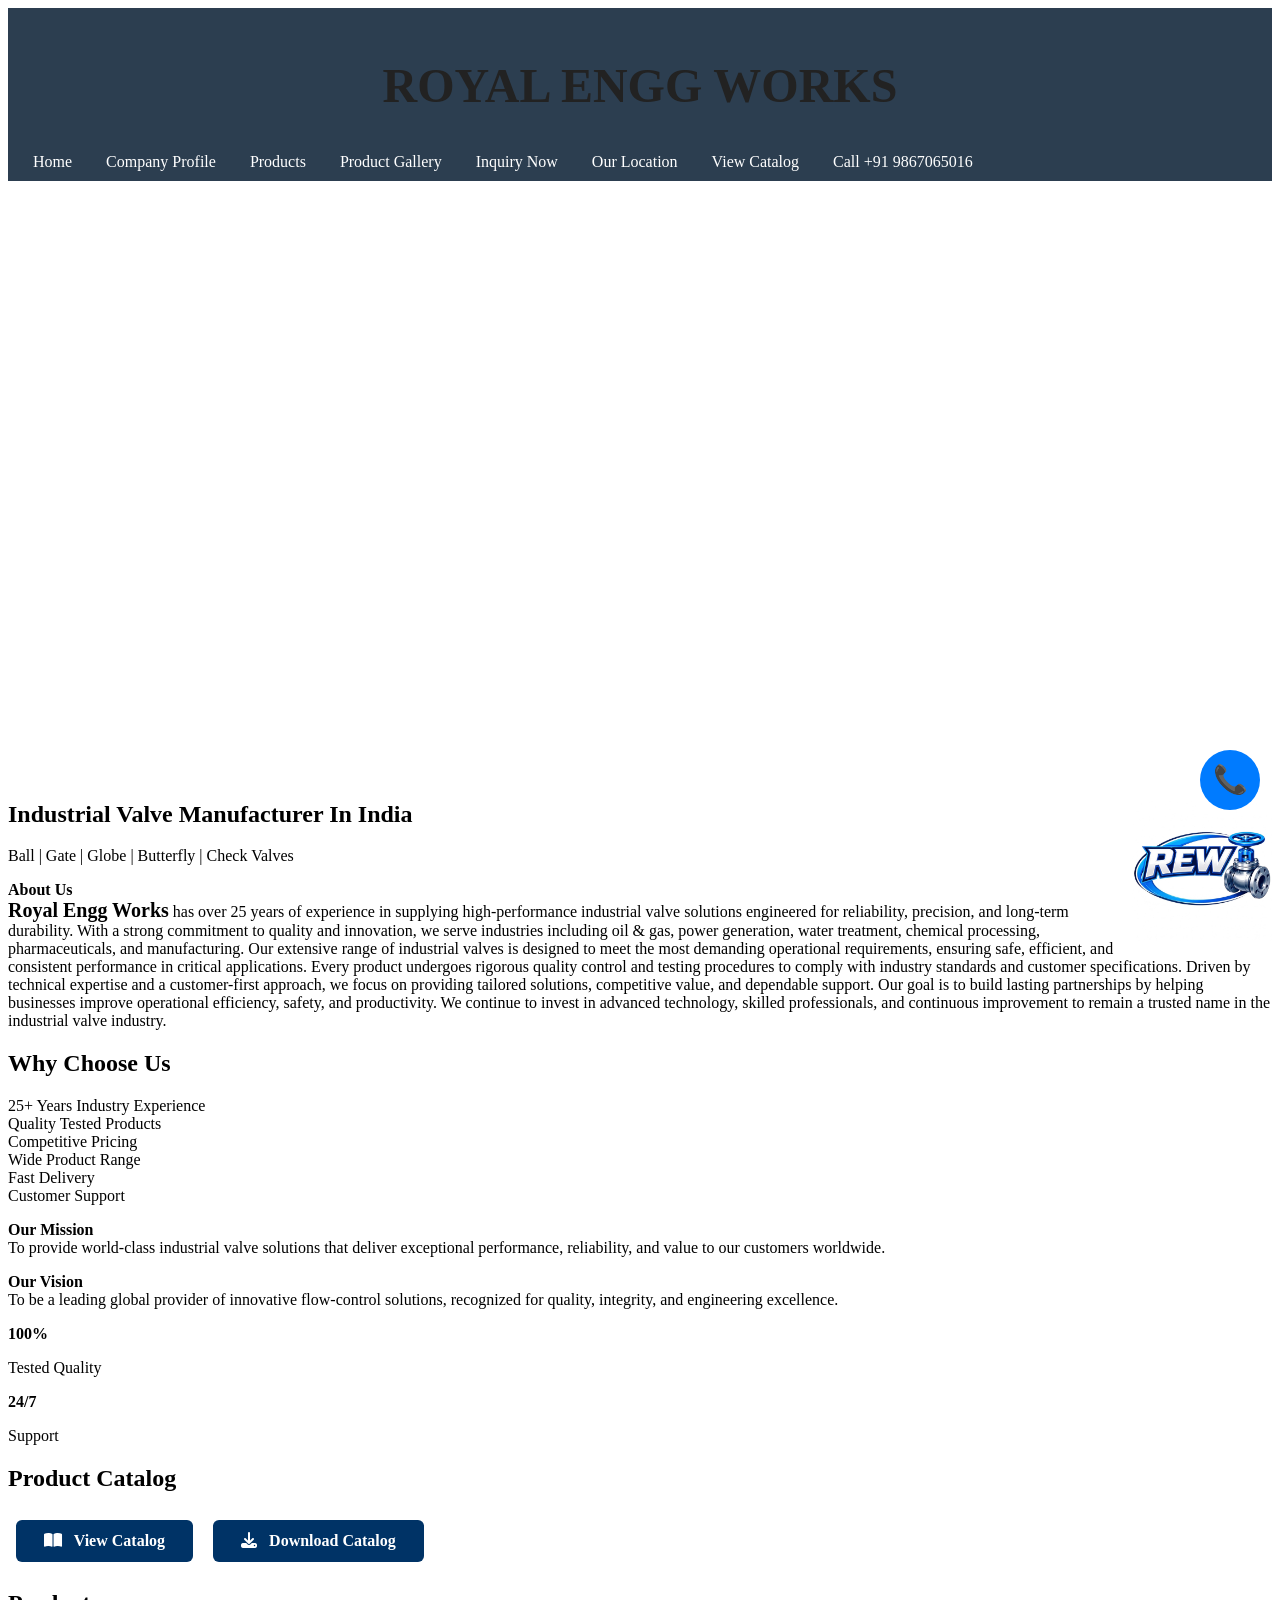
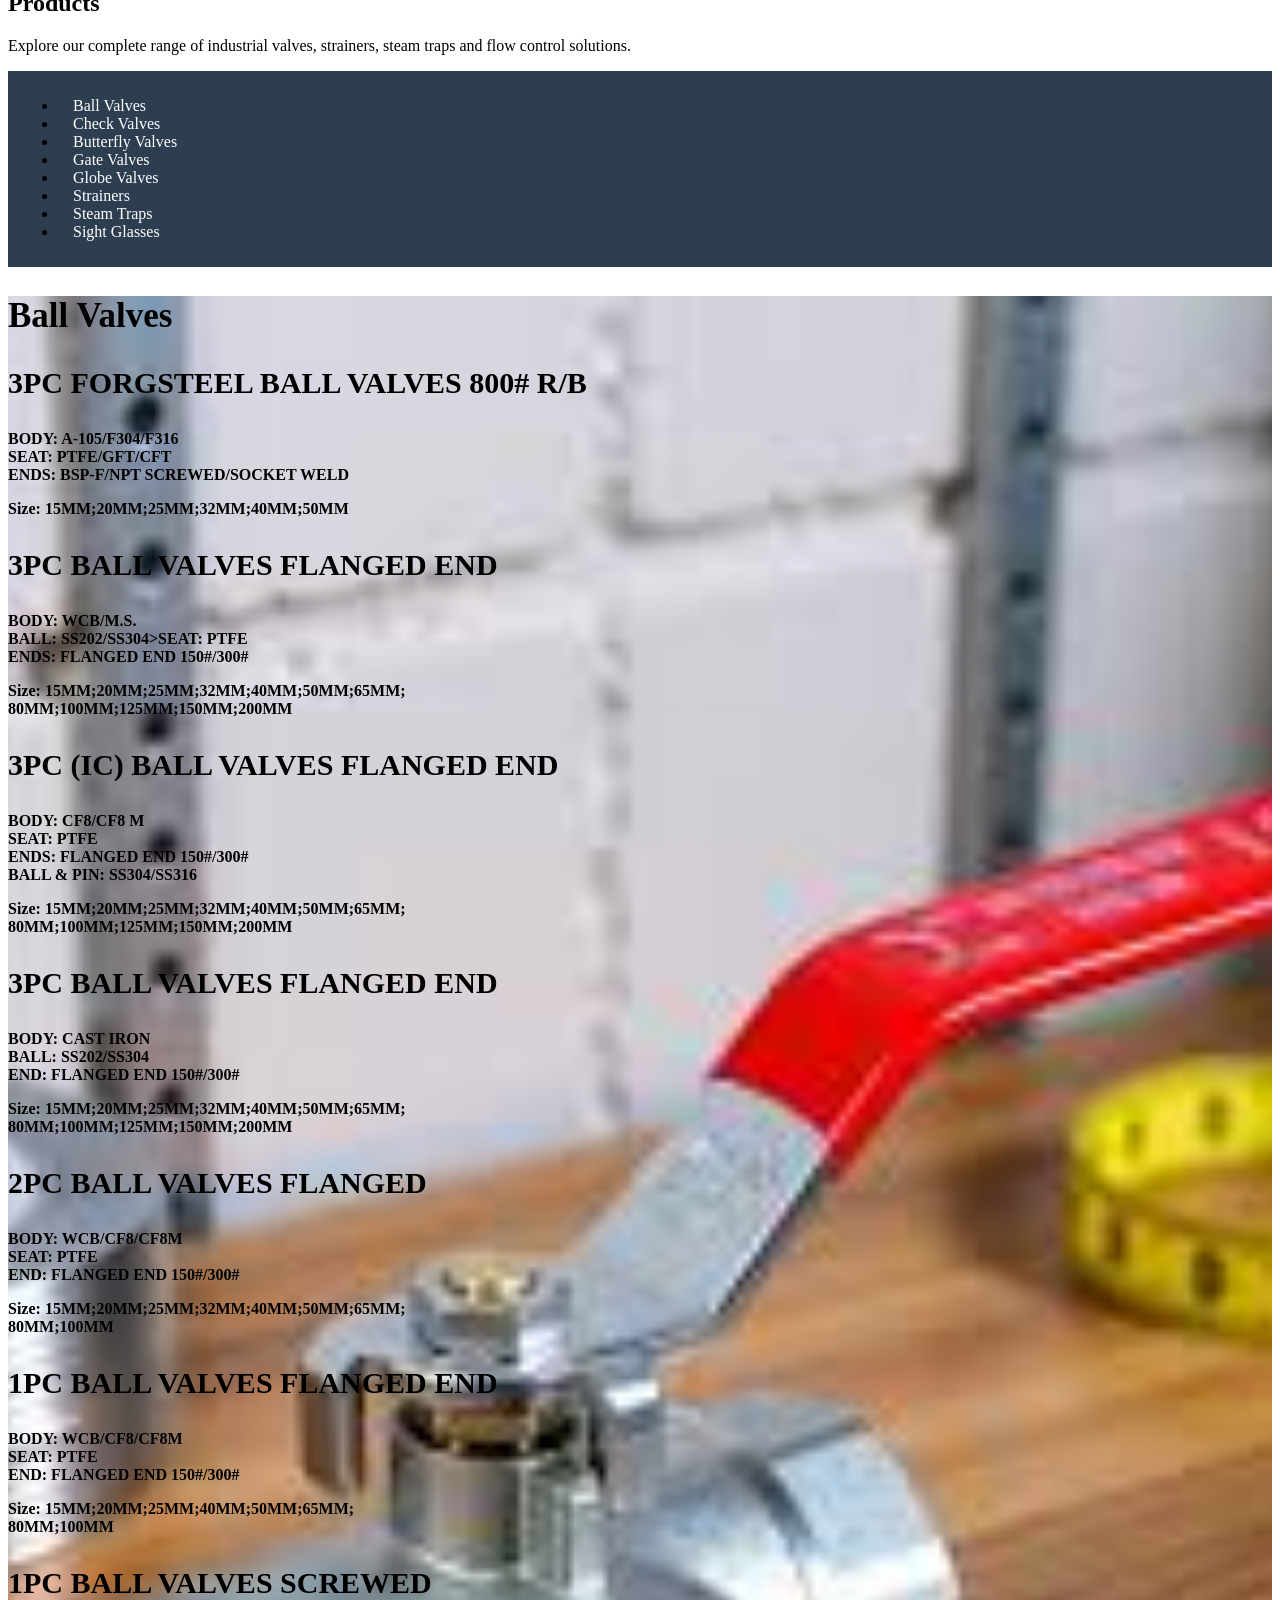
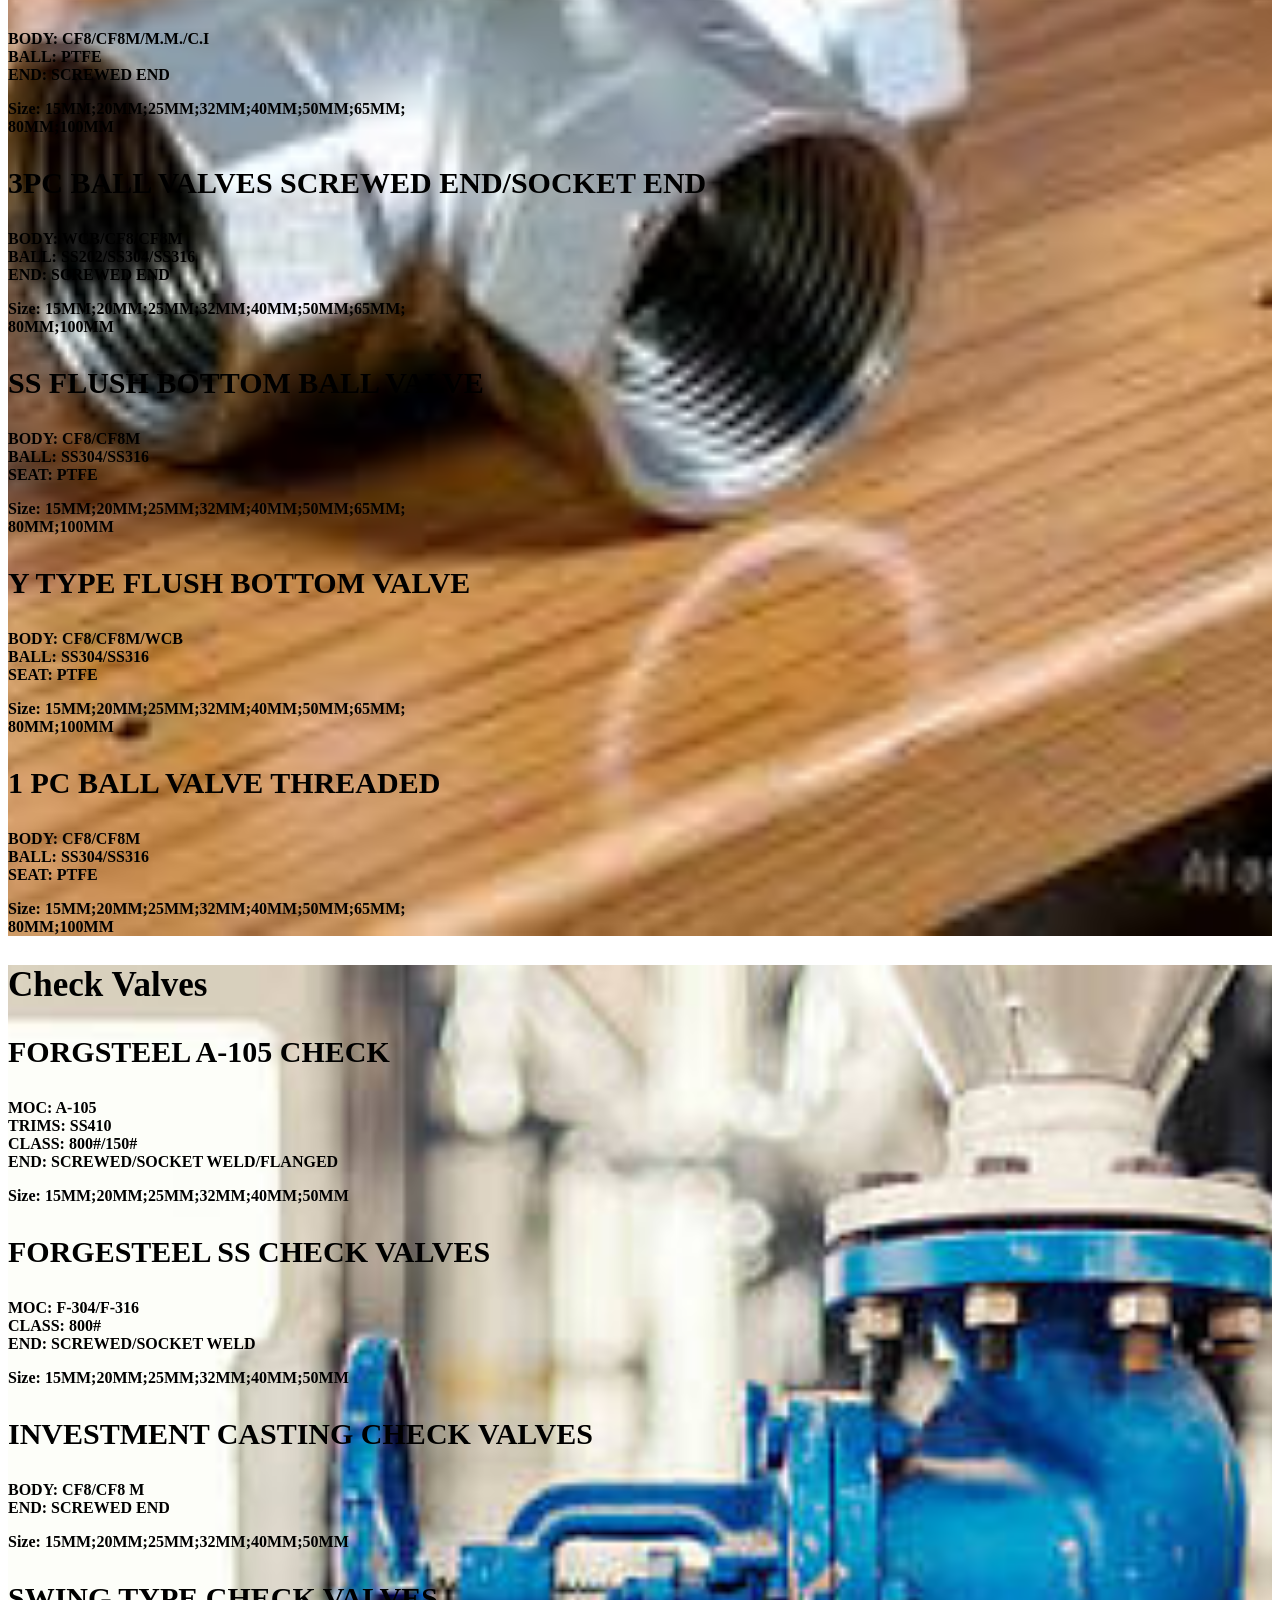
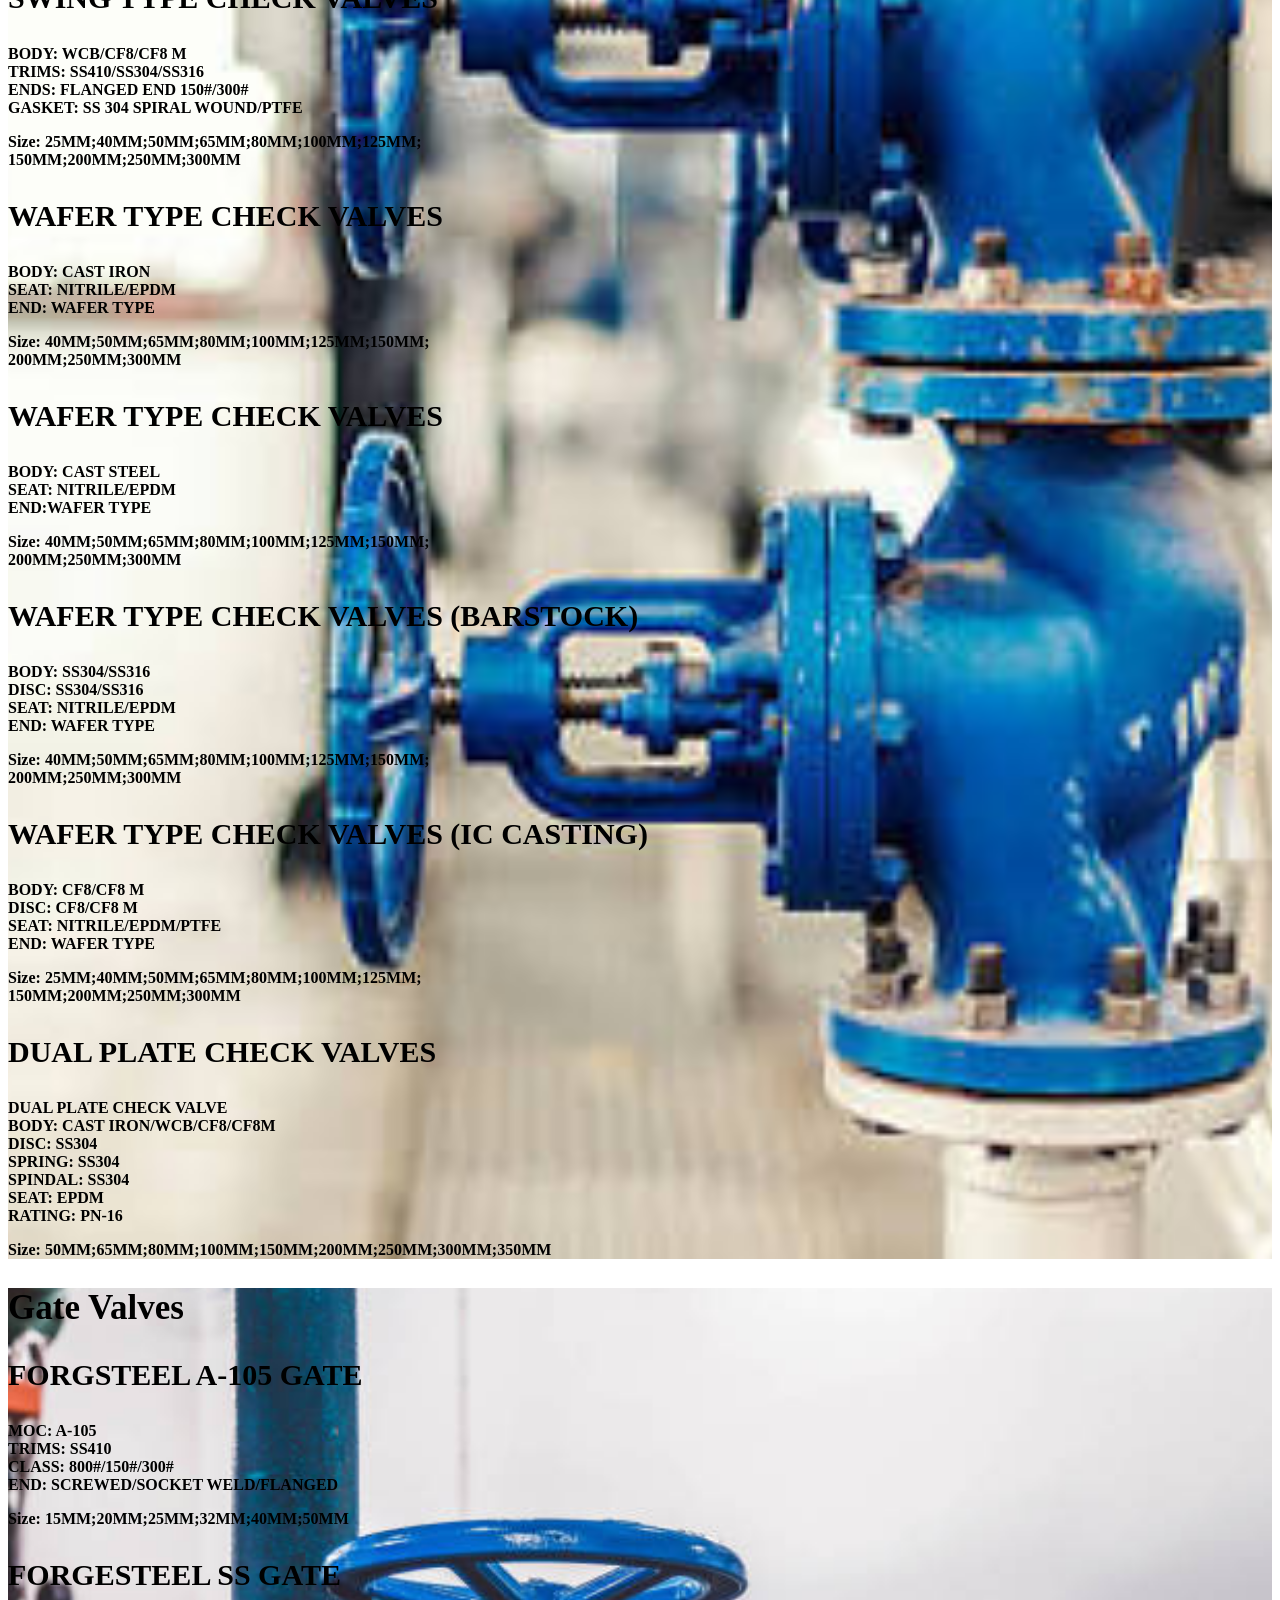
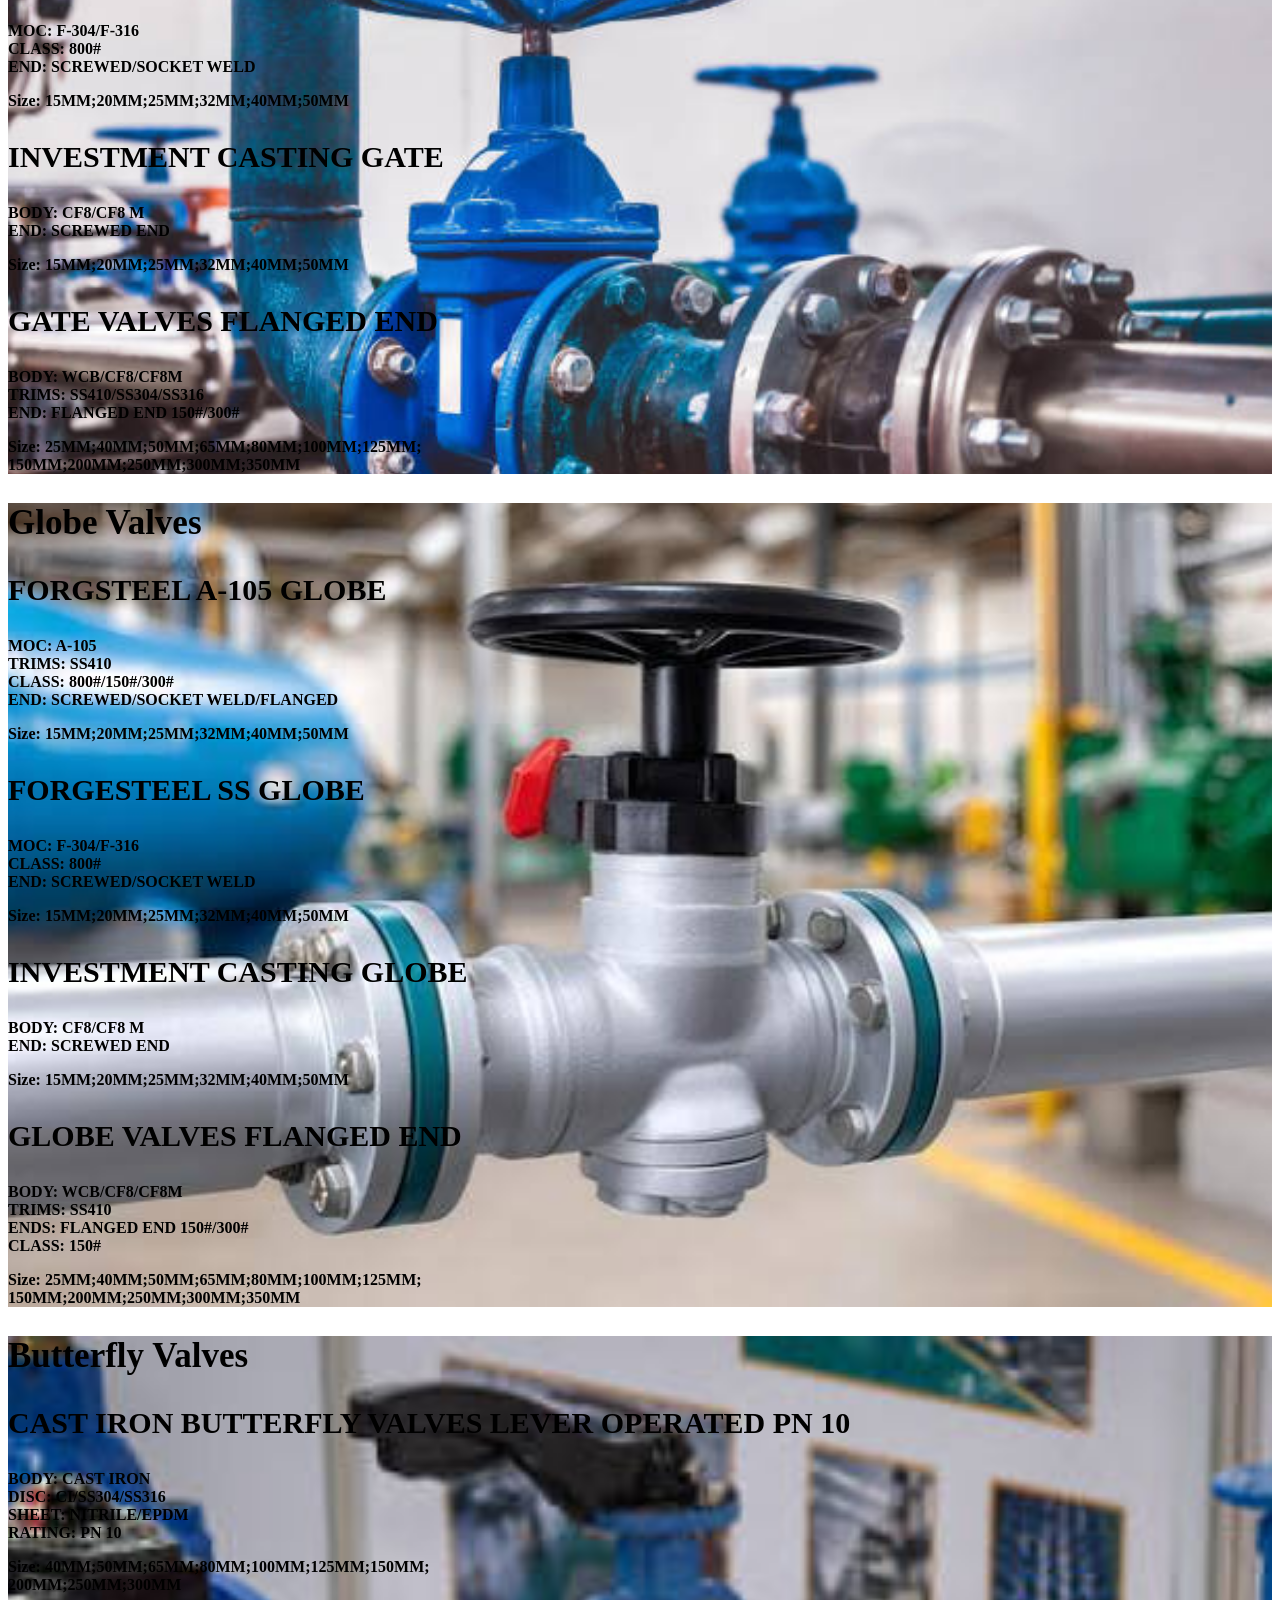
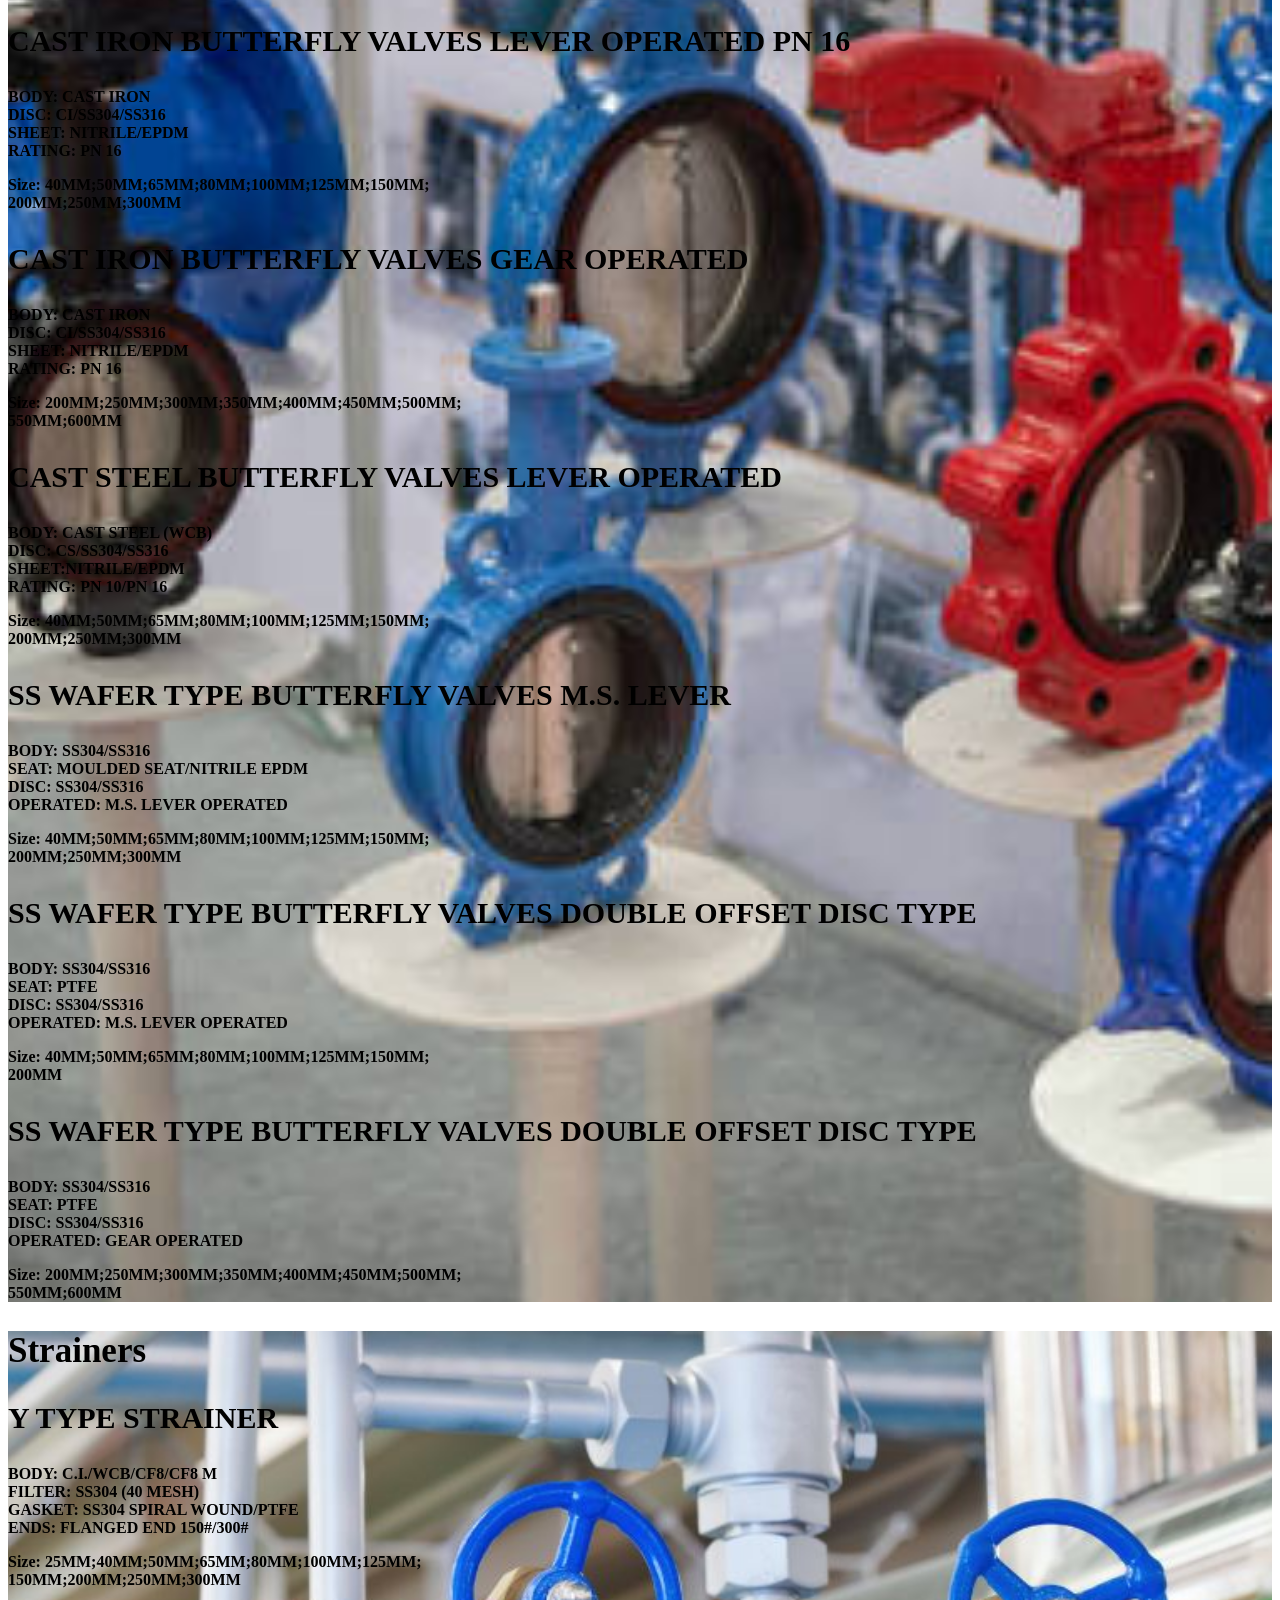
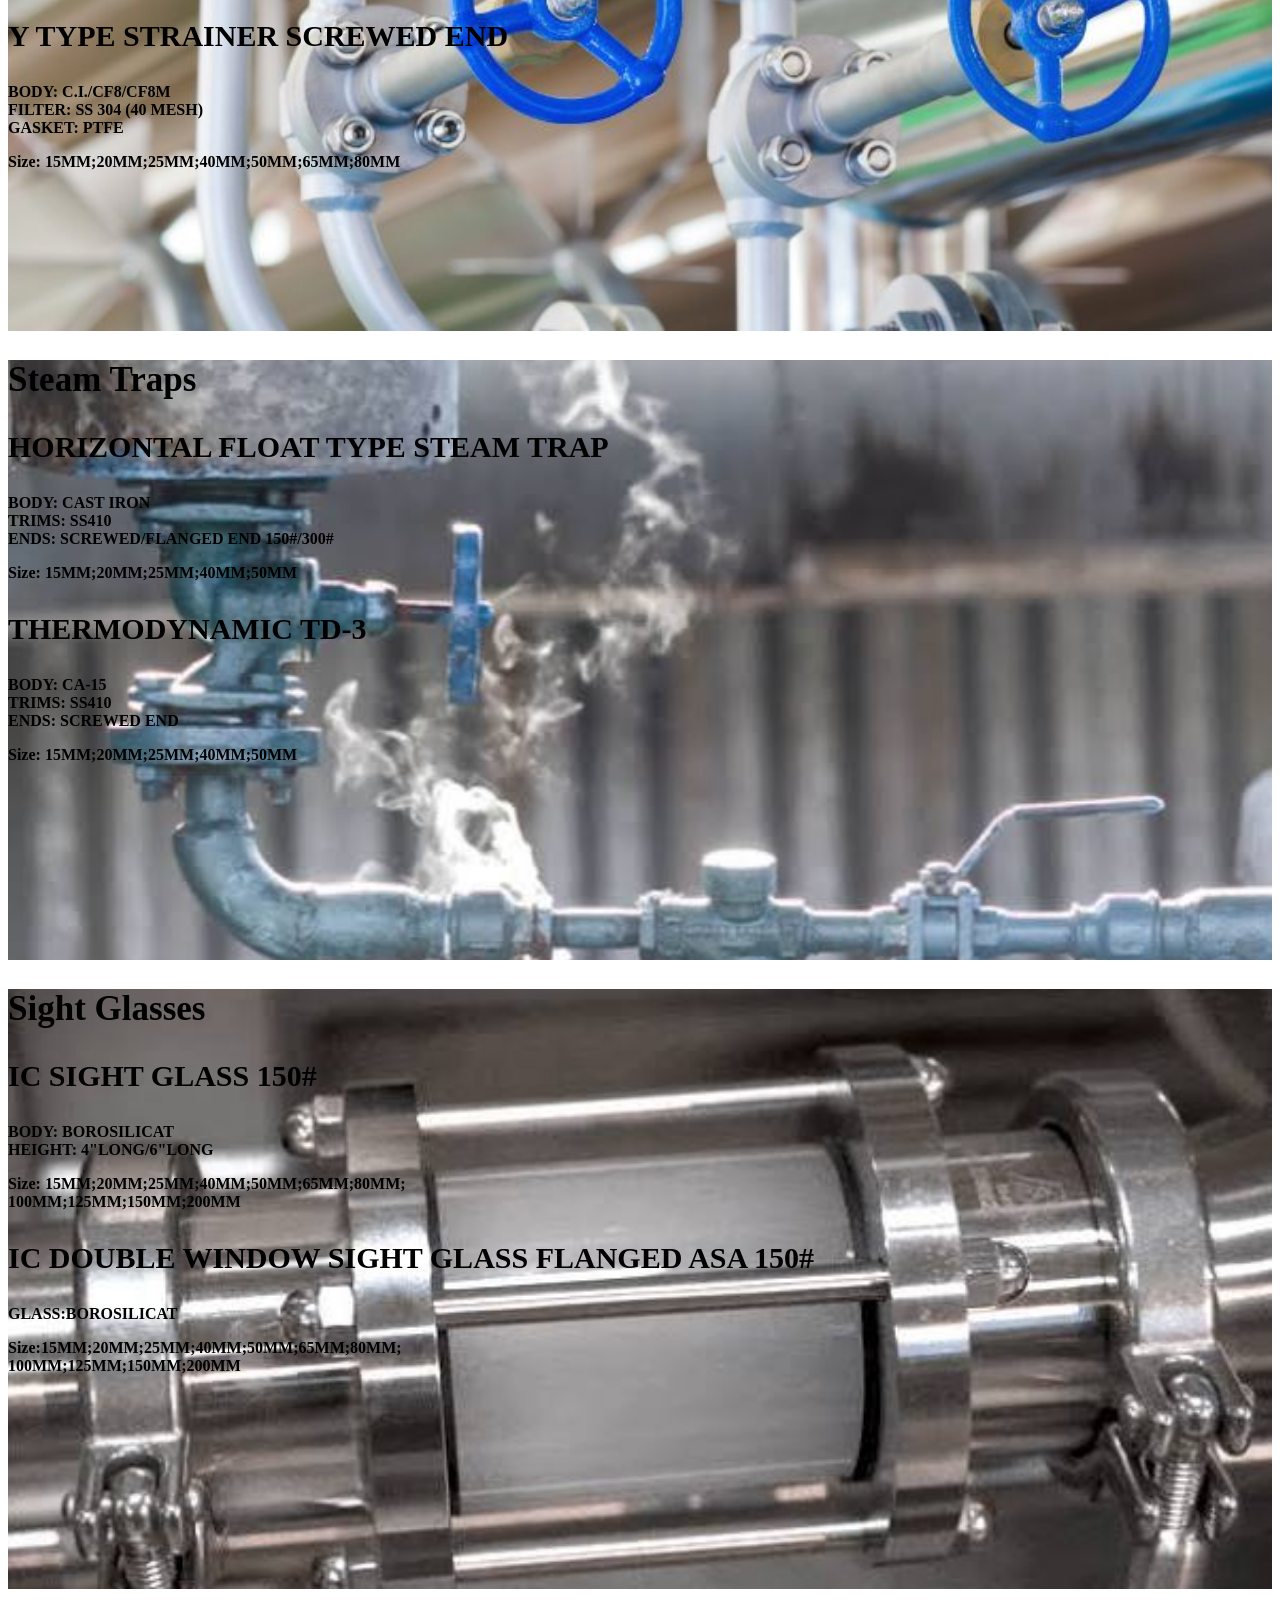
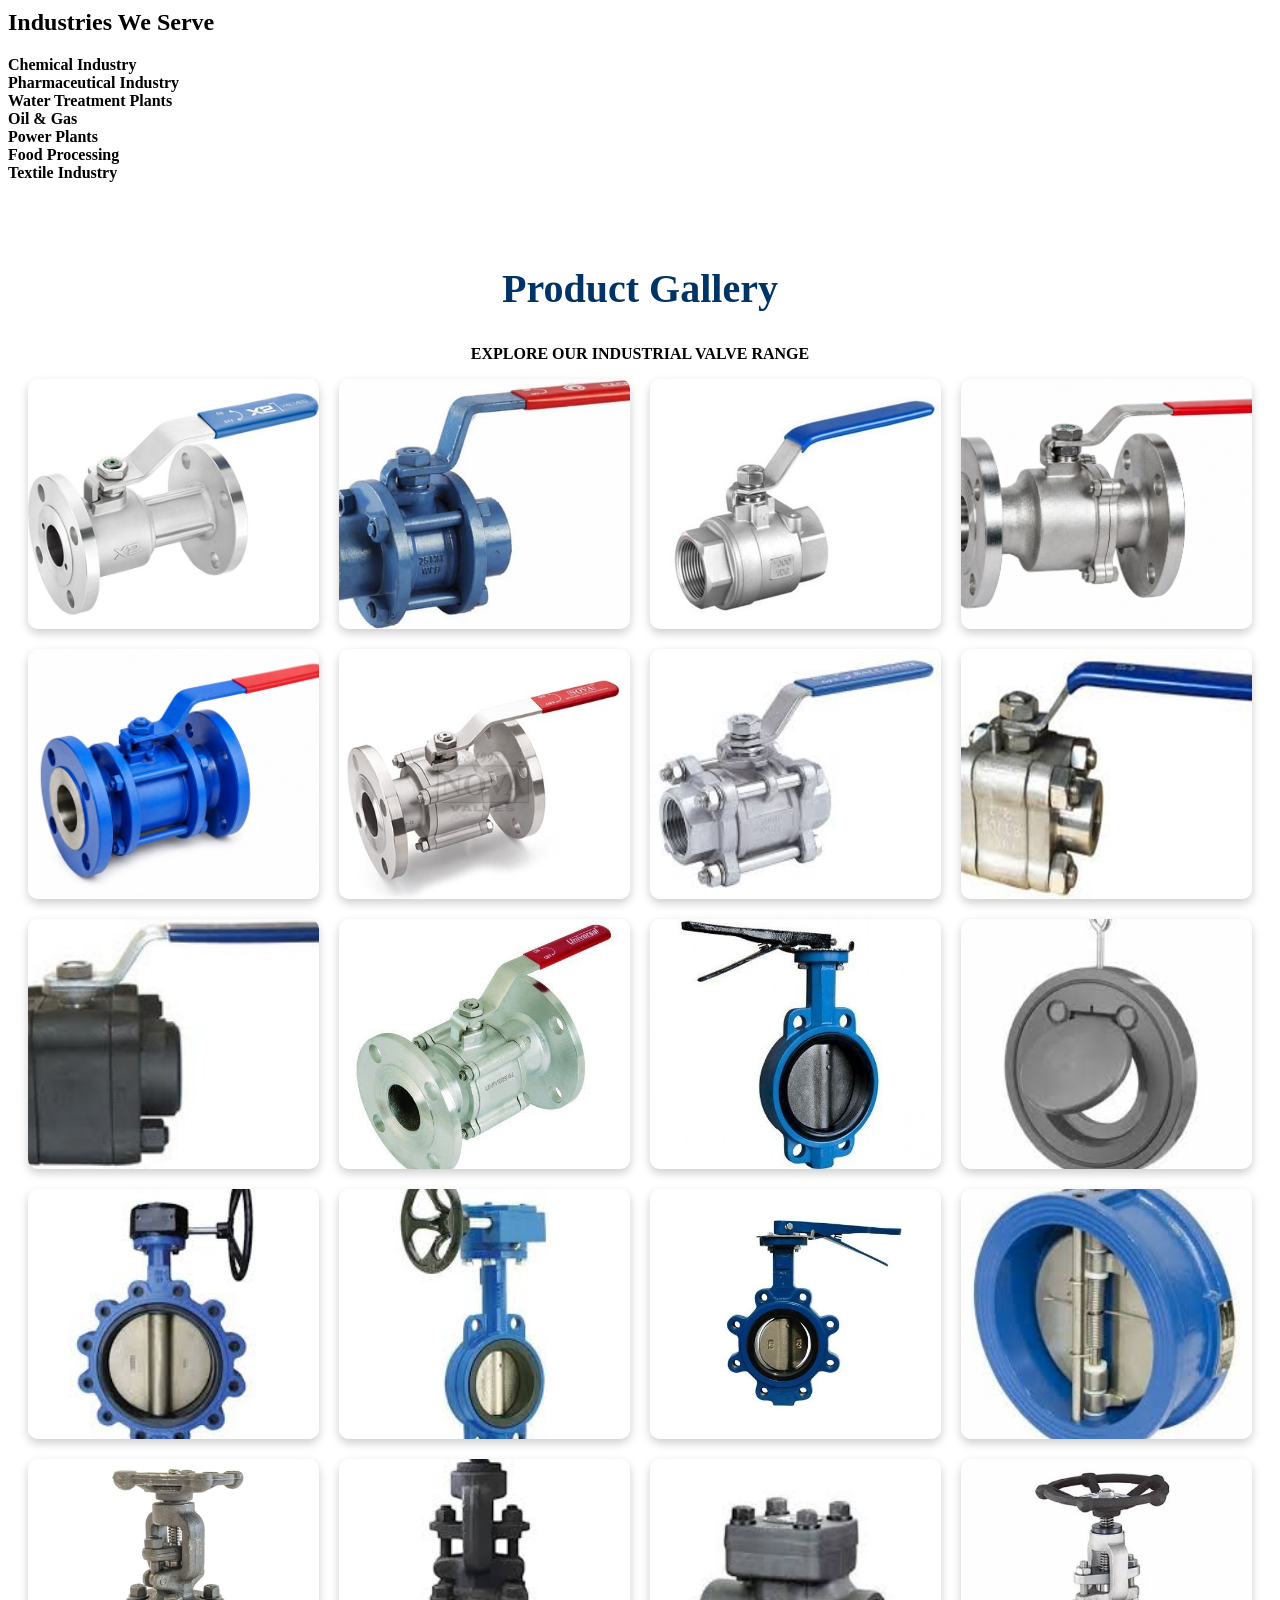
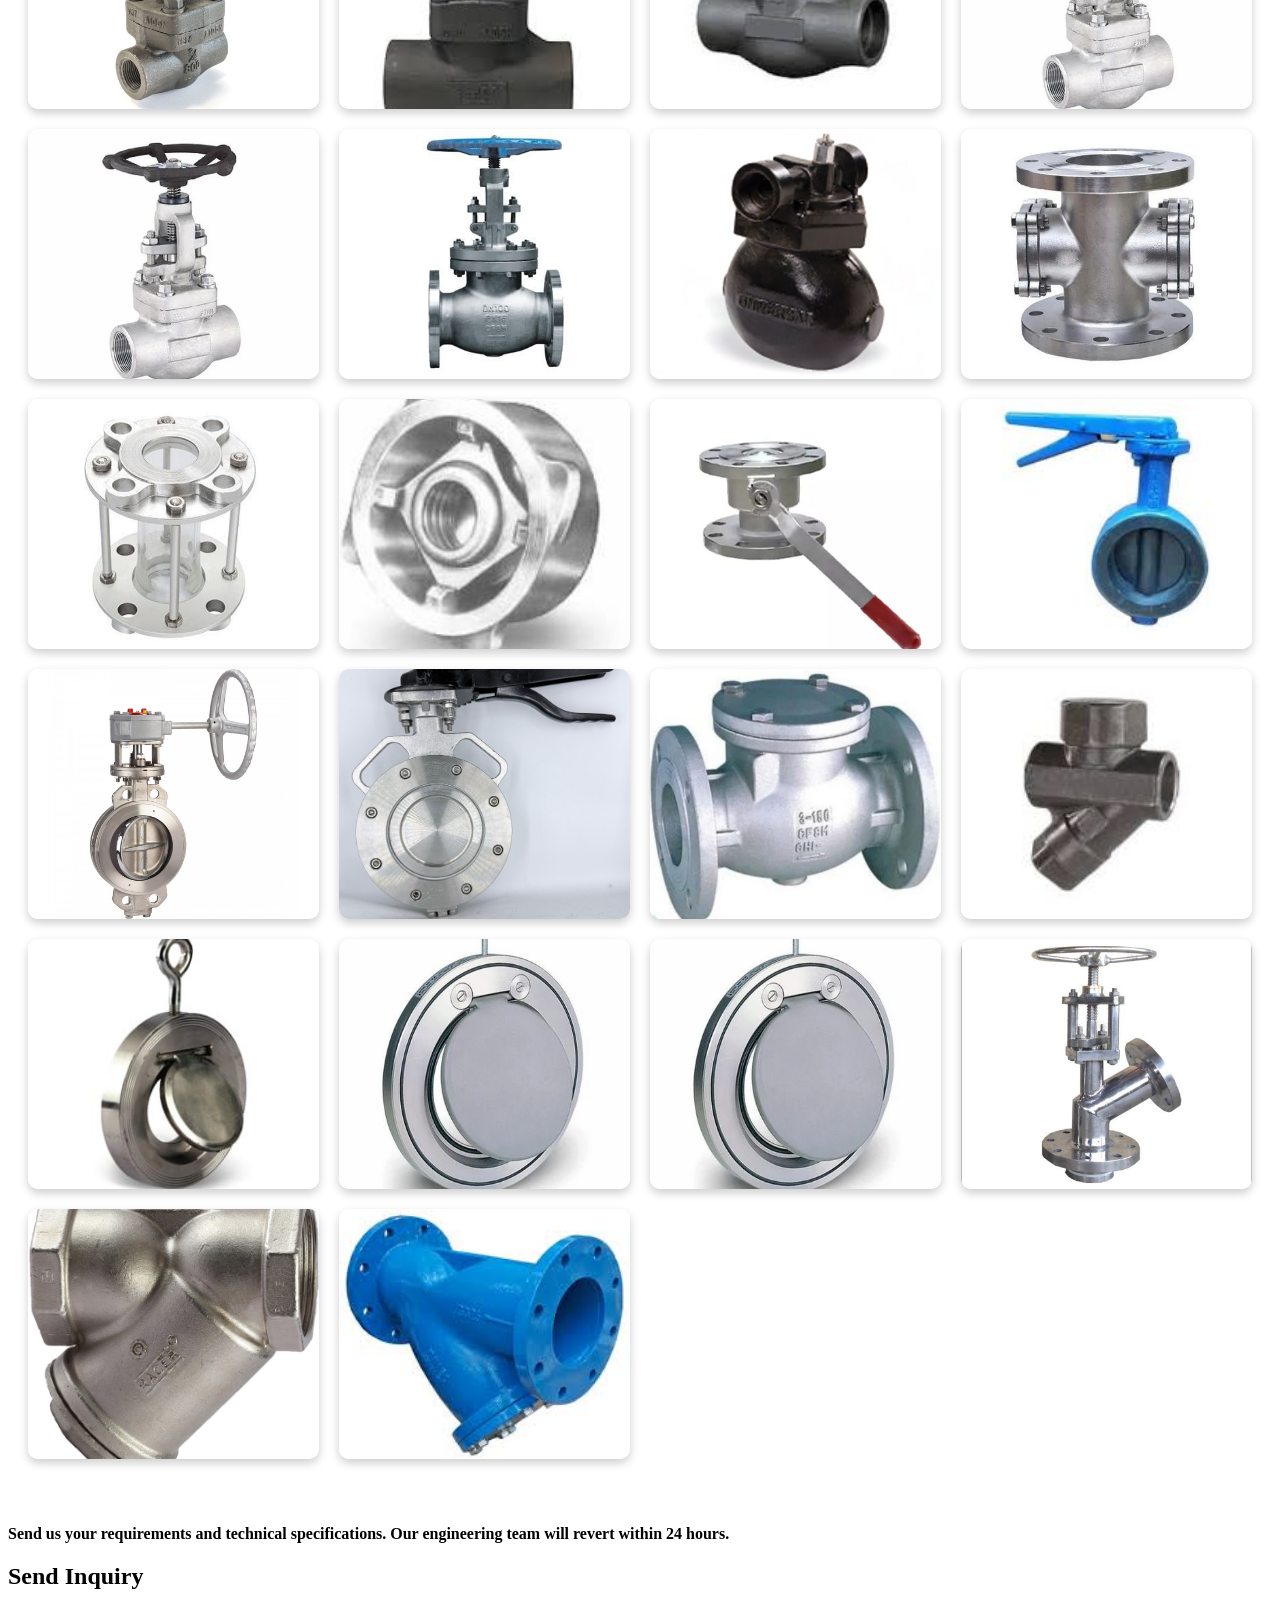
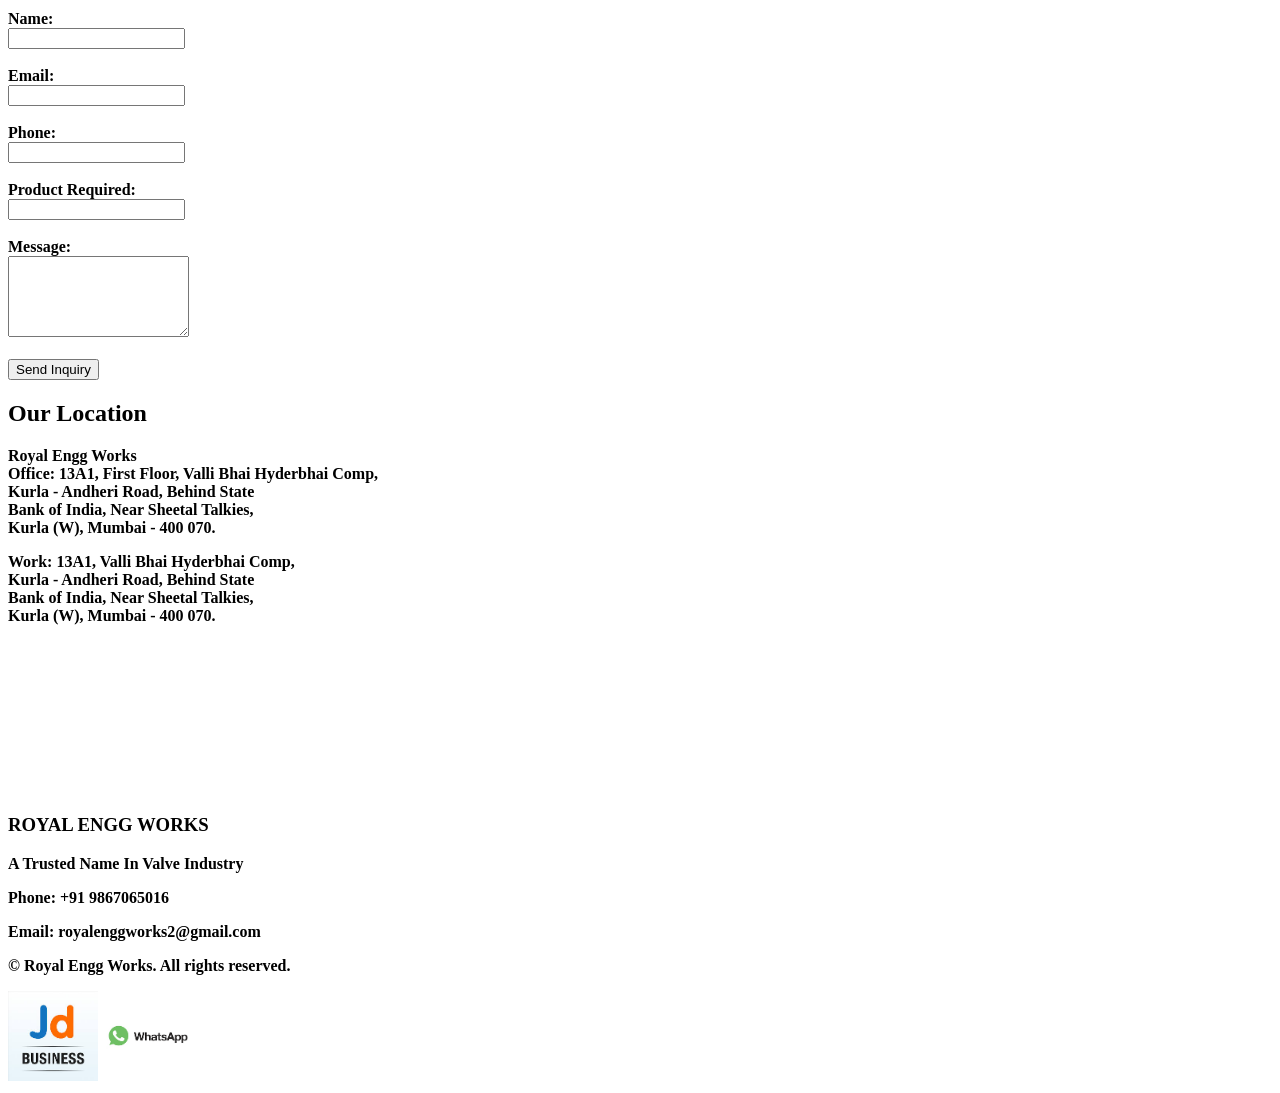
==== index.html @ f6560e91 "Update print statement from 'Hello' to 'Goodbye'" ====
<!DOCTYPE html>
<html lang="en">
<head>
    <meta charset="UTF-8">
    <meta name="viewport" content="width=device-width, initial-scale=1.0">
    <!-- SEO Ready Meta Tags -->
    <title>Royal Engg Works | Ball,Gate,Globe,Butterfly & Check Valves Manufacturer & Supplier Mumbai</title>
	<link rel="stylesheet" href="style.css">
	<link rel="stylesheet" href="https://cdnjs.cloudflare.com/ajax/libs/font-awesome/6.7.2/css/all.min.css">
    <meta name="description" content="Royal Engg Works manufactures high-performance industrial valves including Ball, Gate, Globe, and Check valves. Contact us at +91 9867065016.">
	<meta name="keywords" content="Industrial Valves, Ball Valve, Gate Valve, Globe Valve, Check Valve, Butterfly Valve, Mumbai, India">
	<meta name="google-site-verification" content="20Q8eIQp2VFaSqjJgu1wUKWPA0ZZlfsM1npVae3j_Ic" />
    <!-- Clean font for engineering & corporate sites -->
    <link href="https://fonts.googleapis.com/css2?family=Cabinet+Grotesk:wght@700&family=Inter:wght@400;500;600&display=swap" rel="stylesheet">
</head>
    <script>
function sendWhatsApp() {

    var name = document.getElementById("name").value;
    var email = document.getElementById("email").value;
    var phone = document.getElementById("phone").value;
    var product = document.getElementById("product").value;
    var message = document.getElementById("message").value;

    var text =
    "Royal Engg Works Inquiry%0A%0A" +
    "Name: " + name + "%0A" +
    "Email: " + email + "%0A" +
    "Phone: " + phone + "%0A" +
    "Product: " + product + "%0A" +
    "Message: " + message;

    window.open(
    "https://wa.me/919867065016?text=" + text,
    "_blank"
    );
}
</script>
<body>

    <!-- Header / Navigation -->
    <nav>
	<h2 style="color:#222222; text-align:center; font-size:48px">ROYAL ENGG WORKS</h2>
            <a href="#home">Home</a>
			<a href="#company-profile">Company Profile</a>
            <a href="#products">Products</a>
			<a href="#product-gallery">Product Gallery</a>
            <a href="#inquiry">Inquiry Now</a>
			<a href="#location">Our Location</a>
			<a href="#catalog" class="btn-primary">View Catalog</a>
			<a href="tel:+919867065016" class="btn-secondary">Call +91 9867065016</a>
		</ul><br>
    </nav>
	<section id="home" class="hero-slider">
	 <h1> INDUSTRIAL VALVES</h1>
    </section>

    <!-- Modern Hero Homepage Section -->
    <header id="company-profile" class="profile-section">
        <div class="profile-text">
		<img src="logo.jpg" alt="REW Valve Logo" class="logo" align="right" width="140" height="auto" >
				<h2>Industrial Valve Manufacturer In India</h2>
				<p>Ball | Gate | Globe | Butterfly | Check Valves</p>
                <p><b>About Us</b><br>

                <b style="font-size:20px">Royal Engg Works</b> has over 25 years of experience in supplying high-performance industrial valve solutions engineered for reliability, precision, and long-term durability. With a strong commitment to quality and innovation, we serve industries including oil & gas, power generation, water treatment, chemical processing, pharmaceuticals, and manufacturing.

                 Our extensive range of industrial valves is designed to meet the most demanding operational requirements, ensuring safe, efficient, and consistent performance in critical applications. Every product undergoes rigorous quality control and testing procedures to comply with industry standards and customer specifications.

                 Driven by technical expertise and a customer-first approach, we focus on providing tailored solutions, competitive value, and dependable support. Our goal is to build lasting partnerships by helping businesses improve operational efficiency, safety, and productivity.

                 We continue to invest in advanced technology, skilled professionals, and continuous improvement to remain a trusted name in the industrial valve industry.</p>

                <h2>Why Choose Us</h2>
				<div class="stats">
                <div>25+ Years Industry Experience</div>
                <div>Quality Tested Products</div>
                <div>Competitive Pricing</div>
                <div>Wide Product Range</div>
                <div>Fast Delivery</div>
                <div>Customer Support</div>
				</div>
				
                <p><b>Our Mission</b><br>

                 To provide world-class industrial valve solutions that deliver exceptional performance, reliability, and value to our customers worldwide.</p>

                <p><b>Our Vision</b><br>

                 To be a leading global provider of innovative flow-control solutions, recognized for quality, integrity, and engineering excellence.
                </p>
				 <div class="stats-grid">
                    <div class="stat-card"><strong>100%</strong><p>Tested Quality</p></div>
                    <div class="stat-card"><strong>24/7</strong><p>Support</p></div>
                </div>
		</div>
	</header>
	<section id="catalog">
	<h2>Product Catalog</h2>
	<a href="CATALOGUE.pdf" target="_blank" class="catalog-btn">
    <i class="fa-solid fa-book-open"></i> View Catalog
    </a>

    <a href="CATALOGUE.pdf" download class="catalog-btn">
    <i class="fa-solid fa-download"></i> Download Catalog
    </a>
	</section>
	<!-- Products Section -->
	<section id="products" class="products-section">
	    <div class="products-text">
		    <h2>Products</h2>
			<p>Explore our complete range of industrial valves, strainers, steam traps and flow control solutions.</p>
	<nav class="navbar">
        <ul class="nav-links">
            <li><a href="#ball-valves">Ball Valves</a></li>
            <li><a href="#check-valves">Check Valves</a></li>
            <li><a href="#butterfly-valves">Butterfly Valves</a></li>
            <li><a href="#gate-valves">Gate Valves</a></li>
			<li><a href="#globe-valves">Globe Valves</a></li>
			<li><a href="#strainers">Strainers</a></li>
			<li><a href="#steam-traps">Steam Traps</a></li>
			<li><a href="#sight-glasses">Sight Glasses</a></li>
		</ul>
	</nav>
	    </div>
	</section>

    <!-- Ball Valves Section -->
	<section id="ball-valves" class="valves-section"> 
	    <div class="valves-text">
		    <h2 style="font-size:35px">Ball Valves</h2>
                <!-- Product 1 -->
				<div class="product-card">
                    <h3 style="font-size:30px">3PC FORGSTEEL BALL VALVES 800# R/B</h3>
                    <p><b>BODY: A-105/F304/F316<br>SEAT: PTFE/GFT/CFT<br>ENDS: BSP-F/NPT SCREWED/SOCKET WELD</b></p>
                    <span class="spec-tag"><b>Size: 15MM;20MM;25MM;32MM;40MM;50MM</b></span>
                </div>
                <!-- Product 2 -->
                <div class="product-card">
                    <h3 style="font-size:30px">3PC BALL VALVES FLANGED END</h3>
                    <p><b>BODY: WCB/M.S.<br>BALL: SS202/SS304><b>SEAT: PTFE<br>ENDS: FLANGED END 150#/300#</b></p>
                    <span class="spec-tag"><b>Size: 15MM;20MM;25MM;32MM;40MM;50MM;65MM;<br>80MM;100MM;125MM;150MM;200MM</b></span>
                </div>
                <!-- Product 3 -->
                <div class="product-card">
                    <h3 style="font-size:30px">3PC (IC) BALL VALVES FLANGED END</h3>
                    <p><b>BODY: CF8/CF8 M<br>SEAT: PTFE<br>ENDS: FLANGED END 150#/300#<br>BALL & PIN: SS304/SS316</b></p>
                    <span class="spec-tag"><b>Size: 15MM;20MM;25MM;32MM;40MM;50MM;65MM;<br>80MM;100MM;125MM;150MM;200MM</b></span>
                </div>
				<!-- Product 4 -->
				<div class="product-card">
					<h3 style="font-size:30px">3PC BALL VALVES FLANGED END</h3>
					<p><b>BODY: CAST IRON<br>BALL: SS202/SS304<br>END: FLANGED END 150#/300#</b></p>
					<span class="spec-tag"><b>Size: 15MM;20MM;25MM;32MM;40MM;50MM;65MM;<br>80MM;100MM;125MM;150MM;200MM</b></span>
                </div>
				<!-- product 5 -->
				<div class="product-card">
				    <h3 style="font-size:30px">2PC BALL VALVES FLANGED</h3>
					<p><b>BODY: WCB/CF8/CF8M<br>SEAT: PTFE<br>END: FLANGED END 150#/300#</b></p>
					<span class="spec-tag"><b>Size: 15MM;20MM;25MM;32MM;40MM;50MM;65MM;<br>80MM;100MM</b></span>
				</div>
				<!-- product 6 -->
				<div class="product-card">
					<h3 style="font-size:30px">1PC BALL VALVES FLANGED END</h3>
					<p><b>BODY: WCB/CF8/CF8M<br>SEAT: PTFE<br>END: FLANGED END 150#/300#</b></p>
					<span class="spec-tag"><b>Size: 15MM;20MM;25MM;40MM;50MM;65MM;<br>80MM;100MM</b></span>
				</div>
				<!--product 7 -->
				<div class="product-card">
					<h3 style="font-size:30px">1PC BALL VALVES SCREWED</h3>
					<p><b>BODY: CF8/CF8M/M.M./C.I<br>BALL: PTFE<br>END: SCREWED END</b></p>
					<span class="spec-tag"><b>Size: 15MM;20MM;25MM;32MM;40MM;50MM;65MM;<br>80MM;100MM</b></span>
				</div>
				<!-- product 8 -->
				<div class="product-card">
					<h3 style="font-size:30px">3PC BALL VALVES SCREWED END/SOCKET END</h3>
					<p>BODY: WCB/CF8/CF8M<br>BALL: SS202/SS304/SS316<br>END: SCREWED END</b></p>
					<span class="span-tag"><b>Size: 15MM;20MM;25MM;32MM;40MM;50MM;65MM;<br>80MM;100MM</b></span>
				</div>
				<!-- product 9 -->
				<div class="product-card">
					<h3 style="font-size:30px">SS FLUSH BOTTOM BALL VALVE</h3>
					<p><b>BODY: CF8/CF8M<br>BALL: SS304/SS316<br>SEAT: PTFE</b></p>
					<span class="spen-tag"><b>Size: 15MM;20MM;25MM;32MM;40MM;50MM;65MM;<br>80MM;100MM</b></span>
				</div>
				<!-- product 10 -->
				<div class="product-card">
					<h3 style="font-size:30px">Y TYPE FLUSH BOTTOM VALVE</h3>
					<p><b>BODY: CF8/CF8M/WCB<br>BALL: SS304/SS316<br>SEAT: PTFE</b></p>
					<span class="spen-tag"><b>Size: 15MM;20MM;25MM;32MM;40MM;50MM;65MM;<br>80MM;100MM</b></span>
				</div>
				<!-- product 11 -->
				<div class="product-card">
					<h3 style="font-size:30px">1 PC BALL VALVE THREADED</h3>
					<p><b>BODY: CF8/CF8M<br>BALL: SS304/SS316<br>SEAT: PTFE</b></p>
					<span class="spen-tag"><b>Size: 15MM;20MM;25MM;32MM;40MM;50MM;65MM;<br>80MM;100MM</b></span>
				</div>
		</div>
	</section>
	<!-- Check Valves Section -->
	<section id="check-valves" class="valves-section">
	    <div class="valves-text">
            <h2 style="font-size:35px">Check Valves</h2>		
				 <!-- product 1 -->
				<div class="product-card">
					<h3 style="font-size:30px">FORGSTEEL A-105 CHECK</h3>
					<p><b>MOC: A-105<br>TRIMS: SS410<br>CLASS: 800#/150#<br>END: SCREWED/SOCKET WELD/FLANGED</b></p>
					<span class="spec-tag"><b>Size: 15MM;20MM;25MM;32MM;40MM;50MM</b></span>
				</div>
				<!-- product 2 -->
				<div class="product-card">
					<h3 style="font-size:30px">FORGESTEEL SS CHECK VALVES</h3>
					<p><b>MOC: F-304/F-316<br>CLASS: 800#<br><b>END: SCREWED/SOCKET WELD</b></p>
					<span class="spec-tag"><b>Size: 15MM;20MM;25MM;32MM;40MM;50MM</b></span>
				</div>
				<!--product 3-->
				<div class="product-card">
					<h3 style="font-size:30px">INVESTMENT CASTING CHECK VALVES</h3>
					<p><b>BODY: CF8/CF8 M<br>END: SCREWED END</b></p>
					<span class="spec-tag"><b>Size:</b> 15MM;20MM;25MM;32MM;40MM;50MM</span>
				</div><!-- product-4 -->
				<div class="product-card">
					<h3 style="font-size:30px">SWING TYPE CHECK VALVES</h3>
					<p><b>BODY: WCB/CF8/CF8 M<br>TRIMS: SS410/SS304/SS316<br>ENDS: FLANGED END 150#/300#<br>GASKET: SS 304 SPIRAL WOUND/PTFE</b></p>
					<span class="spec-tag"><b>Size: 25MM;40MM;50MM;65MM;80MM;100MM;125MM;<br>150MM;200MM;250MM;300MM</b></span>
				</div>
				<!-- product 5 -->
				<div class="product-card">
					<h3 style="font-size:30px">WAFER TYPE CHECK VALVES</h3>
					<p><b>BODY: CAST IRON<br>SEAT: NITRILE/EPDM<br>END: WAFER TYPE</b></p>
					<span class="spec-tag"><b>Size: 40MM;50MM;65MM;80MM;100MM;125MM;150MM;<br>200MM;250MM;300MM</b></span>
				</div>
				<!-- product 6 -->
				<div class="product-card">
					<h3 style="font-size:30px">WAFER TYPE CHECK VALVES</h3>
					<p><b>BODY: CAST STEEL<br>SEAT: NITRILE/EPDM<br>END:WAFER TYPE</b></p>
					<span class="spec-tag"><b>Size: 40MM;50MM;65MM;80MM;100MM;125MM;150MM;<br>200MM;250MM;300MM</b></span>
				</div>
				<!-- product 7 -->
				<div class="product-card">
					<h3 style="font-size:30px">WAFER TYPE CHECK VALVES (BARSTOCK) </h3>
					<p><b>BODY: SS304/SS316<br>DISC: SS304/SS316<br>SEAT: NITRILE/EPDM<br>END: WAFER TYPE</b></p>
					<span class="spec-tag"><b>Size: 40MM;50MM;65MM;80MM;100MM;125MM;150MM;<br>200MM;250MM;300MM</b></span>
				</div>
				<!-- product 8 -->
				<div class="product-card">
					<h3 style="font-size:30px">WAFER TYPE CHECK VALVES (IC CASTING) </h3>
					<p><b>BODY: CF8/CF8 M<br>DISC: CF8/CF8 M<br>SEAT: NITRILE/EPDM/PTFE<br>END: WAFER TYPE</b></p>
					<span class="spec-tag"><b>Size: 25MM;40MM;50MM;65MM;80MM;100MM;125MM;<br>150MM;200MM;250MM;300MM</b></span>
				</div>
				<!-- product 8 -->
				<div class="product-card">
				    <h3 style="font-size:30px">DUAL PLATE CHECK VALVES</h3>
					<p><b> DUAL PLATE CHECK VALVE<br>BODY: CAST IRON/WCB/CF8/CF8M<br>DISC: SS304<br>SPRING: SS304<br>SPINDAL: SS304<br>SEAT: EPDM<br>RATING: PN-16</b></p>
					<span class="span-tag"><b>Size:  50MM;65MM;80MM;100MM;150MM;200MM;250MM;300MM;350MM</b></span>
				</div>
		</div>
	</section>
	<!-- Gate Valves -->
	<section id="gate-valves" class="valves-section">
	    <div class="valves-text">
		    <h2 style="font-size:35px">Gate Valves</h2>
				<!-- product 1 -->
				<div class="product-card">
					<h3 style="font-size:30px">FORGSTEEL A-105 GATE</h3>
					<p><b>MOC: A-105<br>TRIMS: SS410<br>CLASS: 800#/150#/300#<br>END: SCREWED/SOCKET WELD/FLANGED</b></p>
					<span class="spec-tag"><b>Size: 15MM;20MM;25MM;32MM;40MM;50MM</b></span>
				</div>
				<!-- product 2 -->
				<div class="product-card">
					<h3 style="font-size:30px">FORGESTEEL SS GATE</h3>
					<p><b>MOC: F-304/F-316<br>CLASS: 800#<br>END: SCREWED/SOCKET WELD</b></p>
					<span class="spec-tag"><b>Size: 15MM;20MM;25MM;32MM;40MM;50MM</b></span>
				</div>
				<!--product 3-->
				<div class="product-card">
					<h3 style="font-size:30px">INVESTMENT CASTING GATE</h3>
					<p><b>BODY: CF8/CF8 M<br>END: SCREWED END</b></p>
					<span class="spec-tag"><b>Size: 15MM;20MM;25MM;32MM;40MM;50MM</b></span>
				</div>
				<!-- product 4 -->
				<div class="product-card">
					<h3 style="font-size:30px">GATE VALVES FLANGED END</h3>
					<p><b>BODY: WCB/CF8/CF8M<br>TRIMS: SS410/SS304/SS316<br>END: FLANGED END 150#/300#</b></p>
					<span class="spec-tag"><b>Size: 25MM;40MM;50MM;65MM;80MM;100MM;125MM;<br>150MM;200MM;250MM;300MM;350MM</b></span>
				</div>
		</div>
	</section>
	<!-- Globe Valves -->
	<section id="globe-valves" class="valves-section">
	    <div class="valves-text">
		    <h2 style="font-size:35px">Globe Valves</h2>
		        <!-- product 1 -->
				<div class="product-card">
					<h3 style="font-size:30px">FORGSTEEL A-105 GLOBE</h3>
					<p><b>MOC: A-105<br>TRIMS: SS410<br>CLASS: 800#/150#/300#<br>END: SCREWED/SOCKET WELD/FLANGED</b></p>
					<span class="spec-tag"><b>Size: 15MM;20MM;25MM;32MM;40MM;50MM</b></span>
				</div>
				<!-- product 2 -->
				<div class="product-card">
					<h3 style="font-size:30px">FORGESTEEL SS GLOBE</h3>
					<p><b>MOC: F-304/F-316<br>CLASS: 800#<br>END: SCREWED/SOCKET WELD</b></p>
					<span class="spec-tag"><b>Size: 15MM;20MM;25MM;32MM;40MM;50MM</b></span>
				</div>
				<!--product 3-->
				<div class="product-card">
					<h3 style="font-size:30px">INVESTMENT CASTING GLOBE</h3>
					<p><b>BODY: CF8/CF8 M<br>END: SCREWED END</b></p>
					<span class="spec-tag"><b>Size: 15MM;20MM;25MM;32MM;40MM;50MM</b></span>
				</div>
				<!-- product 4 -->
				<div class="product-card">
					<h3 style="font-size:30px">GLOBE VALVES FLANGED END</h3>
					<p><b>BODY: WCB/CF8/CF8M<br>TRIMS: SS410<br>ENDS: FLANGED END 150#/300#<br>CLASS: 150#</b></p>
					<span class="spec-tag"><b>Size: 25MM;40MM;50MM;65MM;80MM;100MM;125MM;<br>150MM;200MM;250MM;300MM;350MM</b></span>
				</div>
		</div>
	</section>
	<!-- Butterfly Valves Section -->
    <section id="butterfly-valves" class="valves-section">	
	    <div class="valves-text">
		    <h2 style="font-size:35px">Butterfly Valves</h2>
				 <!-- product 1 -->
				<div class="product-card">
					<h3 style="font-size:30px">CAST IRON BUTTERFLY VALVES LEVER OPERATED PN 10</h3>
					<p><b>BODY: CAST IRON<br>DISC: CI/SS304/SS316<br>SHEET: NITRILE/EPDM<br>RATING: PN 10</b></p>
					<span class="spec-tag"><b>Size: 40MM;50MM;65MM;80MM;100MM;125MM;150MM;<br>200MM;250MM;300MM</b></span>
				</div>
				<!-- product 2 -->
				<div class="product-card">
					<h3 style="font-size:30px">CAST IRON BUTTERFLY VALVES LEVER OPERATED PN 16</h3>
					<p><b>BODY: CAST IRON<br>DISC: CI/SS304/SS316<br>SHEET: NITRILE/EPDM<br>RATING: PN 16</b></p>
					<span class="spec-tag"><b>Size: 40MM;50MM;65MM;80MM;100MM;125MM;150MM;<br>200MM;250MM;300MM</b></span>
				</div>
				<!-- product 3 -->
				<div class="product-card">
					<h3 style="font-size:30px">CAST IRON BUTTERFLY VALVES GEAR OPERATED</h3>
					<p><b>BODY: CAST IRON<br>DISC: CI/SS304/SS316<br>SHEET: NITRILE/EPDM<br>RATING: PN 16</b></p>
					<span class="spec-tag"><b>Size: 200MM;250MM;300MM;350MM;400MM;450MM;500MM;<br>550MM;600MM</b></span>
				</div>
				<!-- product 4 -->
				<div class="product-card">
					<h3 style="font-size:30px">CAST STEEL BUTTERFLY VALVES LEVER OPERATED</h3>
					<p><b>BODY: CAST STEEL (WCB) <br>DISC: CS/SS304/SS316<br>SHEET:NITRILE/EPDM<br>RATING: PN 10/PN 16</b></p>
					<span class="spec-tag"><b>Size: 40MM;50MM;65MM;80MM;100MM;125MM;150MM;<br>200MM;250MM;300MM</b></span>
				</div>
				<!-- product 5 -->
				<div class="product-card">
					<h3 style="font-size:30px">SS WAFER TYPE BUTTERFLY VALVES M.S. LEVER</h3>
					<p><b>BODY: SS304/SS316<br>SEAT: MOULDED SEAT/NITRILE EPDM<br>DISC: SS304/SS316<br>OPERATED: M.S. LEVER OPERATED</b></p>
					<span class="spec-tag"><b>Size: 40MM;50MM;65MM;80MM;100MM;125MM;150MM;<br>200MM;250MM;300MM</b></span>
				</div>
				<!-- product 6 -->
				<div class="product-card">
					<h3 style="font-size:30px">SS WAFER TYPE BUTTERFLY VALVES DOUBLE OFFSET DISC TYPE</h3>
					<p><b>BODY: SS304/SS316<br>SEAT: PTFE<br>DISC: SS304/SS316<br>OPERATED: M.S. LEVER OPERATED</b></p>
					<span class="spec-tag"><b>Size: 40MM;50MM;65MM;80MM;100MM;125MM;150MM;<br>200MM</b></span>
				</div>
				<!-- product 7 -->
				<div class="product-card">
					<h3 style="font-size:30px">SS WAFER TYPE BUTTERFLY VALVES DOUBLE OFFSET DISC TYPE</h3>
					<p><b>BODY: SS304/SS316<br>SEAT: PTFE<br>DISC: SS304/SS316<br>OPERATED: GEAR OPERATED</b></p>
					<span class="spec-tag"><b>Size: 200MM;250MM;300MM;350MM;400MM;450MM;500MM;<br>550MM;600MM</b></span>
				</div>
		</div>
	</section>
	<!-- Strainers Section -->
	<section id="strainers" class="strainers-section">
	    <div class="strainers-text">
		    <h2 style="font-size:35px">Strainers</h2>
			    <!-- product 1 -->
				<div class="product-card">
					<h3 style="font-size:30px">Y TYPE STRAINER</h3>
					<p><b>BODY: C.I./WCB/CF8/CF8 M<br>FILTER: SS304 (40 MESH) <br>GASKET: SS304 SPIRAL WOUND/PTFE<br>ENDS: FLANGED END 150#/300#</b></p>
                    <span class="spec-tag"><b>Size: 25MM;40MM;50MM;65MM;80MM;100MM;125MM;<br>150MM;200MM;250MM;300MM</b></span></div> 					
			    </div>
				<!-- product 2 -->
				<div class="product-card">
					<h3 style="font-size:30px">Y TYPE STRAINER SCREWED END</h3>
					<p><b>BODY: C.I./CF8/CF8M<br>FILTER: SS 304 (40 MESH) <br>GASKET: PTFE</b></p>
					<span class="spec-tag"><b>Size: 15MM;20MM;25MM;40MM;50MM;65MM;80MM</b></span>
				</div>
		</div>
	</section>
	<!-- Steam Traps -->
	<section id="steam-traps" class="traps-section">
	        <div class="traps-text">
			    <h2 style="font-size:35px">Steam Traps</h2>
				<!-- product 1 -->
				<div class="product-card">
					<h3 style="font-size:30px">HORIZONTAL FLOAT TYPE STEAM TRAP</h3>
					<p><b>BODY: CAST IRON<br>TRIMS: SS410<br>ENDS: SCREWED/FLANGED END 150#/300#</b></p>
					<span class="spec-tag"><b>Size: 15MM;20MM;25MM;40MM;50MM</b></span>
				</div>
				<!-- product 2 -->
				<div class="product-card">
					<h3 style="font-size:30px">THERMODYNAMIC TD-3</h3>
					<p><b>BODY: CA-15<br>TRIMS: SS410<br>ENDS: SCREWED END</b></p>
					<span class="spec-tag"><b>Size: 15MM;20MM;25MM;40MM;50MM</b></span>
				</div>
		</div>
	</section>
	<!-- Sight Glasses-->
	<section id="sight-glasses" class="glasses-section">
	    <div class="glasses-text">
		    <h2 style="font-size:35px">Sight Glasses</h2>
				<!-- product 1 -->
				<div class="product-card">
					<h3 style="font-size:30px">IC SIGHT GLASS 150#</h3>
					<p><b>BODY: BOROSILICAT<br>HEIGHT: 4"LONG/6"LONG</b></p>
					<span class="spec-tag"><b>Size: 15MM;20MM;25MM;40MM;50MM;65MM;80MM;<br>100MM;125MM;150MM;200MM</b></span>
				</div>
				<!-- product 2 -->
				<div class="product-card">
					<h3 style="font-size:30px">IC DOUBLE WINDOW SIGHT GLASS FLANGED ASA 150#</h3>
					<p><b>GLASS:BOROSILICAT</b></p>
					<span class="spec-tag"><b>Size:15MM;20MM;25MM;40MM;50MM;65MM;80MM;<br>100MM;125MM;150MM;200MM</b></span>
				</div>
		</div>
	</section>
	<h2>Industries We Serve</h2>
         Chemical Industry<br>
         Pharmaceutical Industry<br>
         Water Treatment Plants<br>
         Oil & Gas<br>
         Power Plants<br>
         Food Processing<br>
         Textile Industry<br>
	<!-- Gallery Section -->
	<section id="product-gallery" class="gallery-section">
		    <h2 style="font-size:40px;color:#003366;">Product Gallery</h2>
			<p><b>EXPLORE OUR INDUSTRIAL VALVE RANGE</b></p>
			<div class="gallery-text">
			<img src="1 pc ball valve flanged end.jpg.jpg" alt="gallery" class="product-image" width="200" height="auto"><img src="1 pc ball valve screwed end.jpg.jpg" alt="gallery" class="product-image" width="200" height="auto"><img src="1 pc ball valve threaded.jpg.jpg" alt="gallery" class="product-image" width="200" height="auto">
			<img src="2 pc ball valve flanged end.jpg.jpg" alt="gallery" class="product-image" width="200" height="auto"><img src="3 pc ball valve flanged end cast iron.jpg.jpg" alt="gallery" class="product-image" width="200" height="auto"><img src="3 pc ball valve flanged end.jpg.jpg" alt="gallery" class="product-image" width="200" height="auto">
			<img src="3 pc ball valve screwed end.jpg.jpg" alt="gallery" class="product-image" width="200" height="auto">
			<img src="3 pc ball valve socket end.jpg.jpg" alt="gallery" class="product-image" width="200" height="auto"><img src="3 pc forgsteel ball valve.jpg.jpg" alt="gallery" class="product-image" width="200" height="auto">
			<img src="3 pc ic ball valve flanged end.jpg.jpg" alt="gallery" class="product-image" width="200" height="auto"><img src="cast iron butterfly valve lever operated.jpg.jpg" alt="gallery" class="product-image" width="200" height="auto"><img src="cast iron wafer type check valve.jpg.jpg" alt="gallery" class="product-image" width="200" height="auto">
			<img src="cast steelbutterfly valve gear operated.jpg.jpg" alt="gallery" class="product-image" width="200" height="auto"><img src="cast-iron-butterfly-valve-gear-operated.jpg.jpg" alt="gallery" class="product-image" width="200" height="auto"><img src="cast-steel-butterfly-valve-lever-operated.jpg.jpg" alt="gallery" class="product-image" width="200" height="auto">
			<img src="dual plate check valve.jpg.jpg" alt="gallery" class="product-image" width="200" height="auto"><img src="forgesteel A105 gate valve.jpg.jpg" alt="gallery" class="product-image" width="200" height="auto"><img src="forgesteel A105 globe valve.jpg.jpg" alt="gallery" class="product-image" width="200" height="auto">
			<img src="forgesteel SS check valve.jpg.jpg" alt="gallery" class="product-image" width="200" height="auto"><img src="forgsteel ss gate valve.jpg.jpg" alt="gallery" class="product-image" width="200" height="auto"><img src="forgsteel ss globe valve.jpg.jpg" alt="gallery" class="product-image" width="200" height="auto">
			<img src="globe valve flanged end.jpg.jpg" alt="gallery" class="product-image" width="200" height="auto"><img src="horizontal float type steam trap.jpg.jpg" alt="gallery" class="product-image" width="200" height="auto"><img src="ic double window sight glass asa.jpg.jpg" alt="gallery" class="product-image" width="200" height="auto">
			<img src="ic sight glass 150.jpg.jpg" alt="gallery" class="product-image" width="200" height="auto"><img src="non slam check valves dcv.jpg.jpg" alt="gallery" class="product-image" width="200" height="auto"><img src="ss flush bottom valve.jpg.jpg" alt="gallery" class="product-image" width="200" height="auto">
			<img src="ss wafer type butterfly valve m.s. lever.jpg.jpg" alt="gallery" class="product-image" width="200" height="auto"><img src="ss-wafer-type-butterfly-valve-double-offset-disc-type-gear-operated.jpg.jpg" alt="gallery" class="product-image" width="200" height="auto"><img src="ss-wafer-type-butterfly-valve-double-offset-disc-type-lever-operated.jpg.jpg" alt="gallery" class="product-image" width="200" height="auto">
			<img src="swing type check valve.jpg.jpg" alt="gallery" class="product-image" width="200" height="auto"><img src="thermodynamic td 3.jpg.jpg" alt="gallery" class="product-image" width="200" height="auto"><img src="wafer type check valve barstock.jpg.jpg" alt="gallery" class="product-image" width="200" height="auto">
			<img src="wafer type check valve ic casting.jpg.jpg" alt="gallery" class="product-image" width="200" height="auto"><img src="wafer type check valve.jpg.jpg" alt="gallery" class="product-image" width="200" height="auto"><img src="y type flush bottom vlave.jpg.jpg" alt="gallery" class="product-image" width="200" height="auto">
			<img src="y type strainer screwed end.jpg.jpg" alt="gallery" class="product-image" width="200" height="auto"><img src="y type strainer.jpg.jpg" alt="gallery" class="product-image" width="200" height="auto">
		    </div>
	</section>
			 
    <!-- Inquiry Form Section -->
    <section id="inquiry" class="inquiry-section">
        <div class="form-container">
            <p>Send us your requirements and technical specifications. Our engineering team will revert within 24 hours.</p>
			<h2>Send Inquiry</h2>

             <form id="whatsapp-form">

            <label>Name:</label><br>
            <input type="text" id="name" name="name" required><br><br>

            <label>Email:</label><br>
            <input type="email" id="email" name="email" required><br><br>

            <label>Phone:</label><br>
            <input type="tel" id="phone" name="phone" required><br><br>

            <label>Product Required:</label><br>
            <input type="text" id="product" name="product"><br><br>

            <label>Message:</label><br>
            <textarea id="message" name="message" rows="5"></textarea><br><br>

            <button type="button" onclick="sendWhatsApp()">
                Send Inquiry
            </button>

            </form>
        </div>
    </section>
	<!-- Location Section -->
    <section id="location">
    <h2>Our Location</h2>

    <p>
        Royal Engg Works<br>
		<b>Office:</b> 13A1, First Floor, Valli Bhai Hyderbhai Comp,<br> Kurla - Andheri Road, Behind State<br> Bank of India, 
                  Near Sheetal Talkies,<br> Kurla (W), Mumbai - 400 070.</p>
        <p><b>Work:</b> 13A1, Valli Bhai Hyderbhai Comp,<br> Kurla - Andheri Road, Behind State<br> Bank of India,
                Near Sheetal Talkies,<br> Kurla (W), Mumbai - 400 070.
    </p>

    <iframe src="https://www.google.com/maps/embed?pb=!1m16!1m12!1m3!1d120663.15024407195!2d72.80411309709241!3d19.075893178413246!2m3!1f0!2f0!3f0!3m2!1i1024!2i768!4f13.1!2m1!1sroyal%20engg%20works!5e0!3m2!1sen!2sin!4v1781727378357!5m2!1sen!2sin" width="300" height="auto" style="border:0;" allowfullscreen="" loading="lazy" referrerpolicy="no-referrer-when-downgrade"></iframe>
    </section>
    <!-- Professional Business Footer -->
    <footer>
        <div class="footer-content">
            <h3>ROYAL ENGG WORKS</h3>
            <p>A Trusted Name In Valve Industry</p>
            <div class="contact-details">

                <p><strong>Phone:</strong> +91 9867065016</p>
                <p><strong>Email:</strong> royalenggworks2@gmail.com</p>
            </div>
            <p class="copyright">&copy; Royal Engg Works. All rights reserved.</p>
        </div>
		<a href="https://jsdl.in/DT-43Q6IIYMAQY"><img src="justdial.jpg.jpg" width="90" alt="Justdial"></a>
		<a href="https://wa.me/919867065016" target="_blank"><img src="whatsapp.png.png" width="90" alt="WhatsApp"></a>
    </footer>
	<!-- Call Button -->
<a href="tel:9867065016" class="call-float">
    📞
</a>

	
</body>
</html>
---- style.css ----
.hero-slider{
    height:600px;
    background-size:cover;
    background-position:center;
    display:flex;
    justify-content:center;
    align-items:center;
    text-align:center;
	animation: slideShow 25s infinite;
}
.hero-slider h1{
    color:white;
    font-size:50px;
    font-weight:bold;
    margin:0;
}
 @keyframes slideShow{
        0%{background-image:url('valve1.jpg.jpg');}
		 20%{background-image:url('valve2.jpg.jpg');}
		 40%{background-image:url('valve3.jpg.jpg');}
		  60%{background-image:url('valve4.jpg.jpg');}
		  80%{background-image:url('valve5.jpg.jpg');}
		 100%{background-image:url('valve1.jpg.jpg');}
	}

#ball-valves{
	    min-height:600px;
		background-image:url('ballvalve2.jpg.jpg');
		background-size:cover;
		background-position:center;
    }
	#check-valves{
	    min-height:600px;
		background-image:url('checkvalve1.jpg.jpg');
		background-size:cover;
		background-position:center;
    }
	#gate-valves{
	    min-height:600px;
		background-image:url('gatevalve2.jpg.jpg');
		background-size:cover;
		background-position:center;
    }
	#globe-valves{
	    min-height:600px;
		background-image:url('globevalve1.jpg.jpg');
		background-size:cover;
		background-position:center;
    }
	#butterfly-valves{
	    min-height:600px;
		background-image:url('butterflyvalve1.jpg.jpg');
		background-size:cover;
		background-position:center;
    }
    
	#strainers{
	    min-height:600px;
		background-image:url('strainer4.jpg.jpg');
		background-size:cover;
		background-position:center;
    }
	#steam-traps{
	    min-height:600px;
		background-image:url('steamtrap1.jpg.jpg');
		background-size:cover;
		background-position:center;
    }
	#sight-glasses{
	    min-height:600px;
		background-image:url('sightglass1.jpg.jpg');
		background-size:cover;
		background-position:center;
    }
	#product-gallery{
		min-height:600px;
		background-size:cover;
		background-position:center;
		 animation: slideShow 25s infinite;
    }
    @keyframes slideShow{
        0%{background-image:url('shop.jpg.jpg');}
		 20%{background-image:url('gatevalve3.jpg.jpg');}
		 40%{background-image:url('checkvalve3.jpg.jpg');}
		  60%{background-image:url('globevalve4.jpg.jpg');}
		  80%{background-image:url('ballvalve1.jpg.jpg');}
		 100%{background-image:url('shop.jpg.jpg');}
	}
	.gallery-section{
    padding:50px 20px;
    text-align:center;
    }

    .gallery-text{
    display:grid;
    grid-template-columns:repeat(auto-fit,minmax(250px,1fr));
    gap:20px;
    }

    .gallery-text img{
    width:100%;
    height:250px;
    object-fit:cover;
    border-radius:10px;
    box-shadow:0 4px 10px rgba(0,0,0,0.2);
    transition:0.3s;
    }

    .gallery-text img:hover{
    transform:scale(1.05);
    }
    
	html {
    scroll-behavior: smooth;
    }
	.call-float{
    position:fixed;
    width:60px;
    height:60px;
    bottom:90px;
    right:20px;
    background:#007BFF;
    color:white;
    border-radius:50%;
    text-align:center;
    line-height:60px;
    font-size:28px;
    text-decoration:none;
    z-index:1000;
} 
    nav{background:#2C3E50;padding:10px;text-align:top}
    nav a{color:white;margin:0 15px;text-decoration:none}
	
	.catalog-btn{
    display:inline-block;
    padding:12px 28px;
    margin:8px;
    background:#003366;
    color:#fff;
    text-decoration:none;
    border-radius:6px;
    font-size:16px;
    font-weight:600;
    transition:0.3s ease;
    }

    .catalog-btn:hover{
    background:#0055aa;
    transform:translateY(-2px);
    }

    .catalog-btn i{
    margin-right:8px;
    }
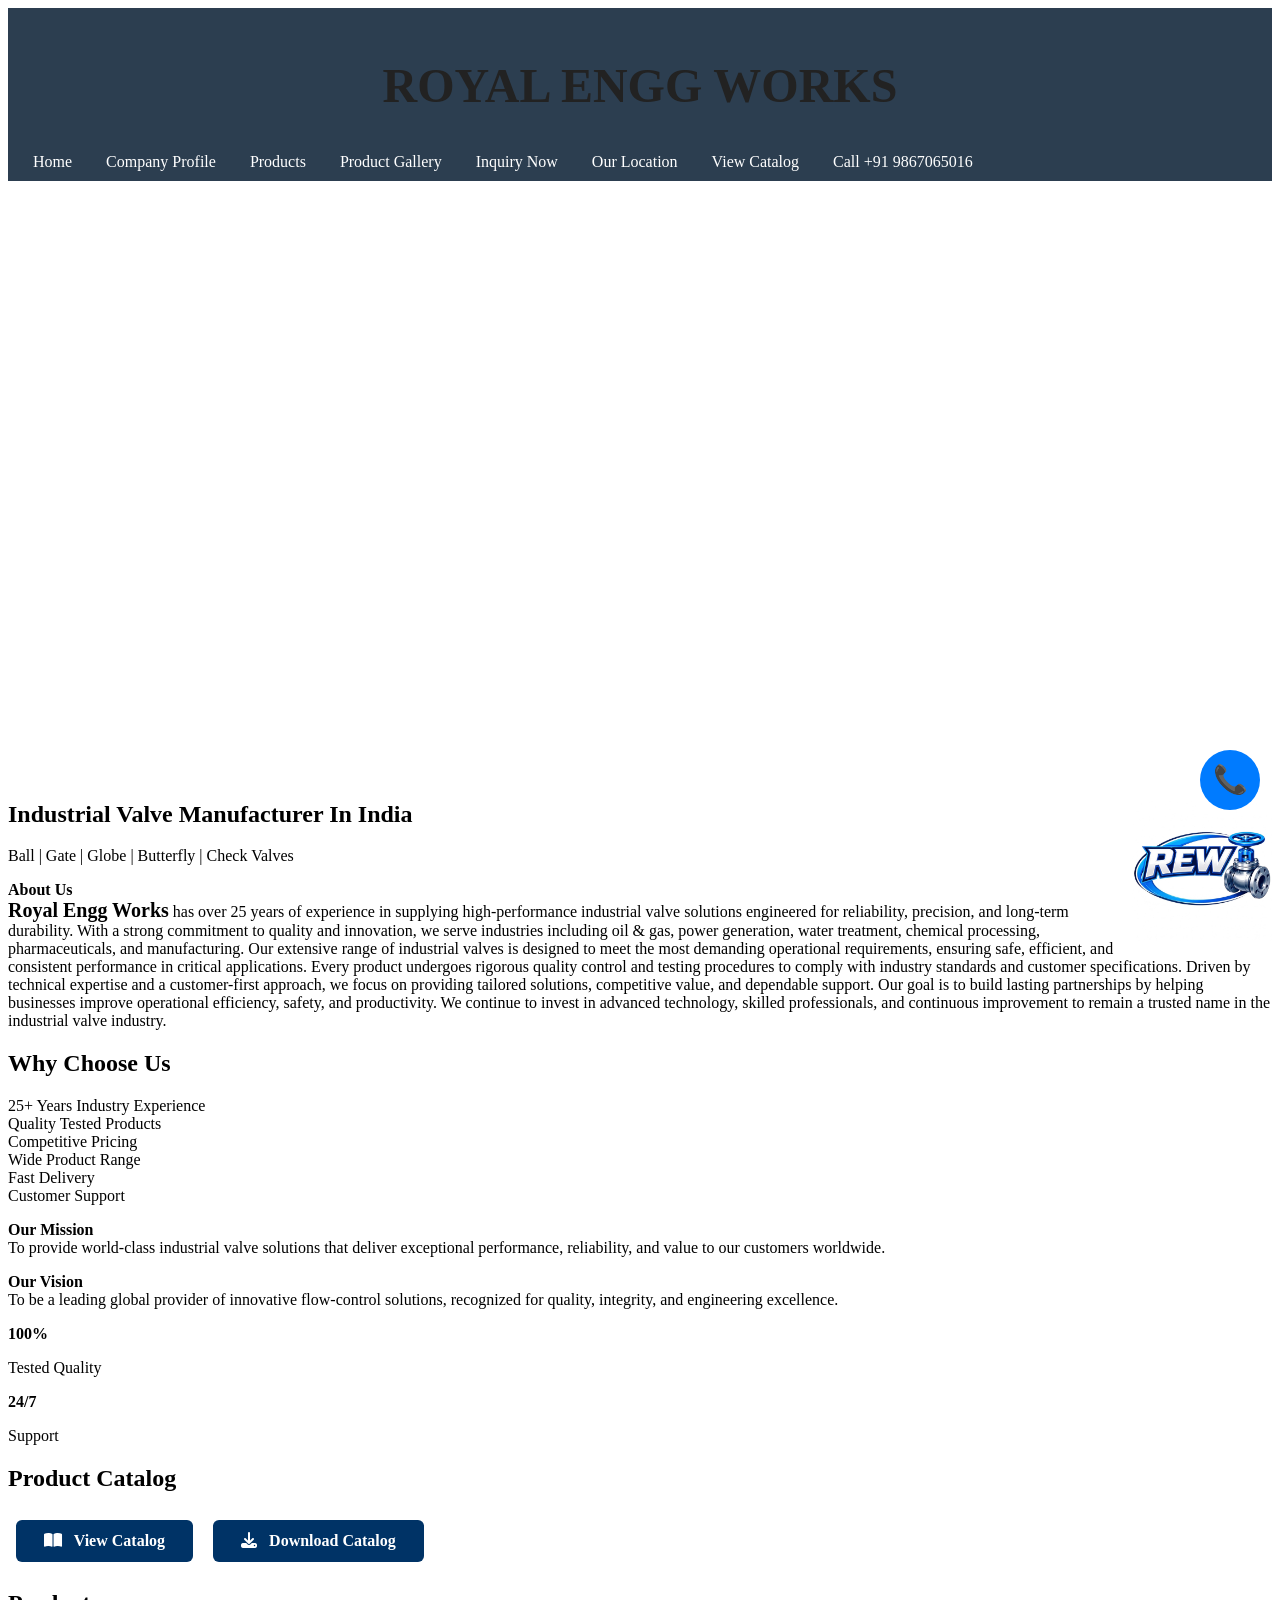
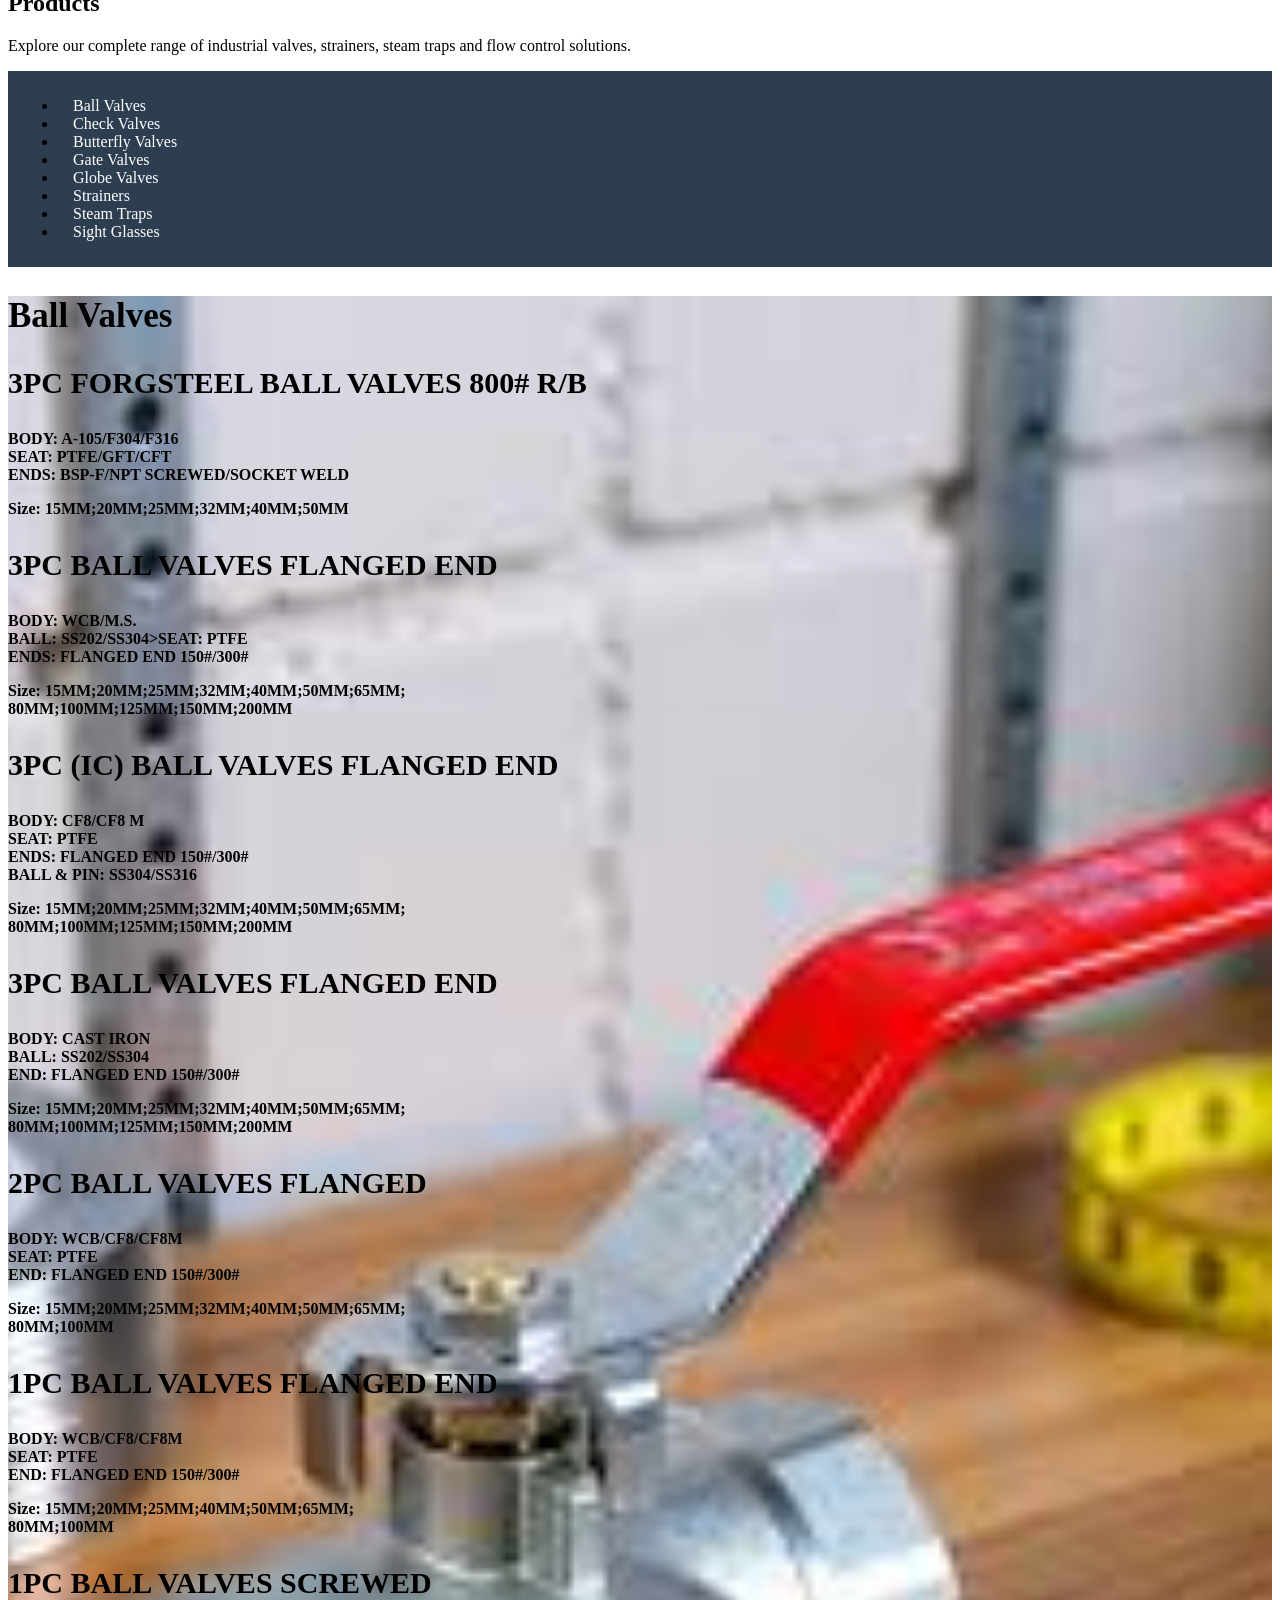
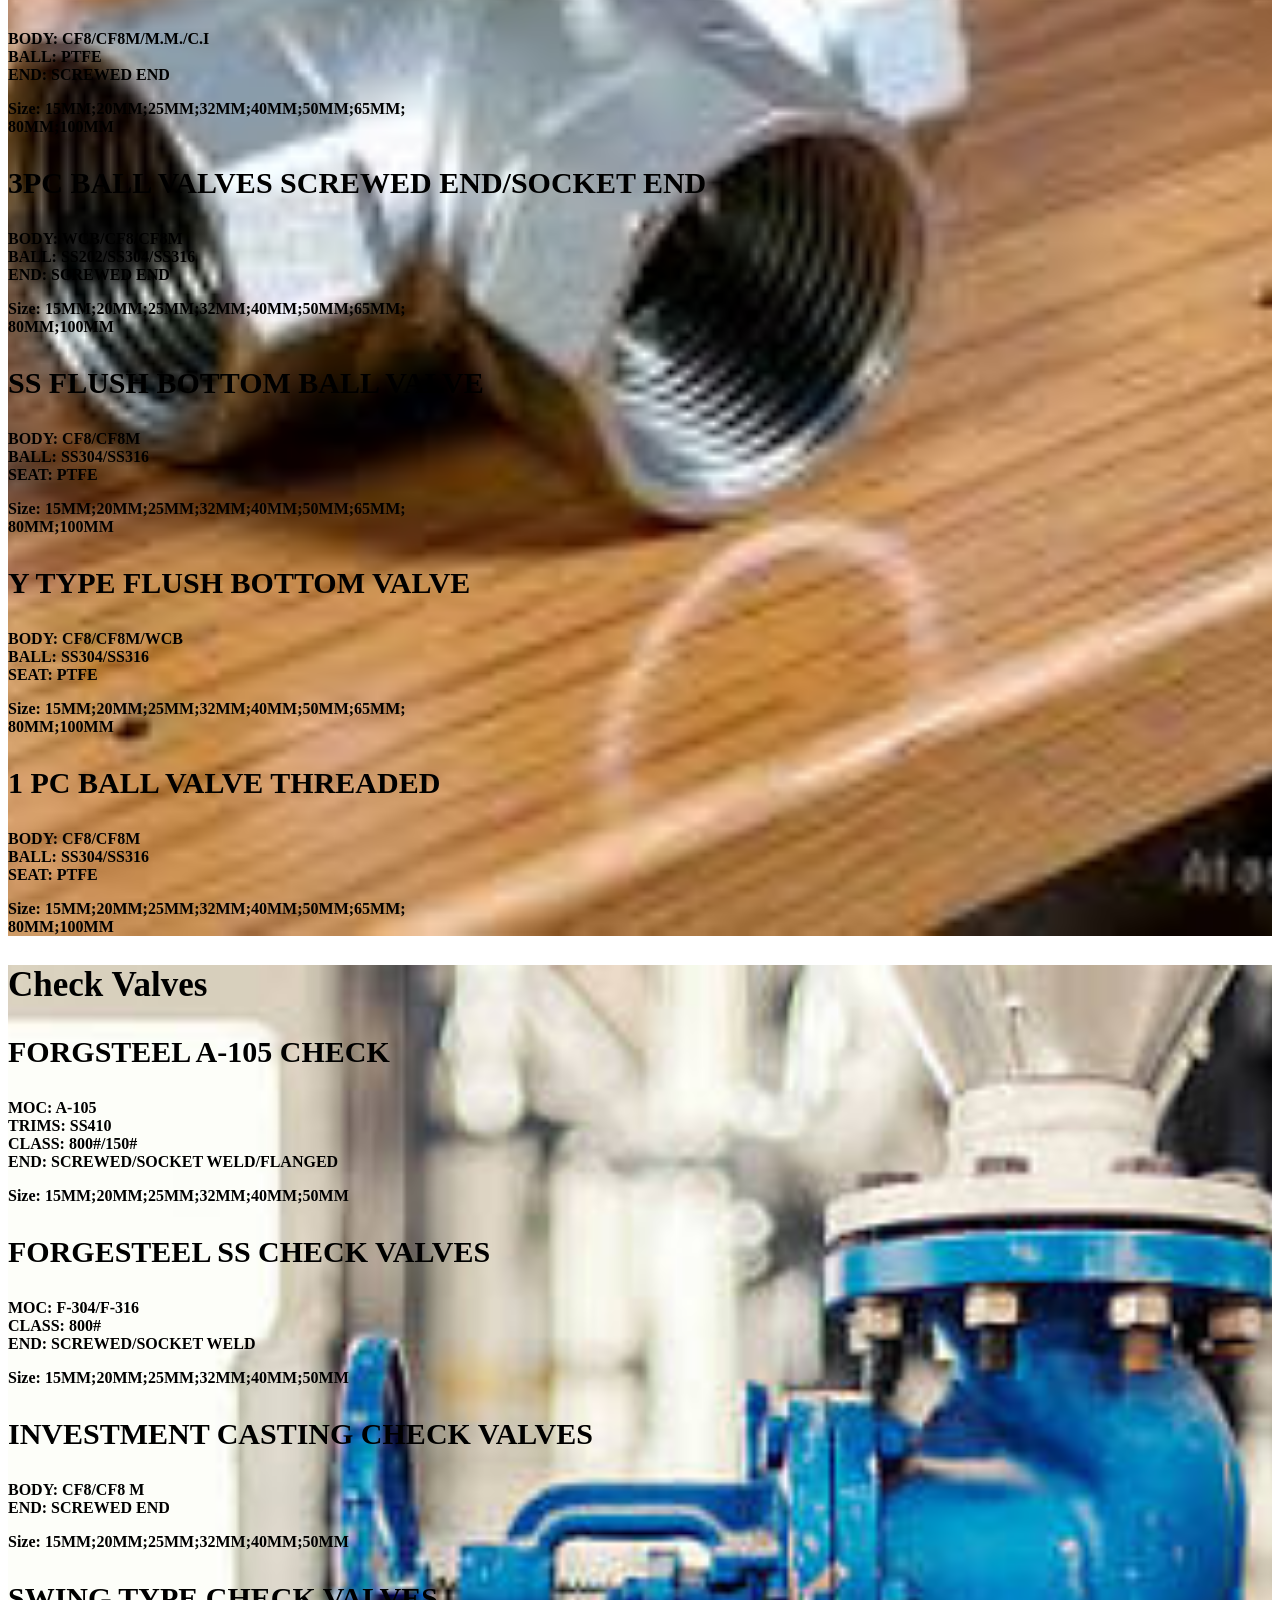
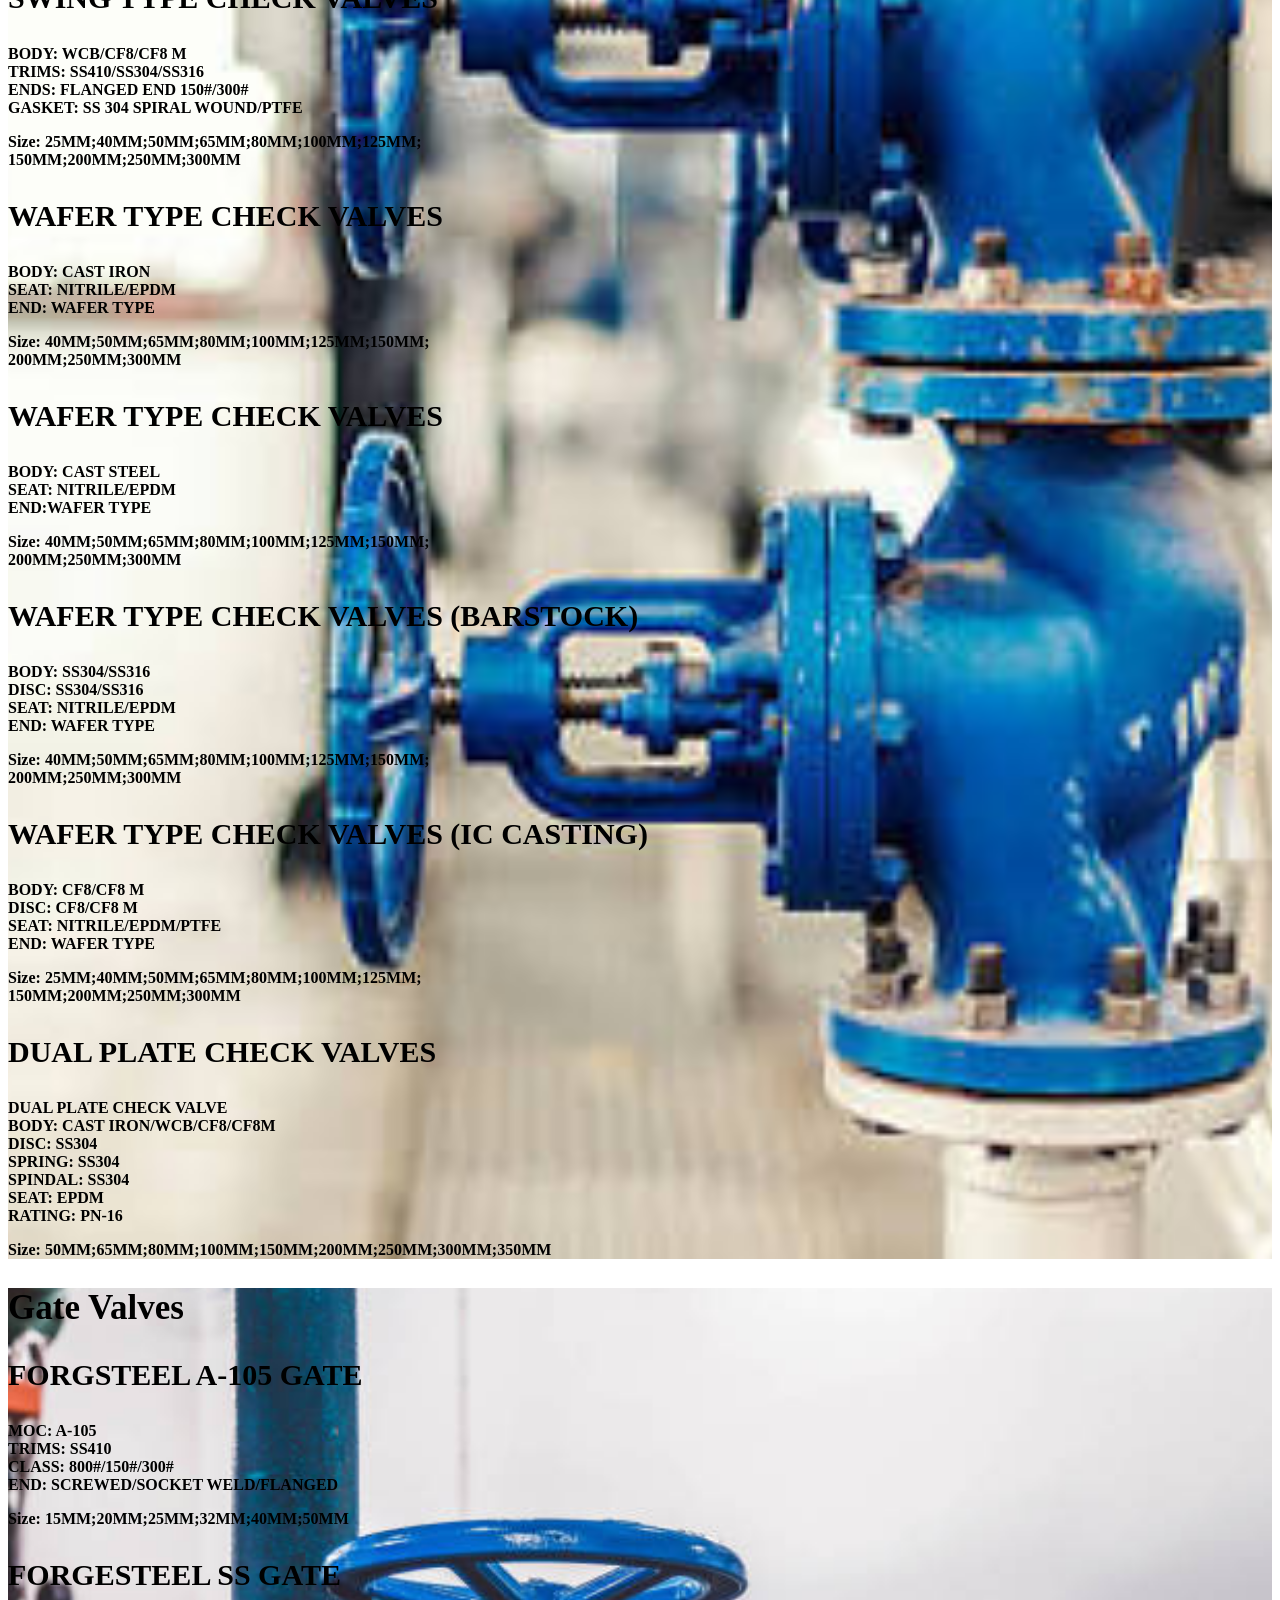
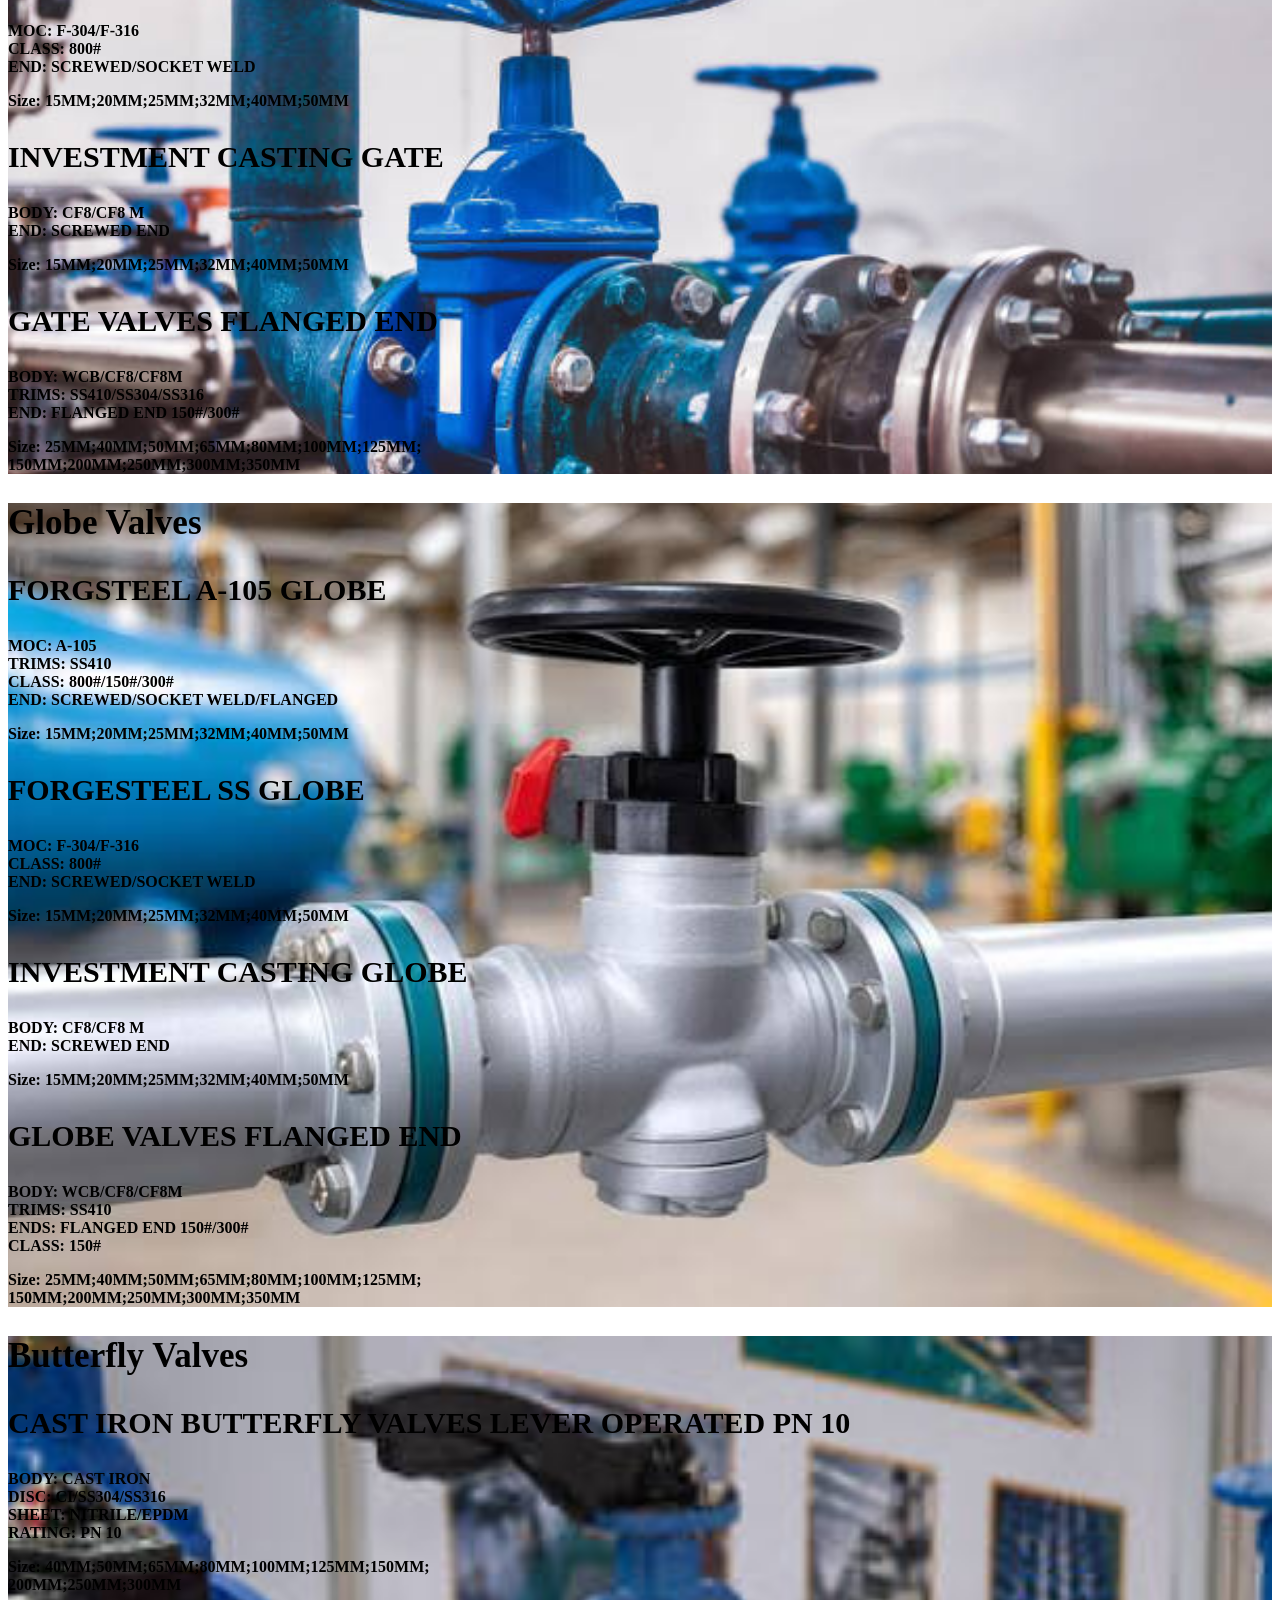
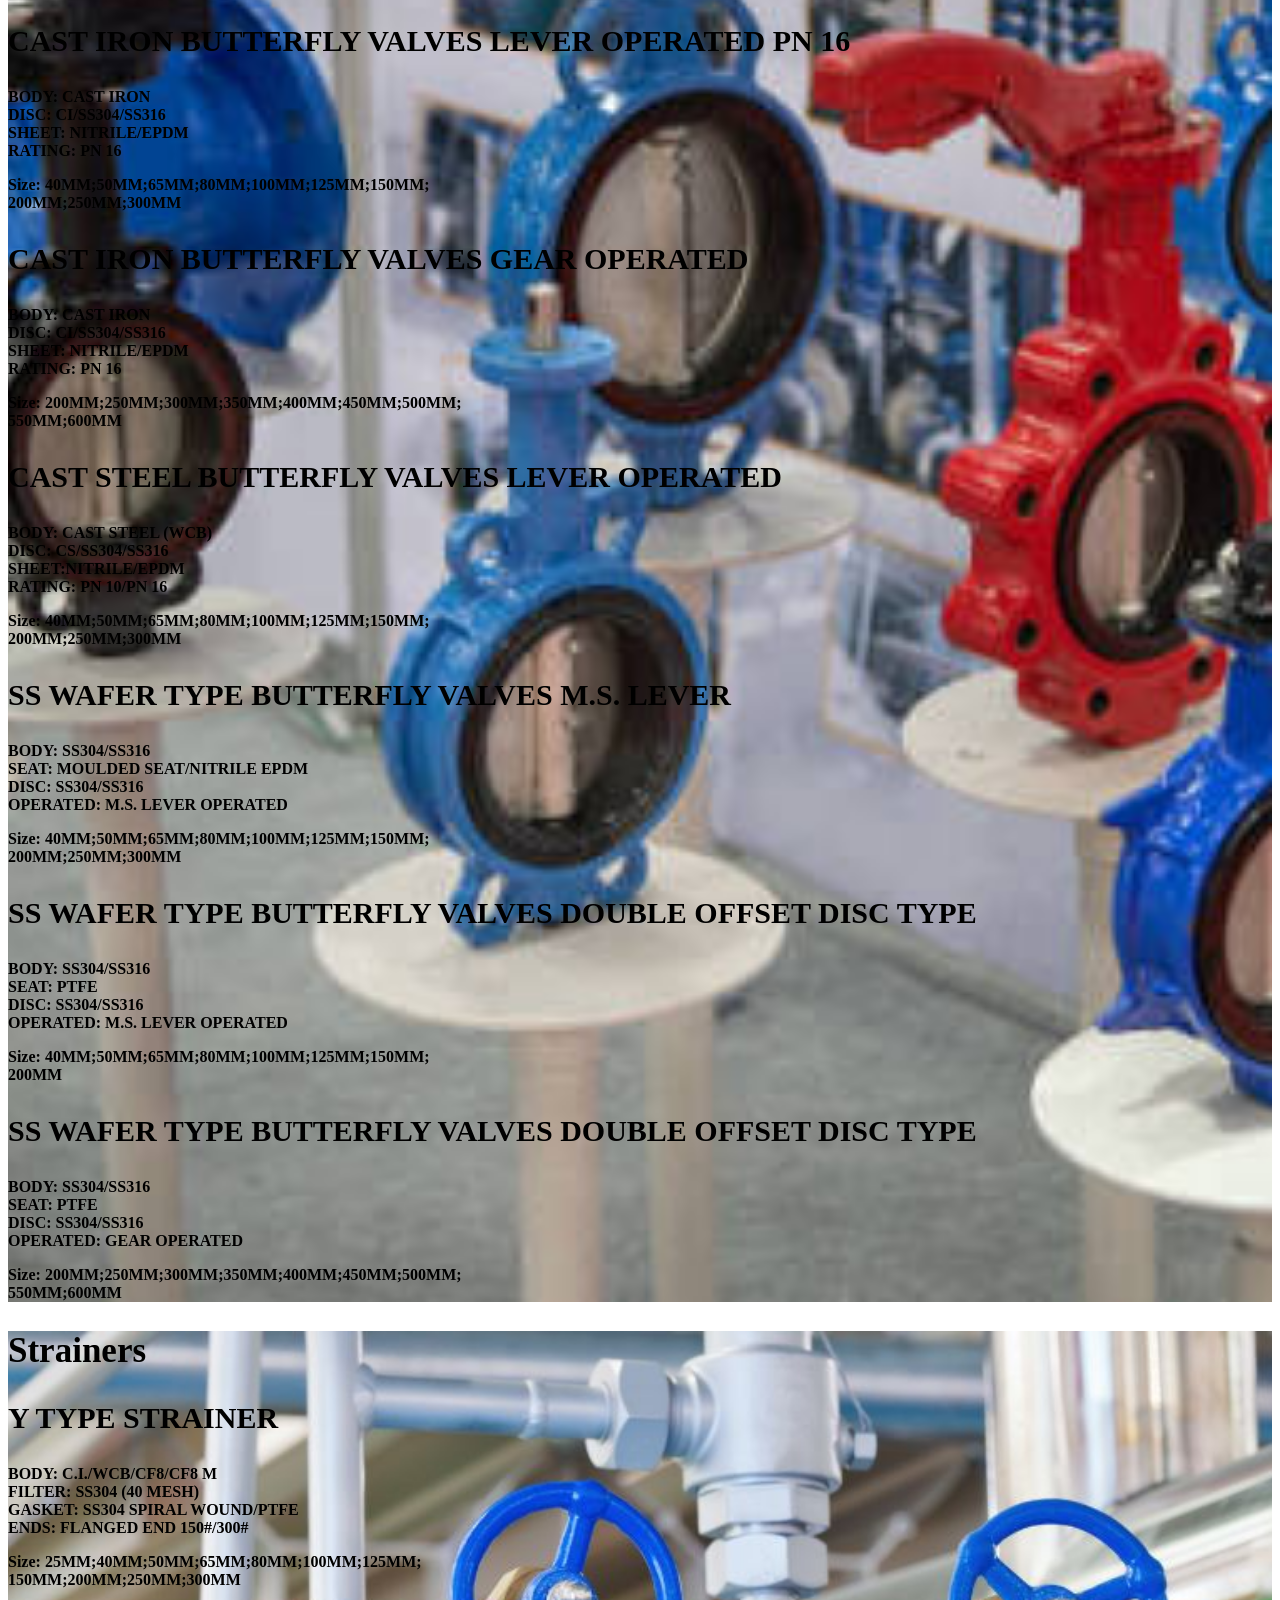
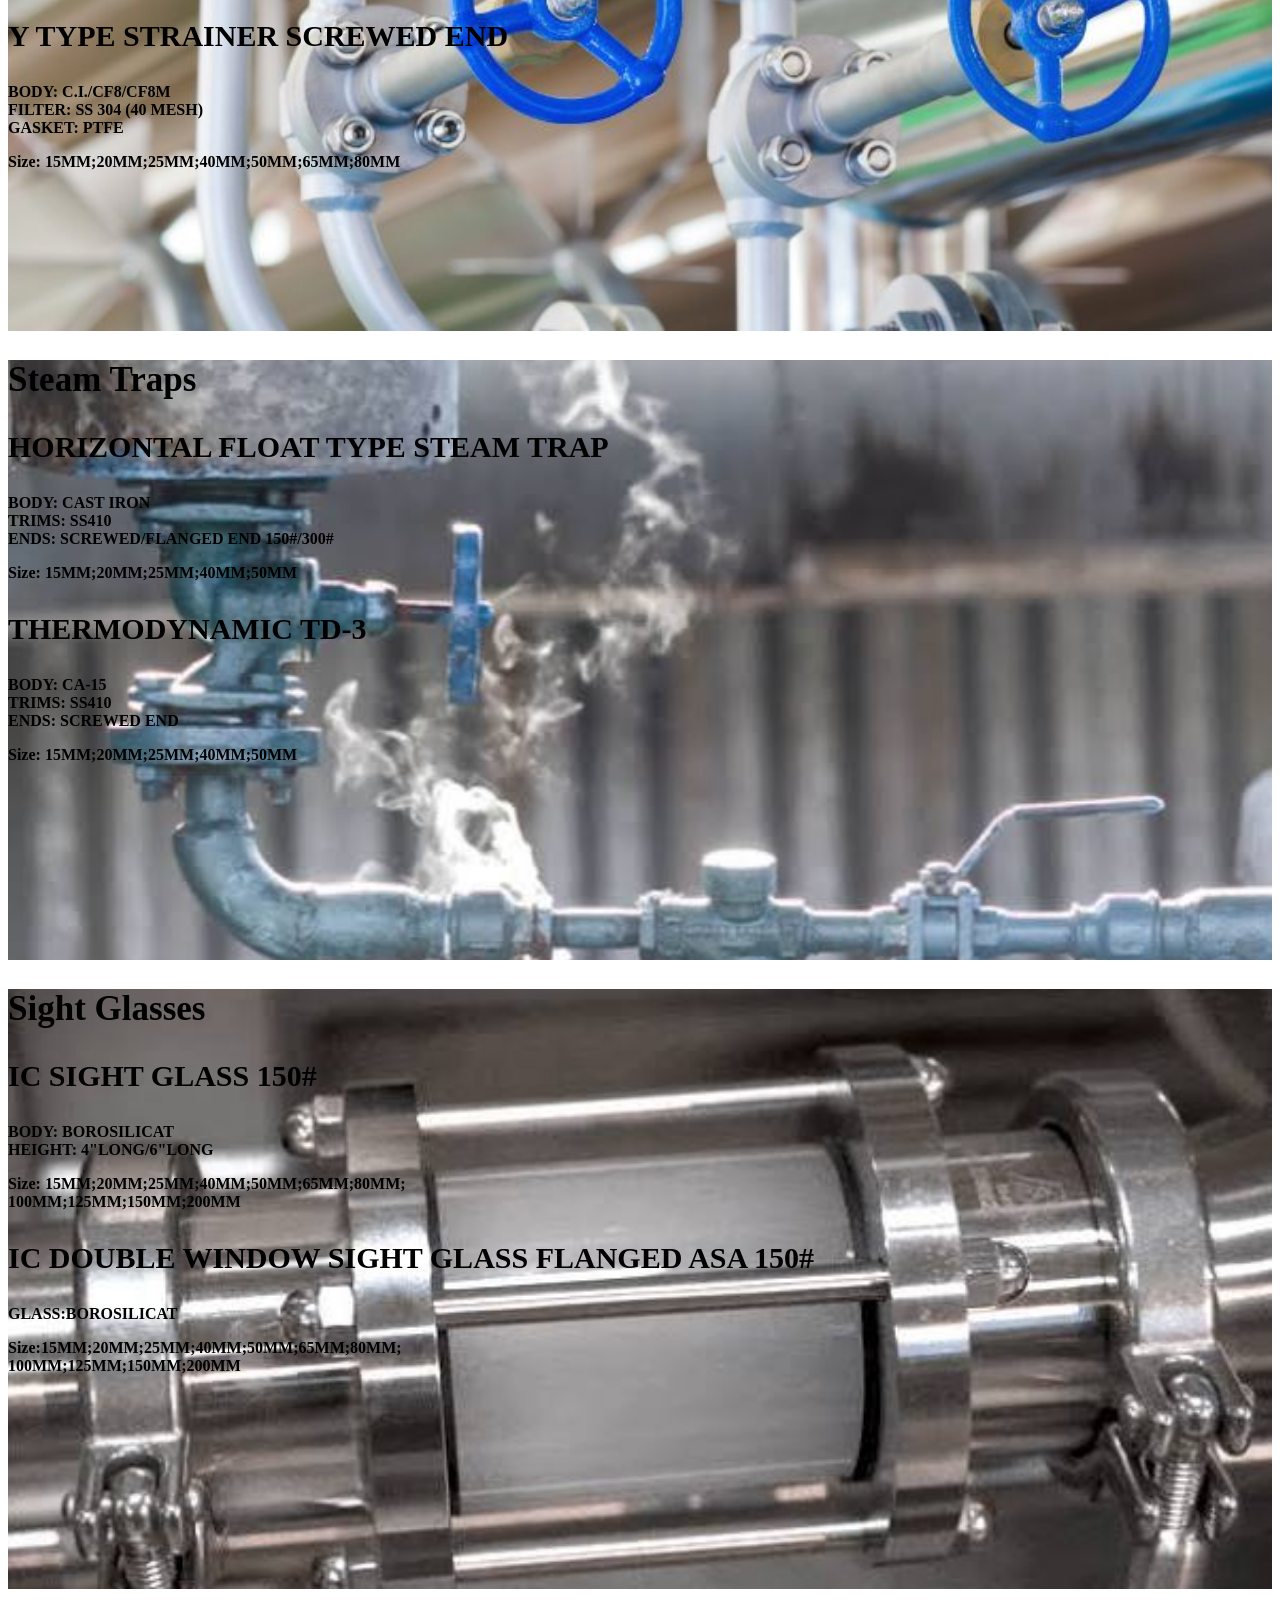
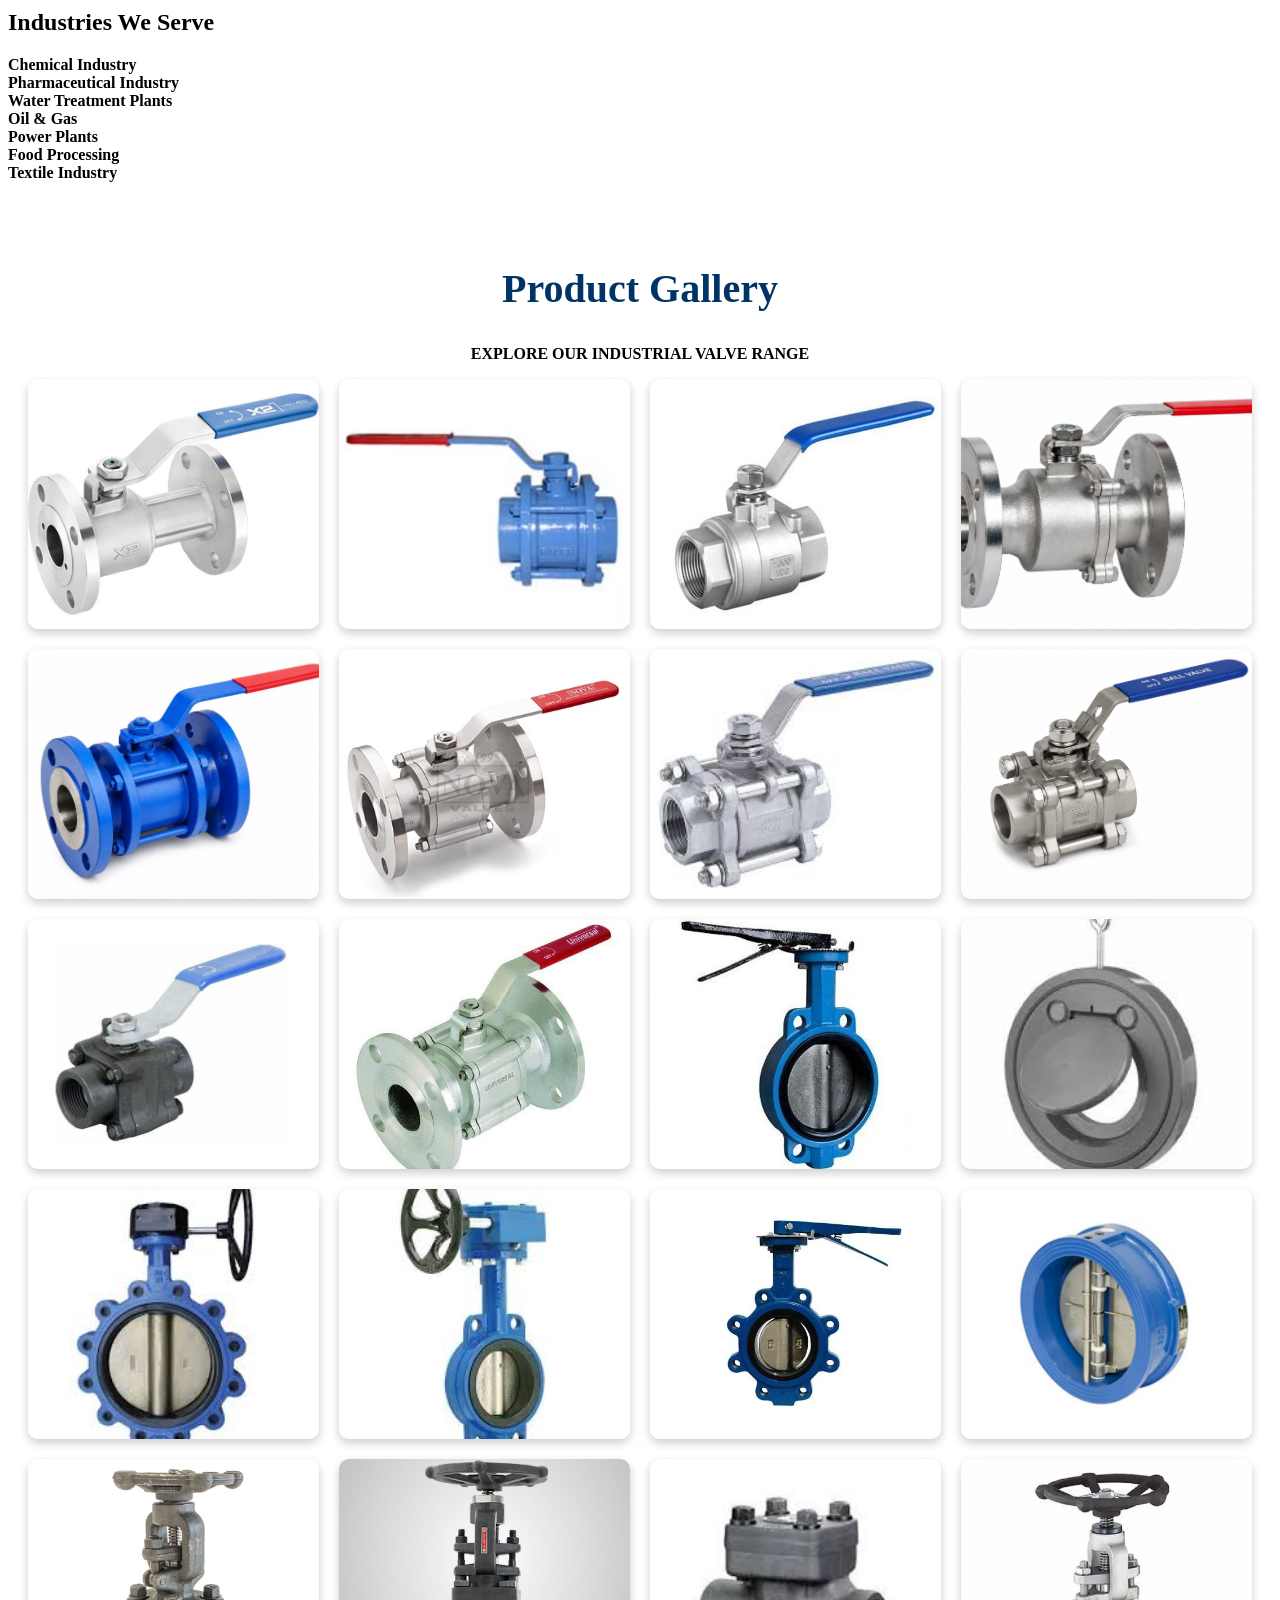
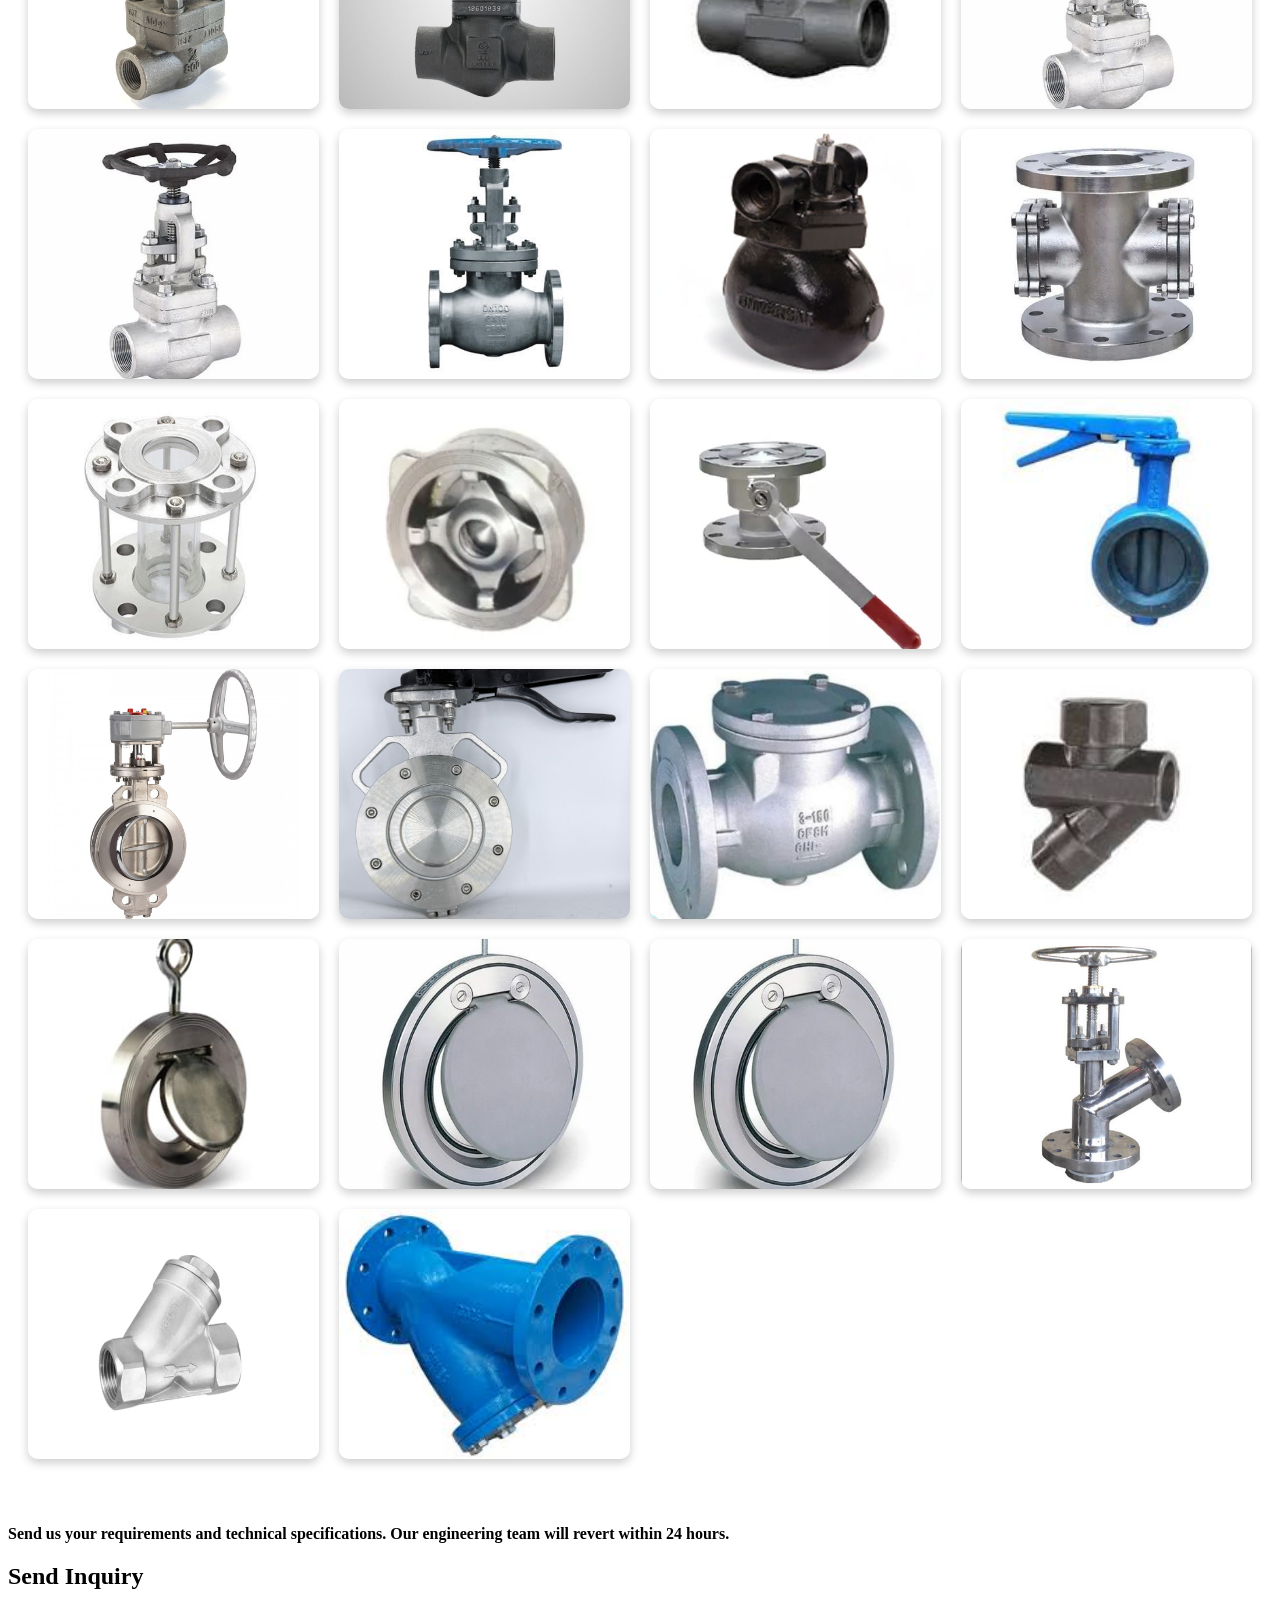
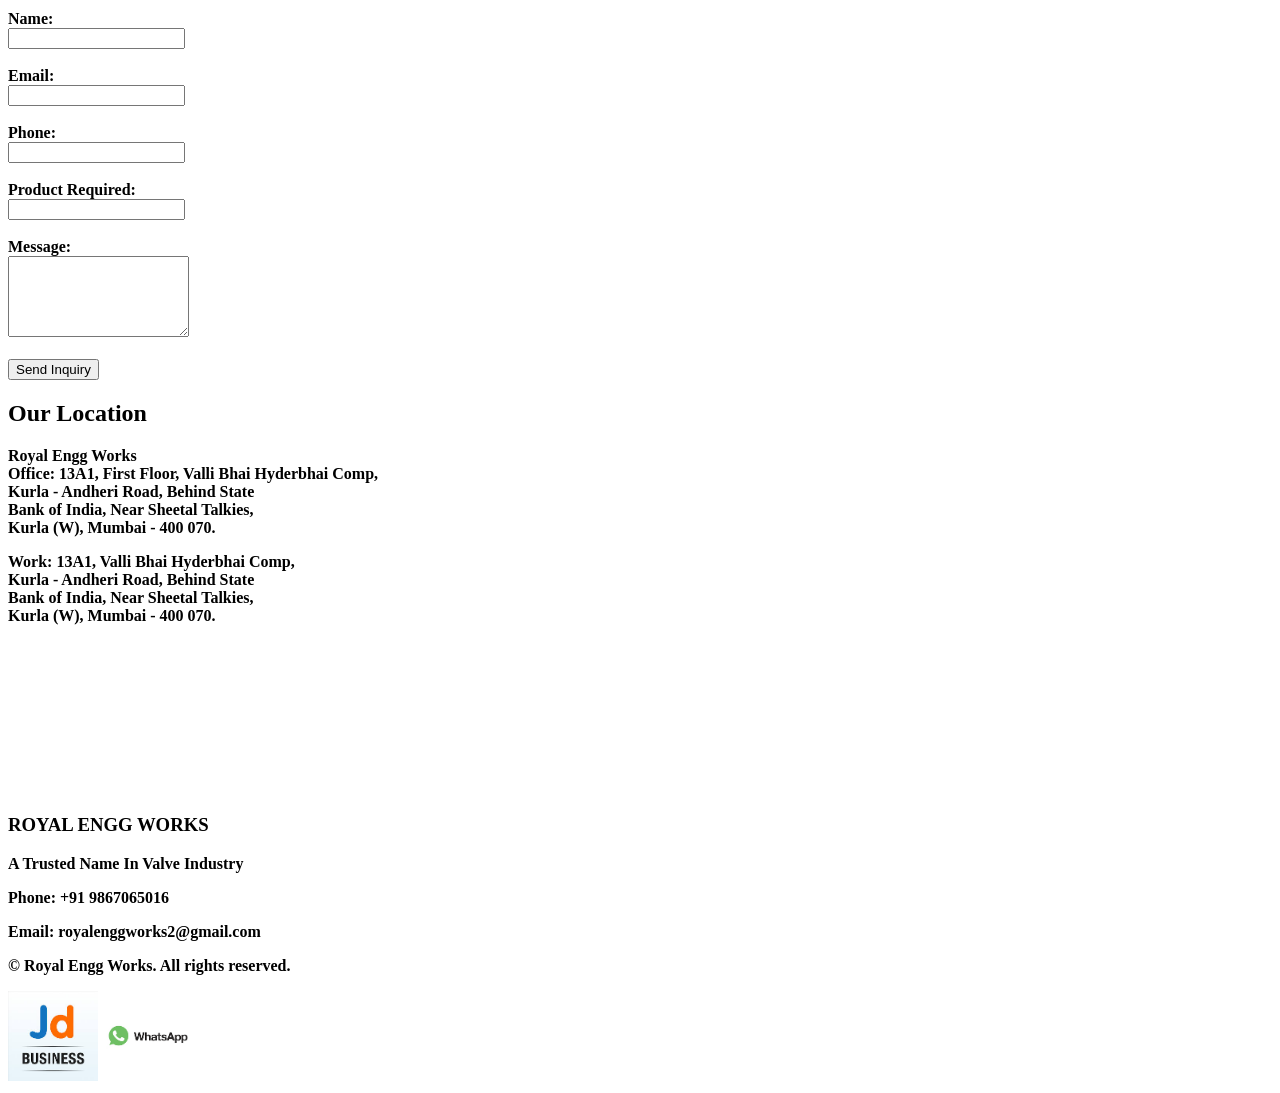
==== commit 9e5e4475: "Rename index.html.html to index.html" ====
--- a/index.html
+++ b/index.html
@@ -9,7 +9,6 @@
 	<link rel="stylesheet" href="https://cdnjs.cloudflare.com/ajax/libs/font-awesome/6.7.2/css/all.min.css">
     <meta name="description" content="Royal Engg Works manufactures high-performance industrial valves including Ball, Gate, Globe, and Check valves. Contact us at +91 9867065016.">
 	<meta name="keywords" content="Industrial Valves, Ball Valve, Gate Valve, Globe Valve, Check Valve, Butterfly Valve, Mumbai, India">
-	<meta name="google-site-verification" content="20Q8eIQp2VFaSqjJgu1wUKWPA0ZZlfsM1npVae3j_Ic" />
     <!-- Clean font for engineering & corporate sites -->
     <link href="https://fonts.googleapis.com/css2?family=Cabinet+Grotesk:wght@700&family=Inter:wght@400;500;600&display=swap" rel="stylesheet">
 </head>
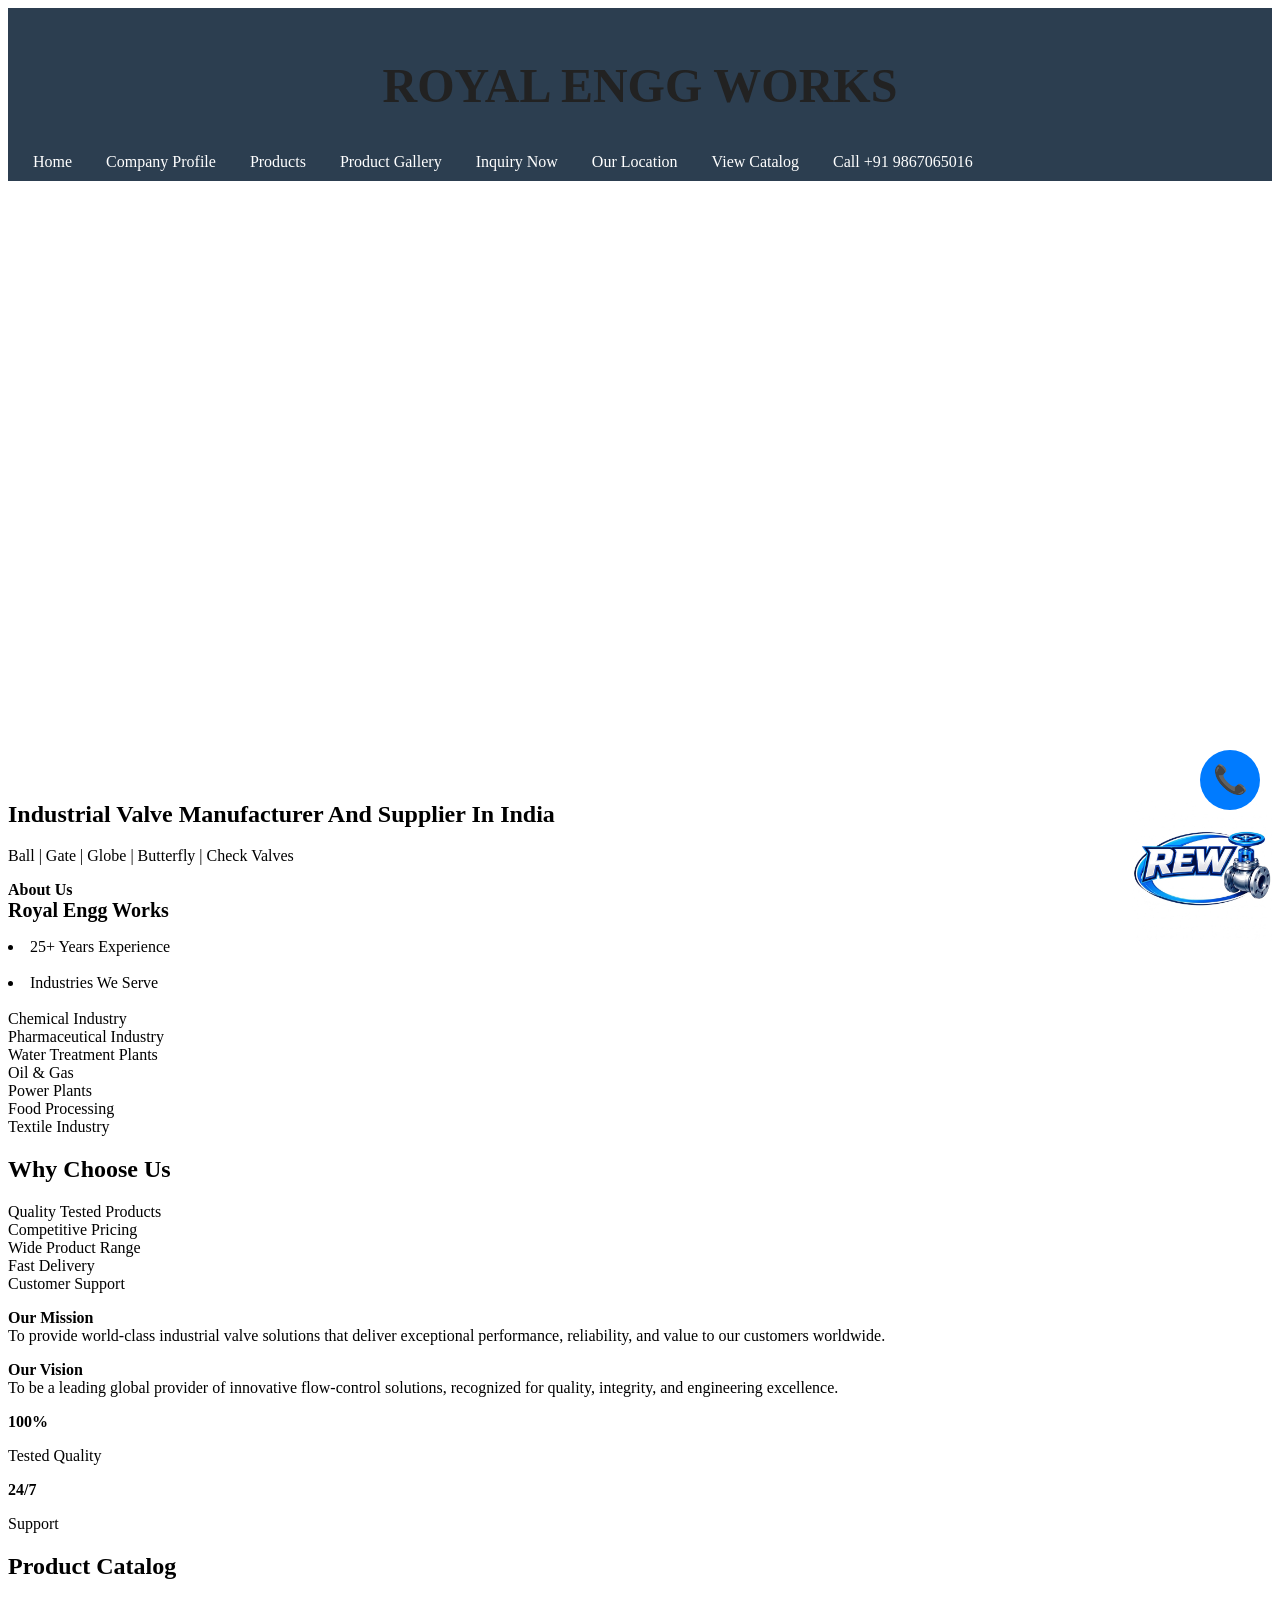
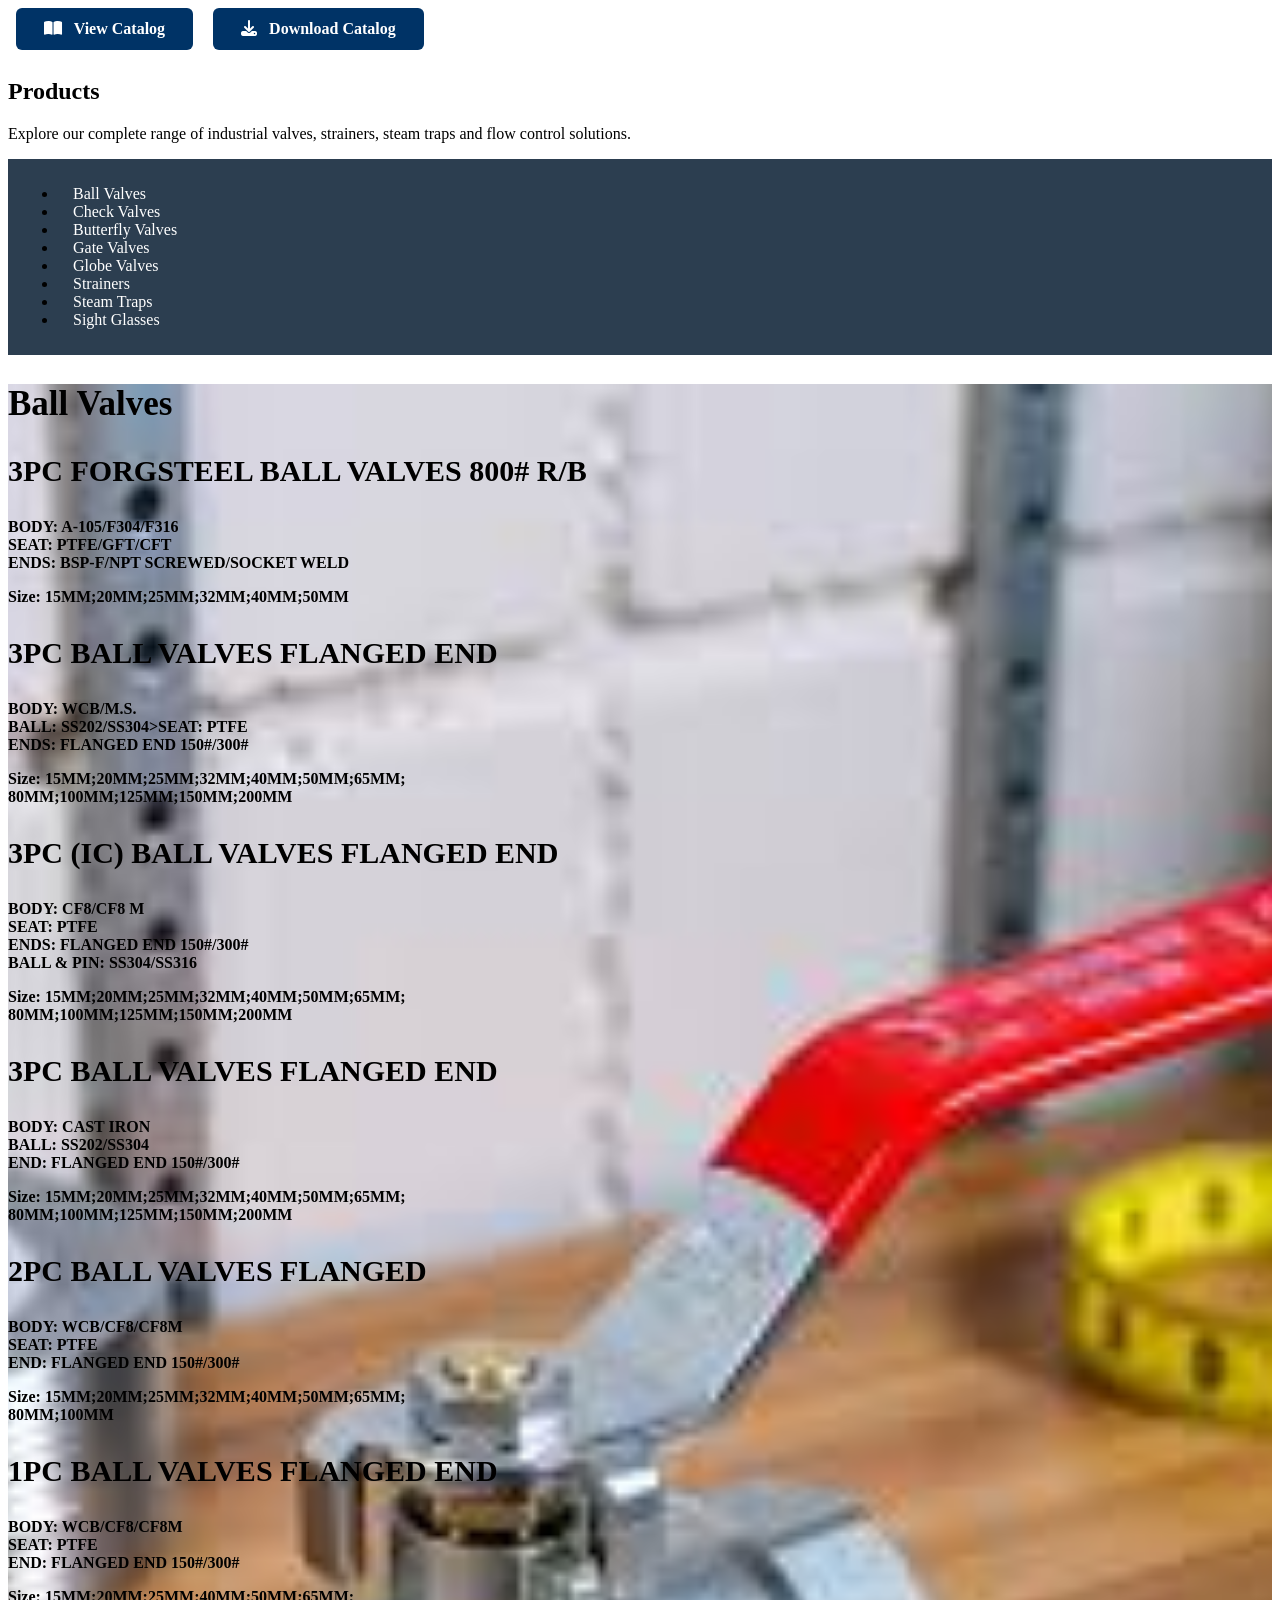
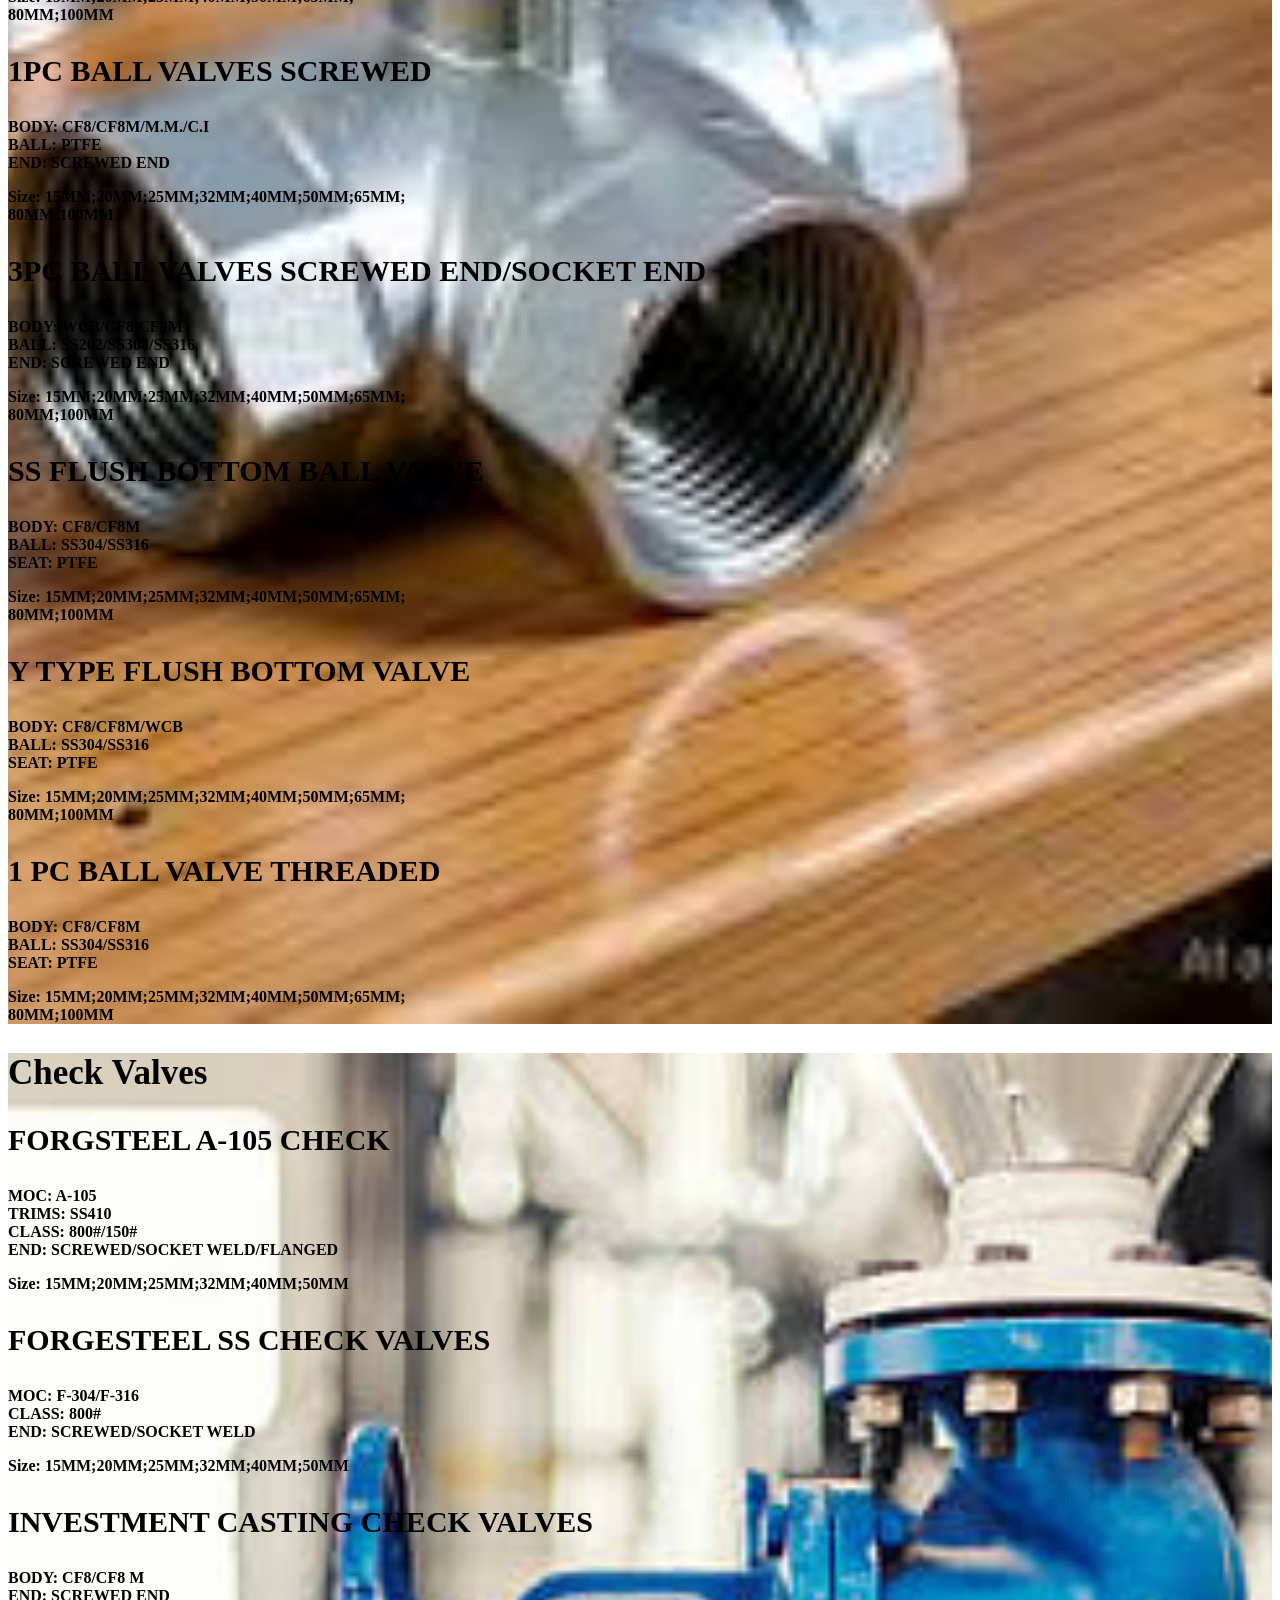
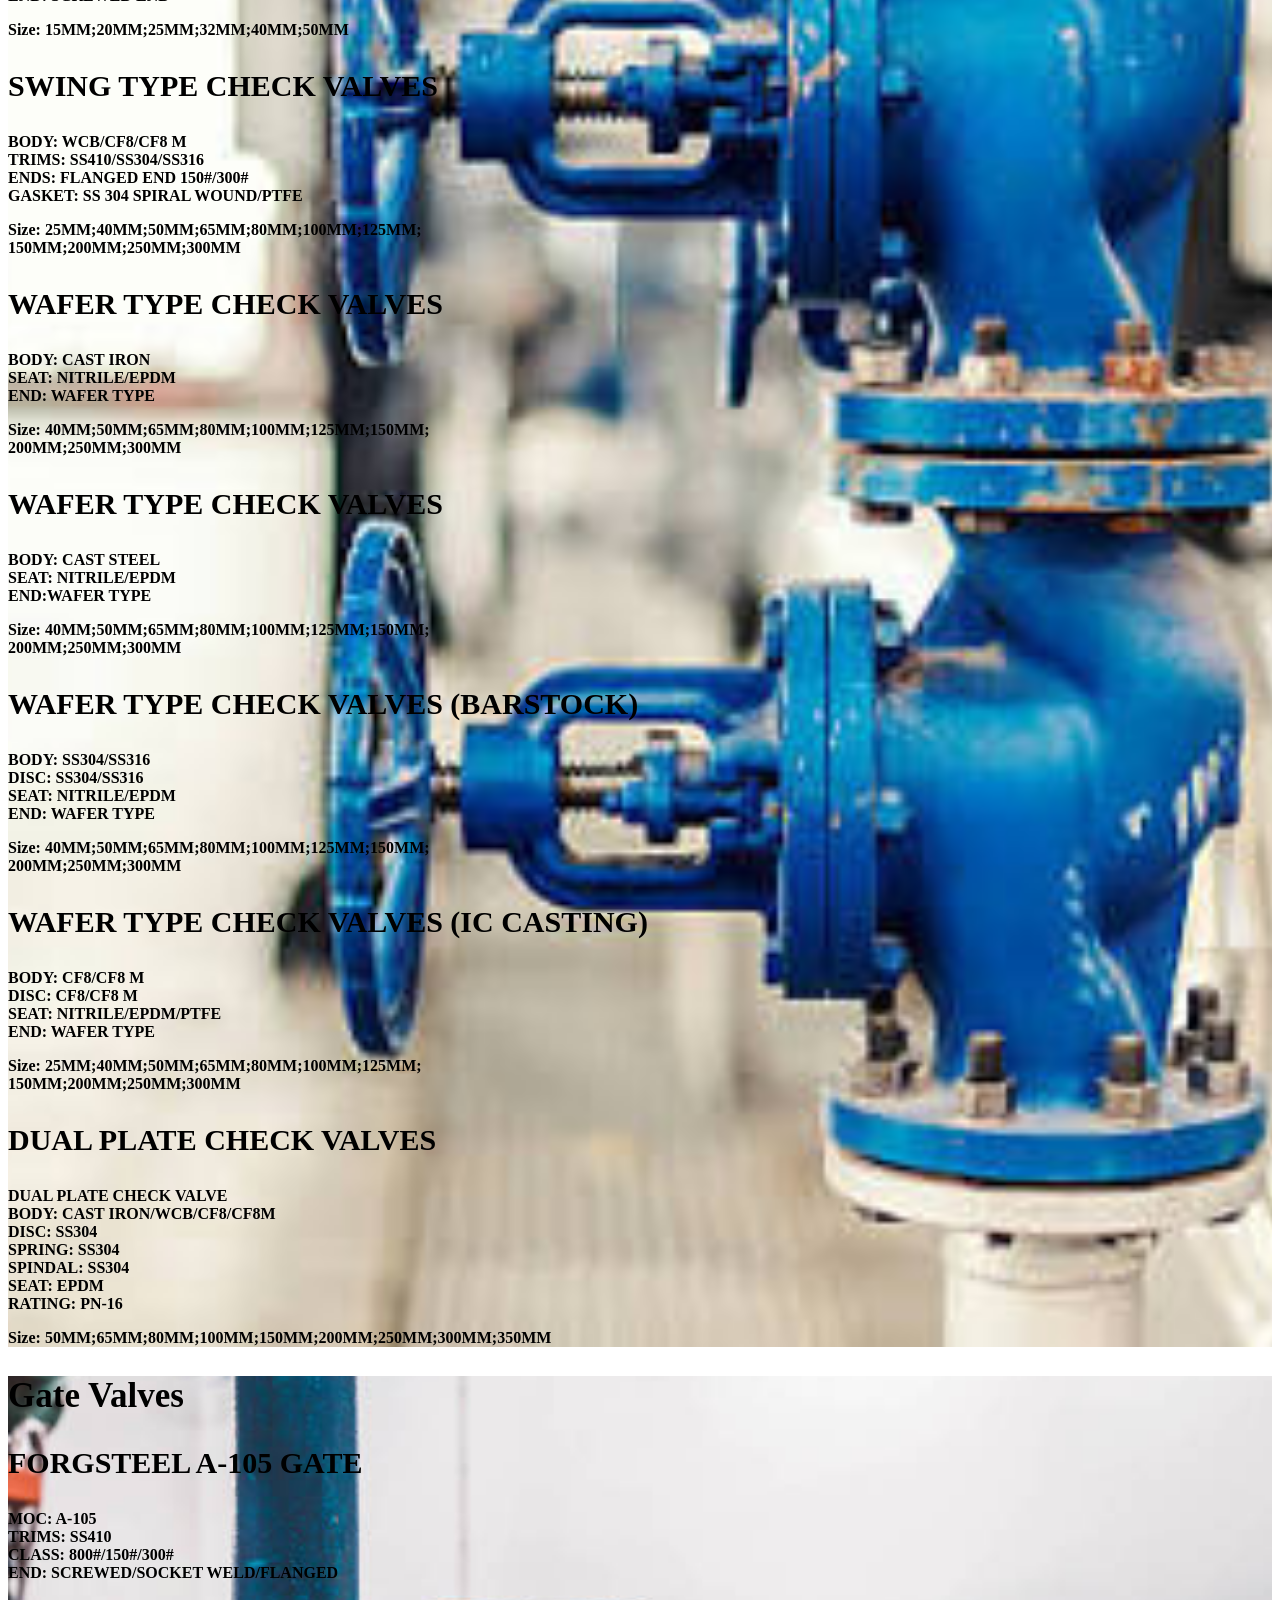
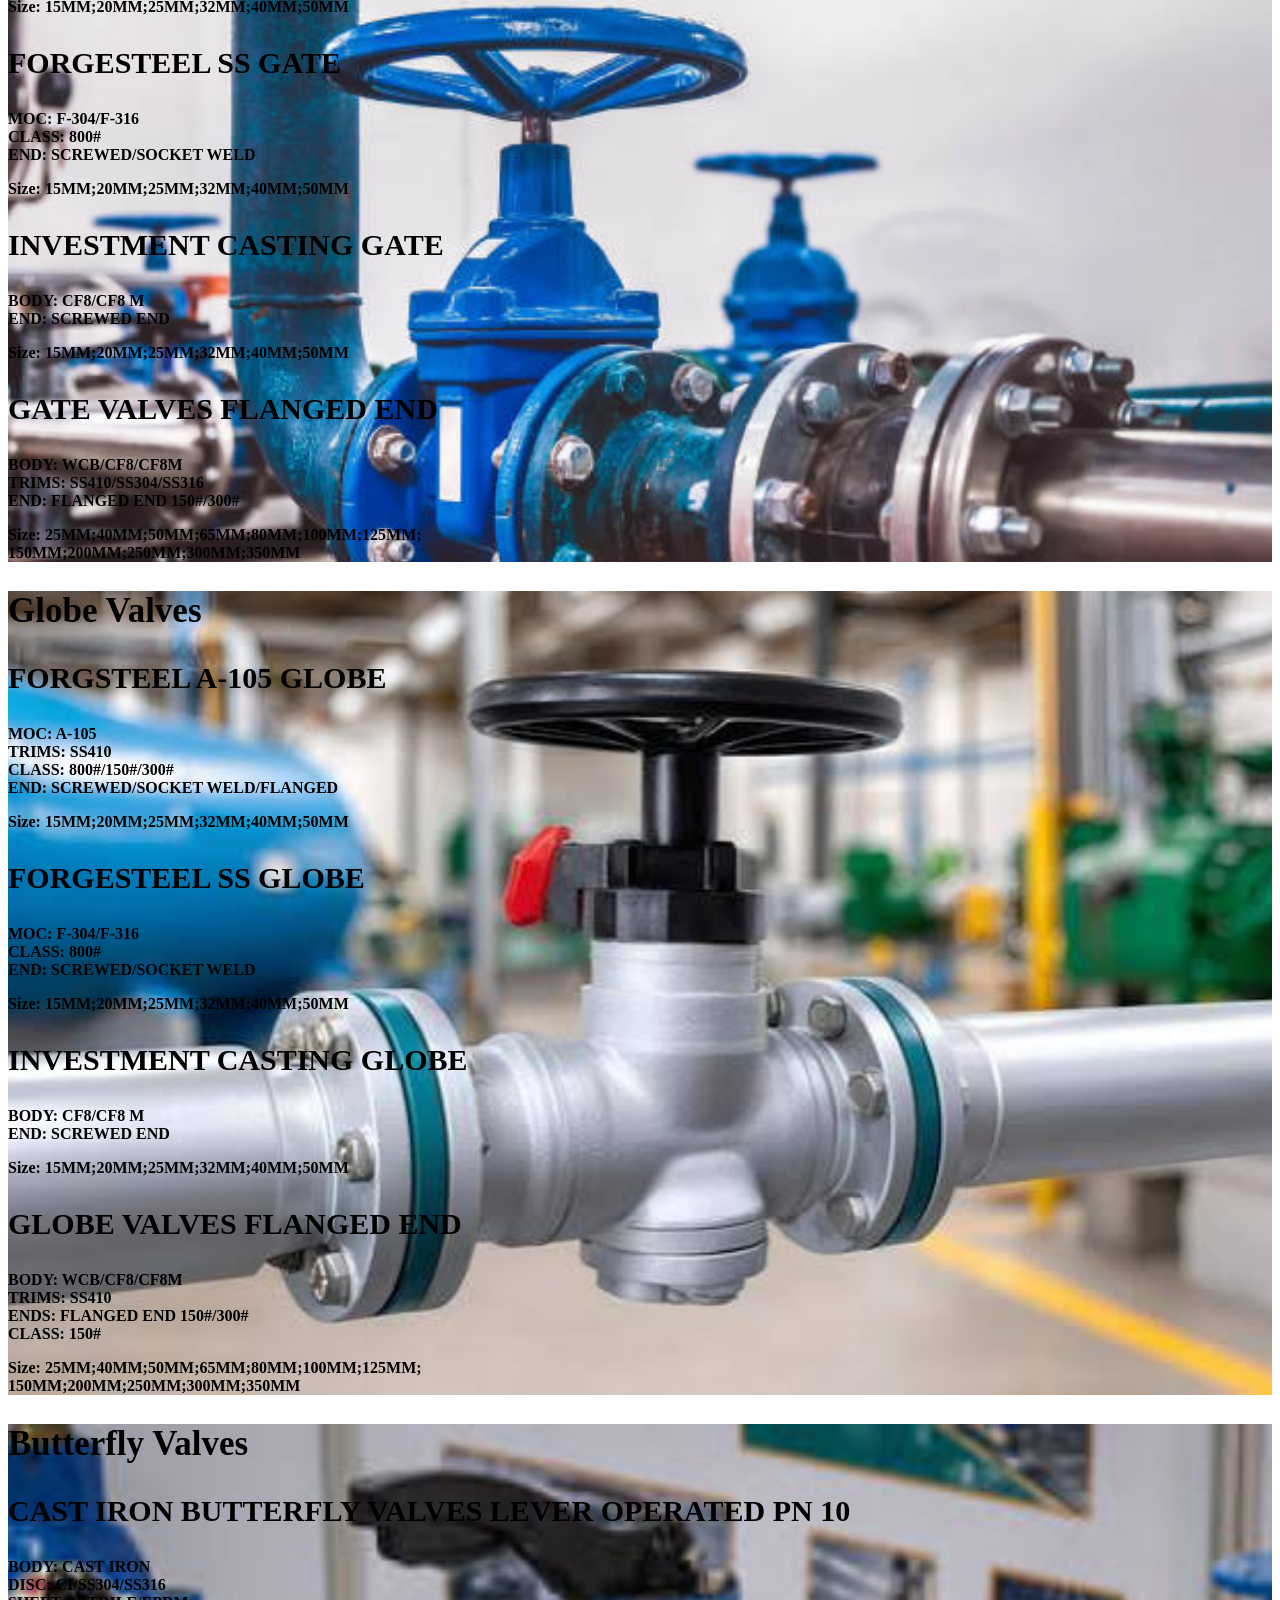
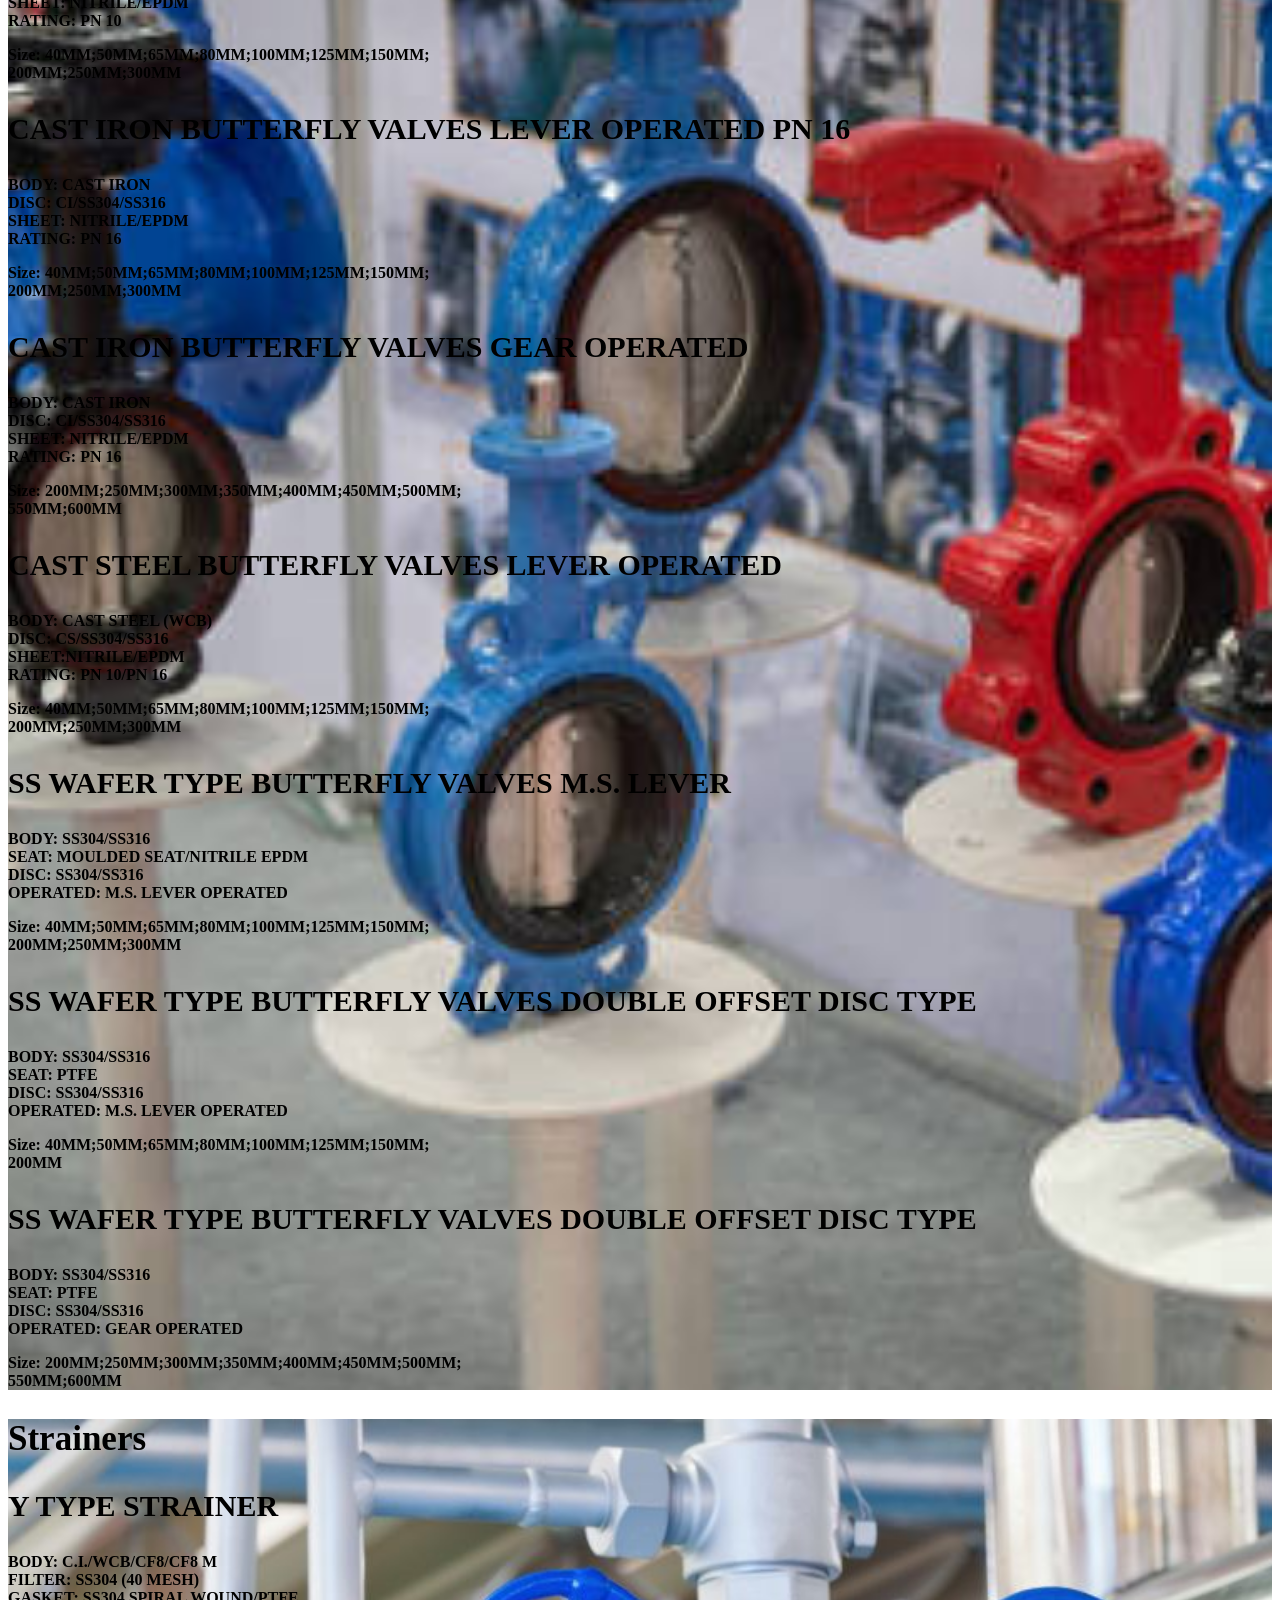
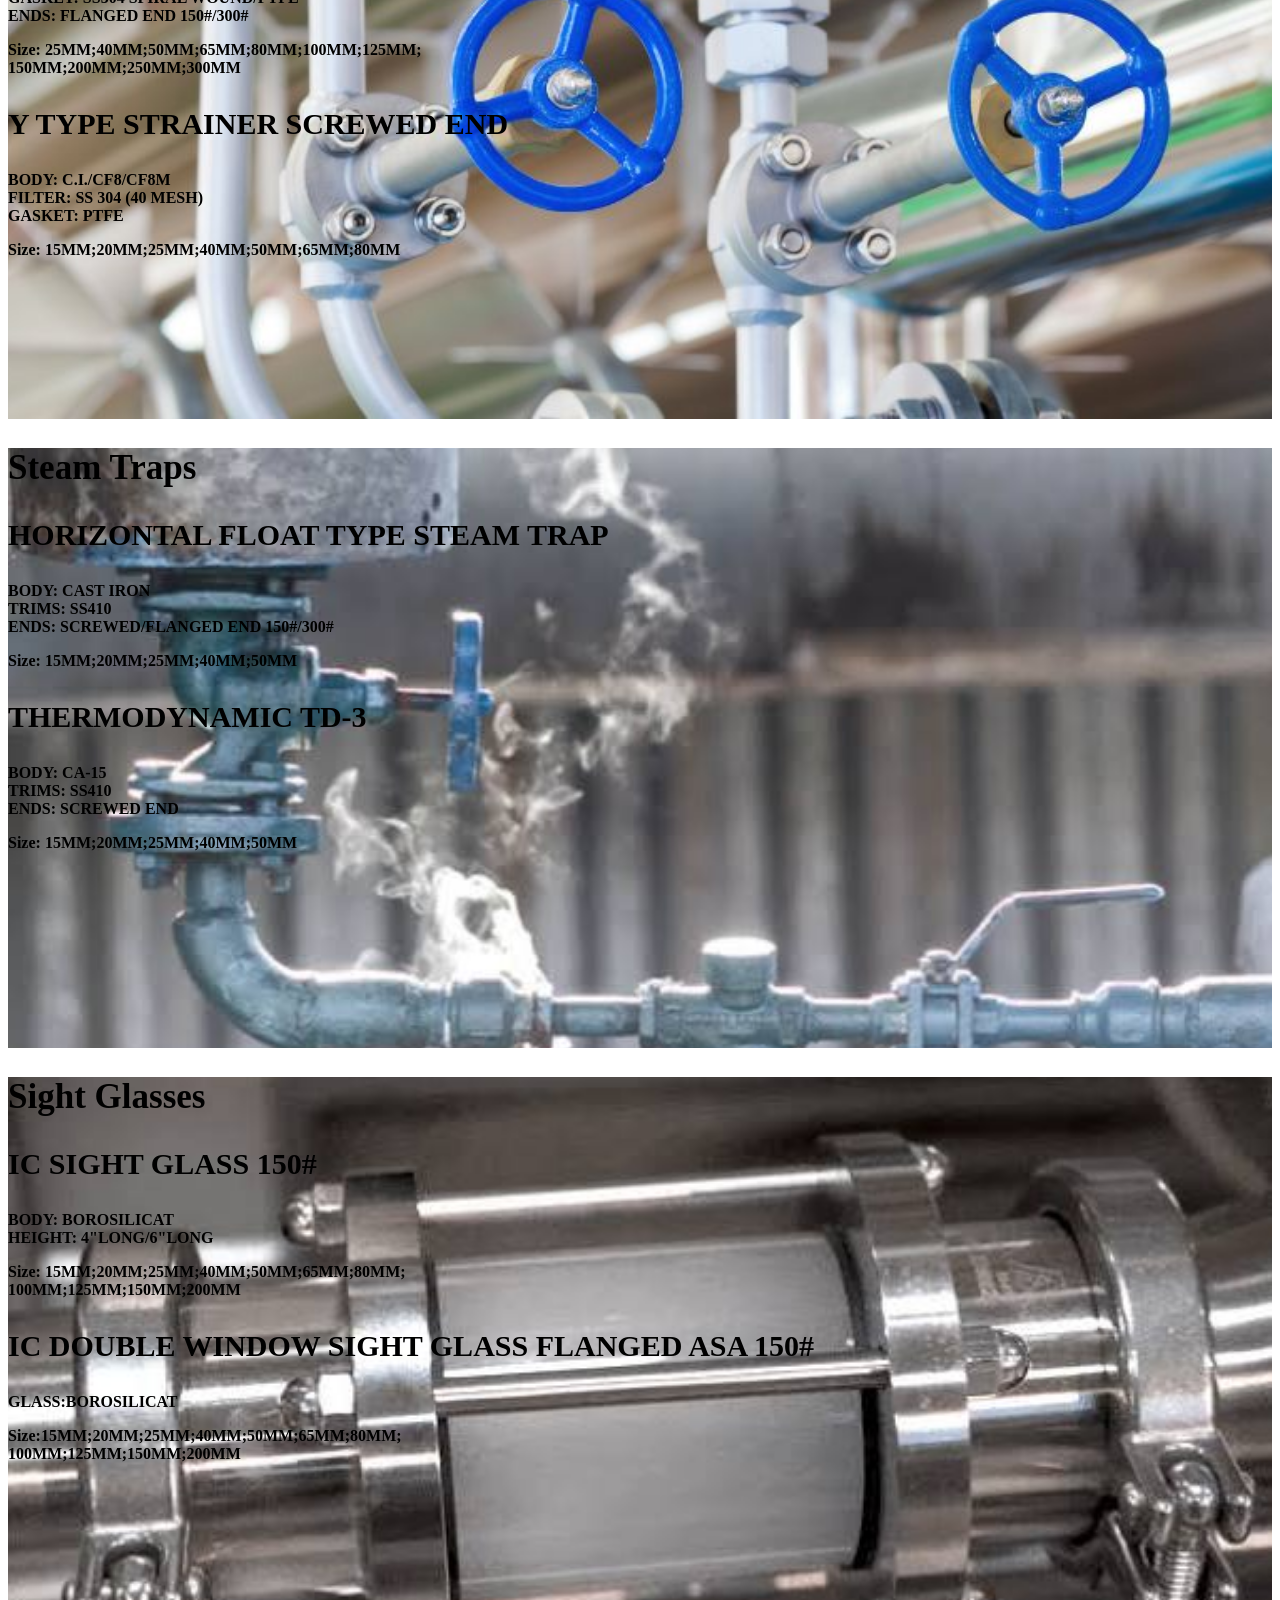
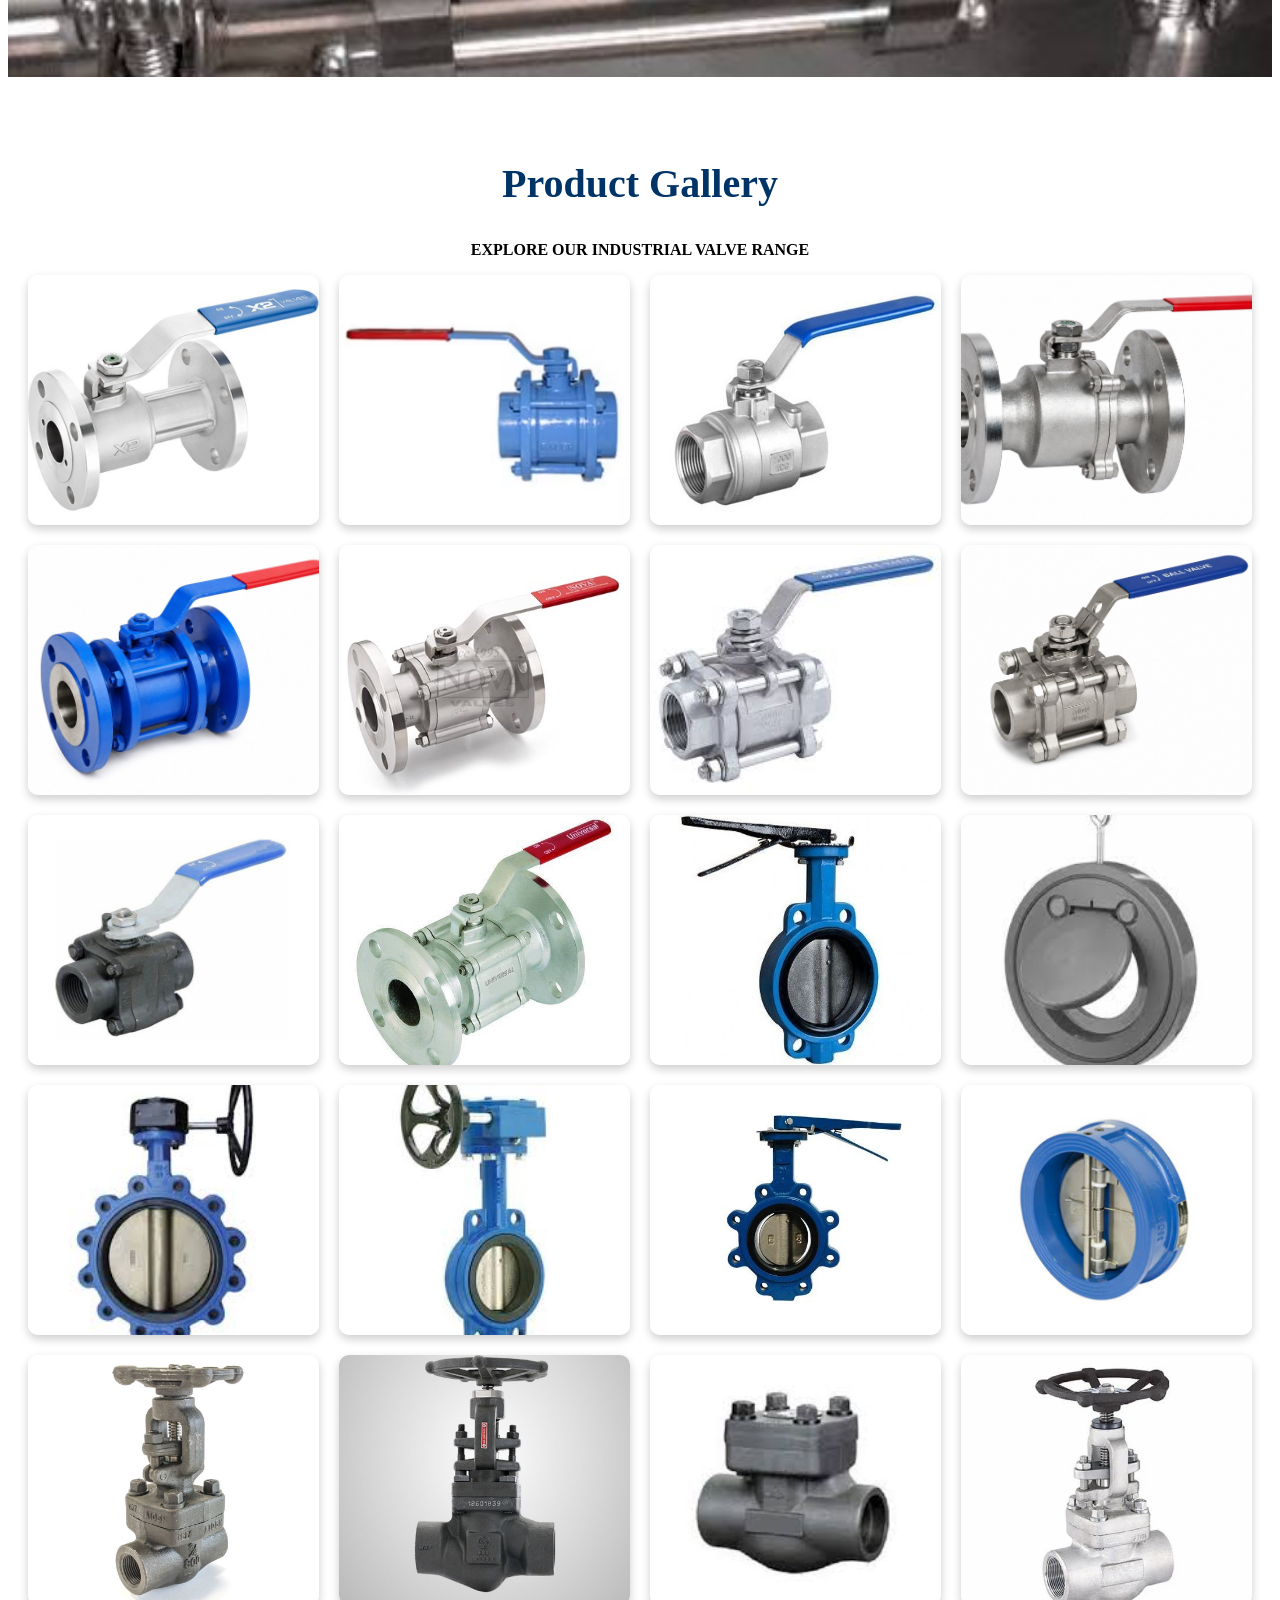
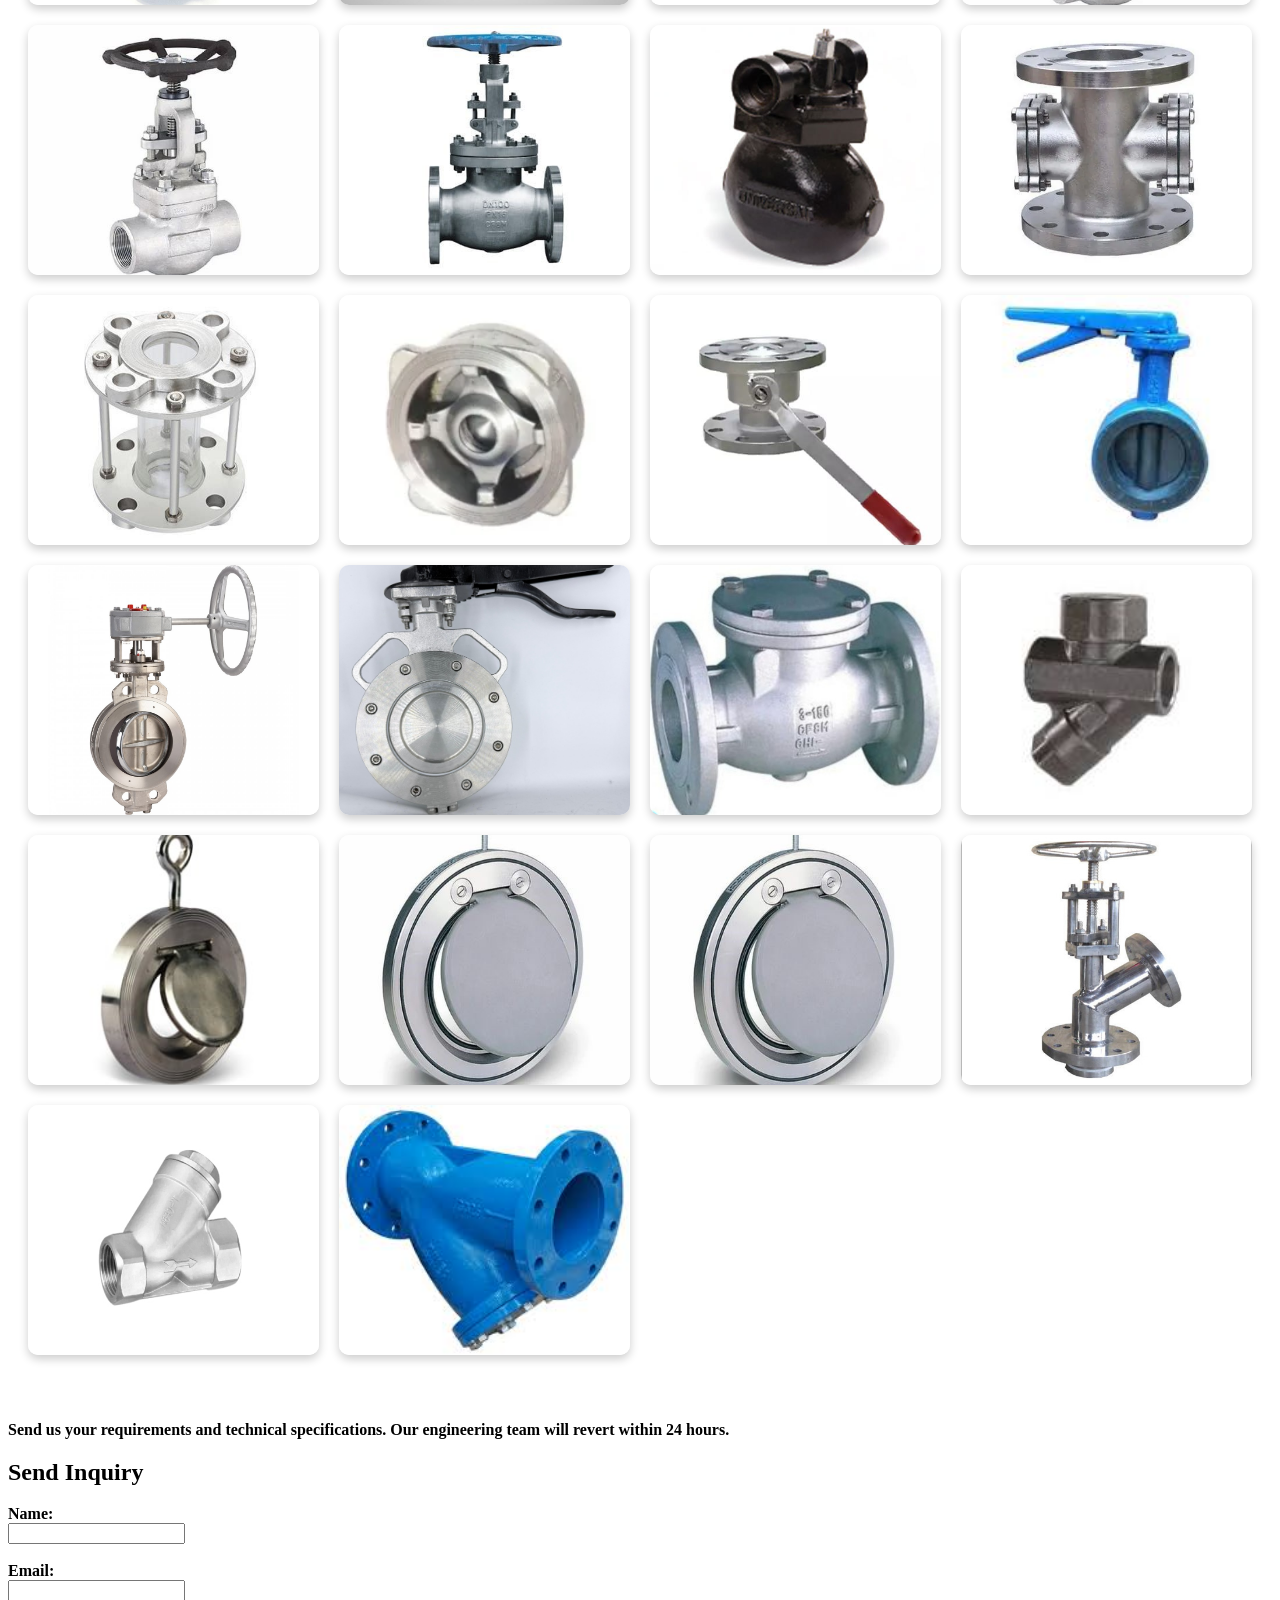
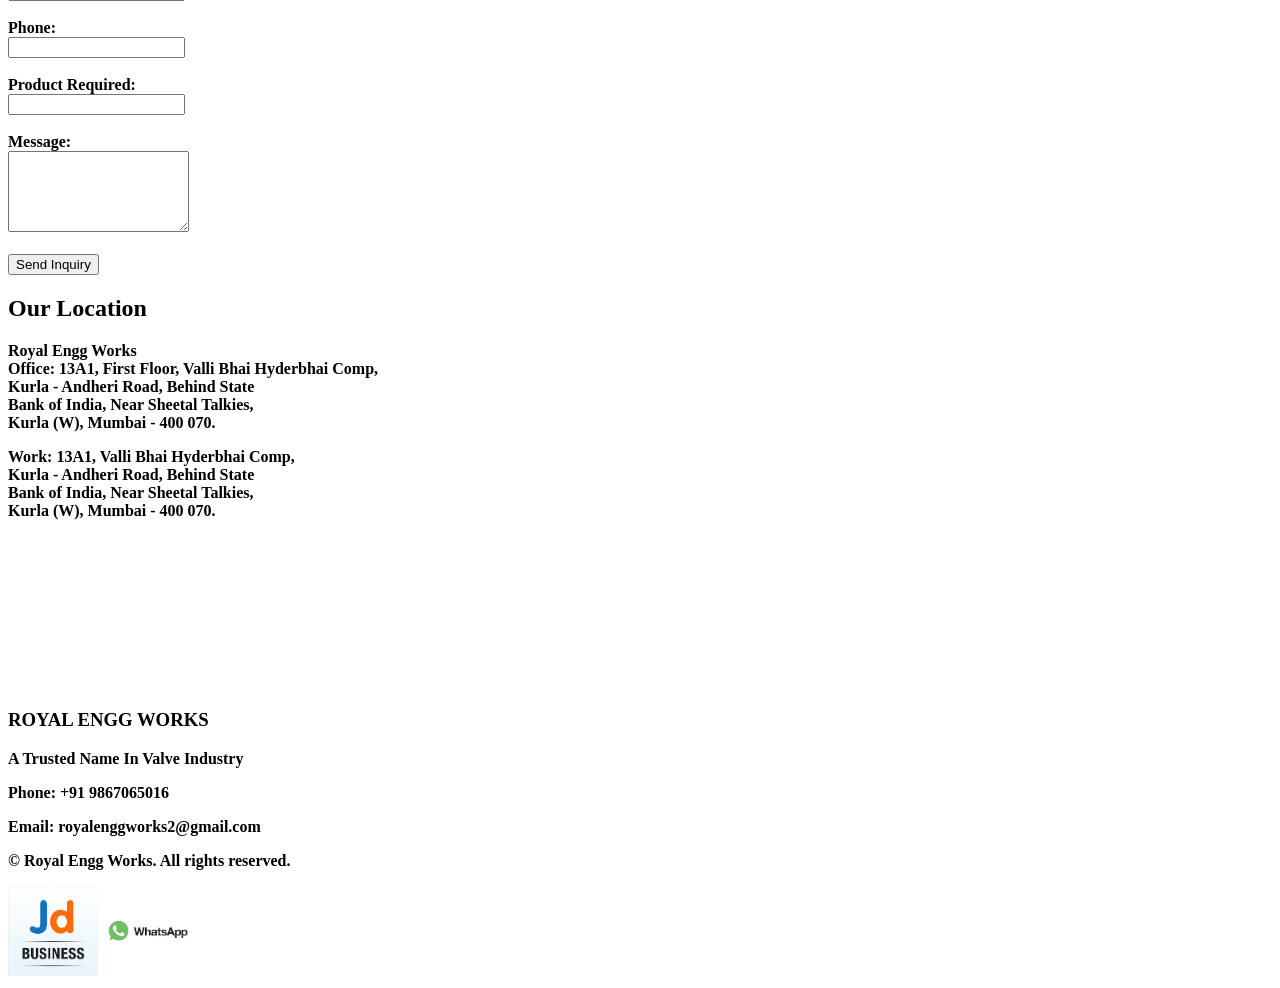
==== commit b8abab65: "Rename company website 2.html to index.html" ====
--- a/index.html
+++ b/index.html
@@ -8,7 +8,8 @@
 	<link rel="stylesheet" href="style.css">
 	<link rel="stylesheet" href="https://cdnjs.cloudflare.com/ajax/libs/font-awesome/6.7.2/css/all.min.css">
     <meta name="description" content="Royal Engg Works manufactures high-performance industrial valves including Ball, Gate, Globe, and Check valves. Contact us at +91 9867065016.">
-	<meta name="keywords" content="Industrial Valves, Ball Valve, Gate Valve, Globe Valve, Check Valve, Butterfly Valve, Mumbai, India">
+	<meta name="keywords" content="Industrial Valves, Ball Valve, Gate Valve, Globe Valve, Check Valve, Butterfly Valve, Y Type Flush Bottom Valve, Flush Bottom Ball Valve, Steam Trap, Strainers, Sight Glasses, Mumbai, India">
+	<meta name="google-site-verification" content="20Q8eIQp2VFaSqjJgu1wUKWPA0ZZlfsM1npVae3j_Ic" />
     <!-- Clean font for engineering & corporate sites -->
     <link href="https://fonts.googleapis.com/css2?family=Cabinet+Grotesk:wght@700&family=Inter:wght@400;500;600&display=swap" rel="stylesheet">
 </head>
@@ -55,24 +56,25 @@
     </section>
 
     <!-- Modern Hero Homepage Section -->
-    <header id="company-profile" class="profile-section">
+    <header id="company-profile" class="profile-section>
         <div class="profile-text">
 		<img src="logo.jpg" alt="REW Valve Logo" class="logo" align="right" width="140" height="auto" >
-				<h2>Industrial Valve Manufacturer In India</h2>
+				<h2>Industrial Valve Manufacturer And Supplier In India</h2>
 				<p>Ball | Gate | Globe | Butterfly | Check Valves</p>
                 <p><b>About Us</b><br>
 
-                <b style="font-size:20px">Royal Engg Works</b> has over 25 years of experience in supplying high-performance industrial valve solutions engineered for reliability, precision, and long-term durability. With a strong commitment to quality and innovation, we serve industries including oil & gas, power generation, water treatment, chemical processing, pharmaceuticals, and manufacturing.
-
-                 Our extensive range of industrial valves is designed to meet the most demanding operational requirements, ensuring safe, efficient, and consistent performance in critical applications. Every product undergoes rigorous quality control and testing procedures to comply with industry standards and customer specifications.
-
-                 Driven by technical expertise and a customer-first approach, we focus on providing tailored solutions, competitive value, and dependable support. Our goal is to build lasting partnerships by helping businesses improve operational efficiency, safety, and productivity.
-
-                 We continue to invest in advanced technology, skilled professionals, and continuous improvement to remain a trusted name in the industrial valve industry.</p>
-
+                <b style="font-size:20px">Royal Engg Works</b><br>
+				<li>25+ Years Experience</li><br>
+				<li>Industries We Serve</li><br>
+                    Chemical Industry<br>
+                    Pharmaceutical Industry<br>
+                    Water Treatment Plants<br>
+                    Oil & Gas<br>
+                    Power Plants<br>
+                    Food Processing<br>
+                    Textile Industry<br>
                 <h2>Why Choose Us</h2>
 				<div class="stats">
-                <div>25+ Years Industry Experience</div>
                 <div>Quality Tested Products</div>
                 <div>Competitive Pricing</div>
                 <div>Wide Product Range</div>
@@ -417,14 +419,6 @@
 				</div>
 		</div>
 	</section>
-	<h2>Industries We Serve</h2>
-         Chemical Industry<br>
-         Pharmaceutical Industry<br>
-         Water Treatment Plants<br>
-         Oil & Gas<br>
-         Power Plants<br>
-         Food Processing<br>
-         Textile Industry<br>
 	<!-- Gallery Section -->
 	<section id="product-gallery" class="gallery-section">
 		    <h2 style="font-size:40px;color:#003366;">Product Gallery</h2>
